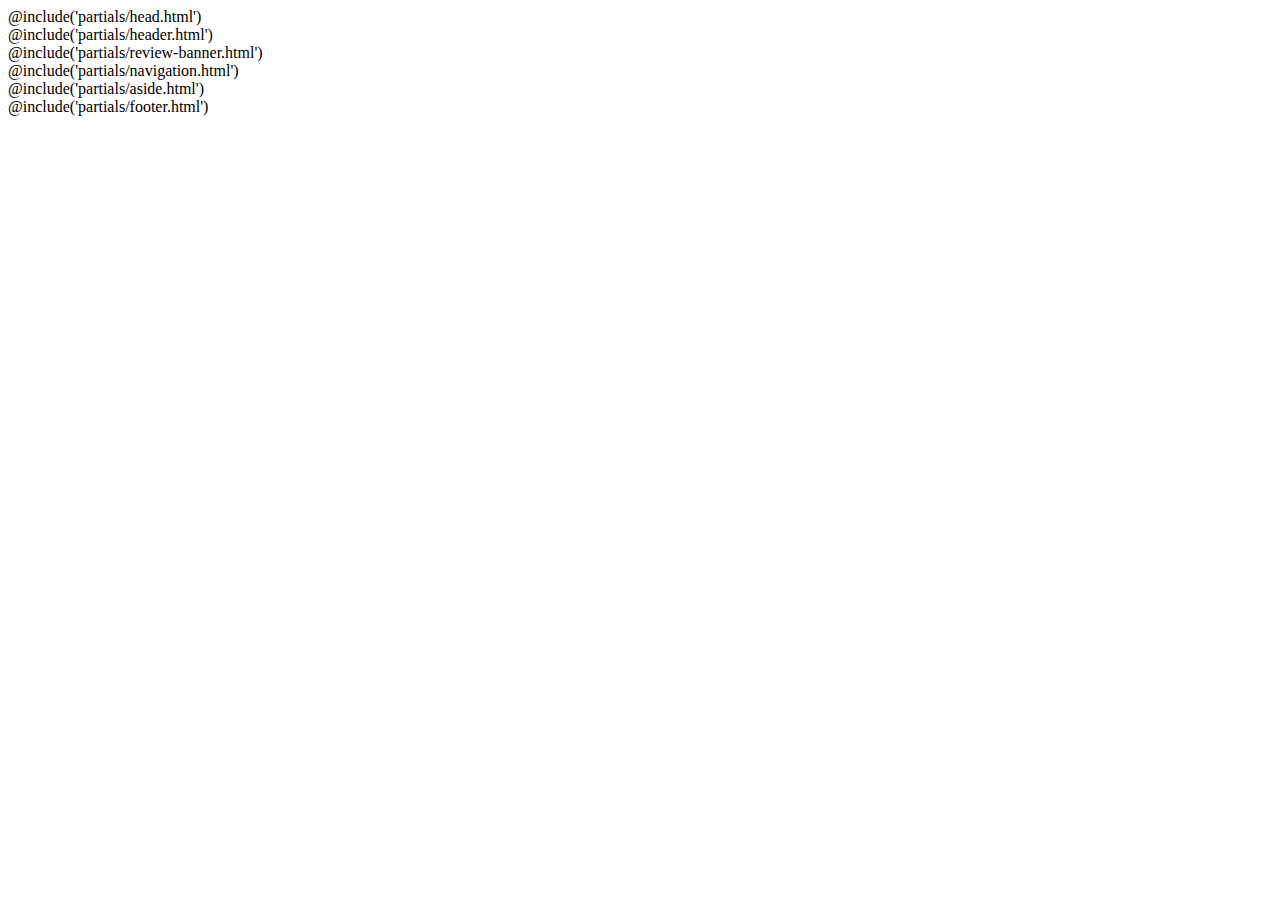
==== src/index.html @ 86cd1aa3 "Beginning of development" ====
<!DOCTYPE html>
<html lang="en">
  @include('partials/head.html')

  <body>
    <div class="page-wrapper">
      <div>@include('partials/header.html')</div>
      <div>
        @include('partials/review-banner.html')

        <div class="aside-wrapper">
          <div class="content">@include('partials/navigation.html')</div>
          <div class="aside">@include('partials/aside.html')</div>
        </div>
      </div>
    </div>
    @include('partials/footer.html')
  </body>
</html>
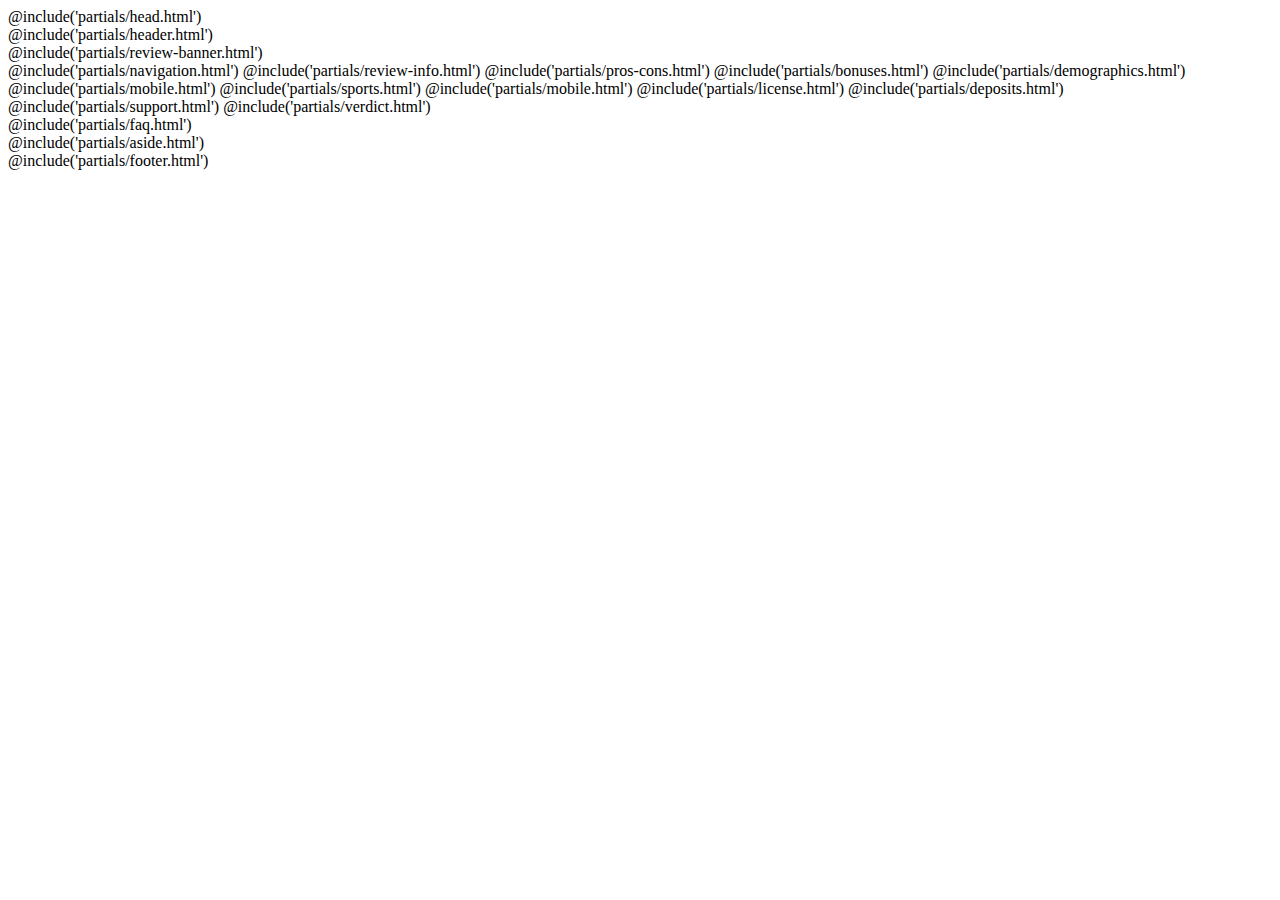
==== commit 650d4fc1: "Page of review" ====
--- a/src/index.html
+++ b/src/index.html
@@ -9,7 +9,21 @@
         @include('partials/review-banner.html')
 
         <div class="aside-wrapper">
-          <div class="content">@include('partials/navigation.html')</div>
+          <div class="content page__content">
+            <div class="page__content-wrapper">
+              @include('partials/navigation.html')
+              @include('partials/review-info.html')
+              @include('partials/pros-cons.html')
+              @include('partials/bonuses.html')
+              @include('partials/demographics.html')
+              @include('partials/mobile.html') @include('partials/sports.html')
+              @include('partials/mobile.html') @include('partials/license.html')
+              @include('partials/deposits.html')
+              @include('partials/support.html')
+              @include('partials/verdict.html')
+            </div>
+            @include('partials/faq.html')
+          </div>
           <div class="aside">@include('partials/aside.html')</div>
         </div>
       </div>
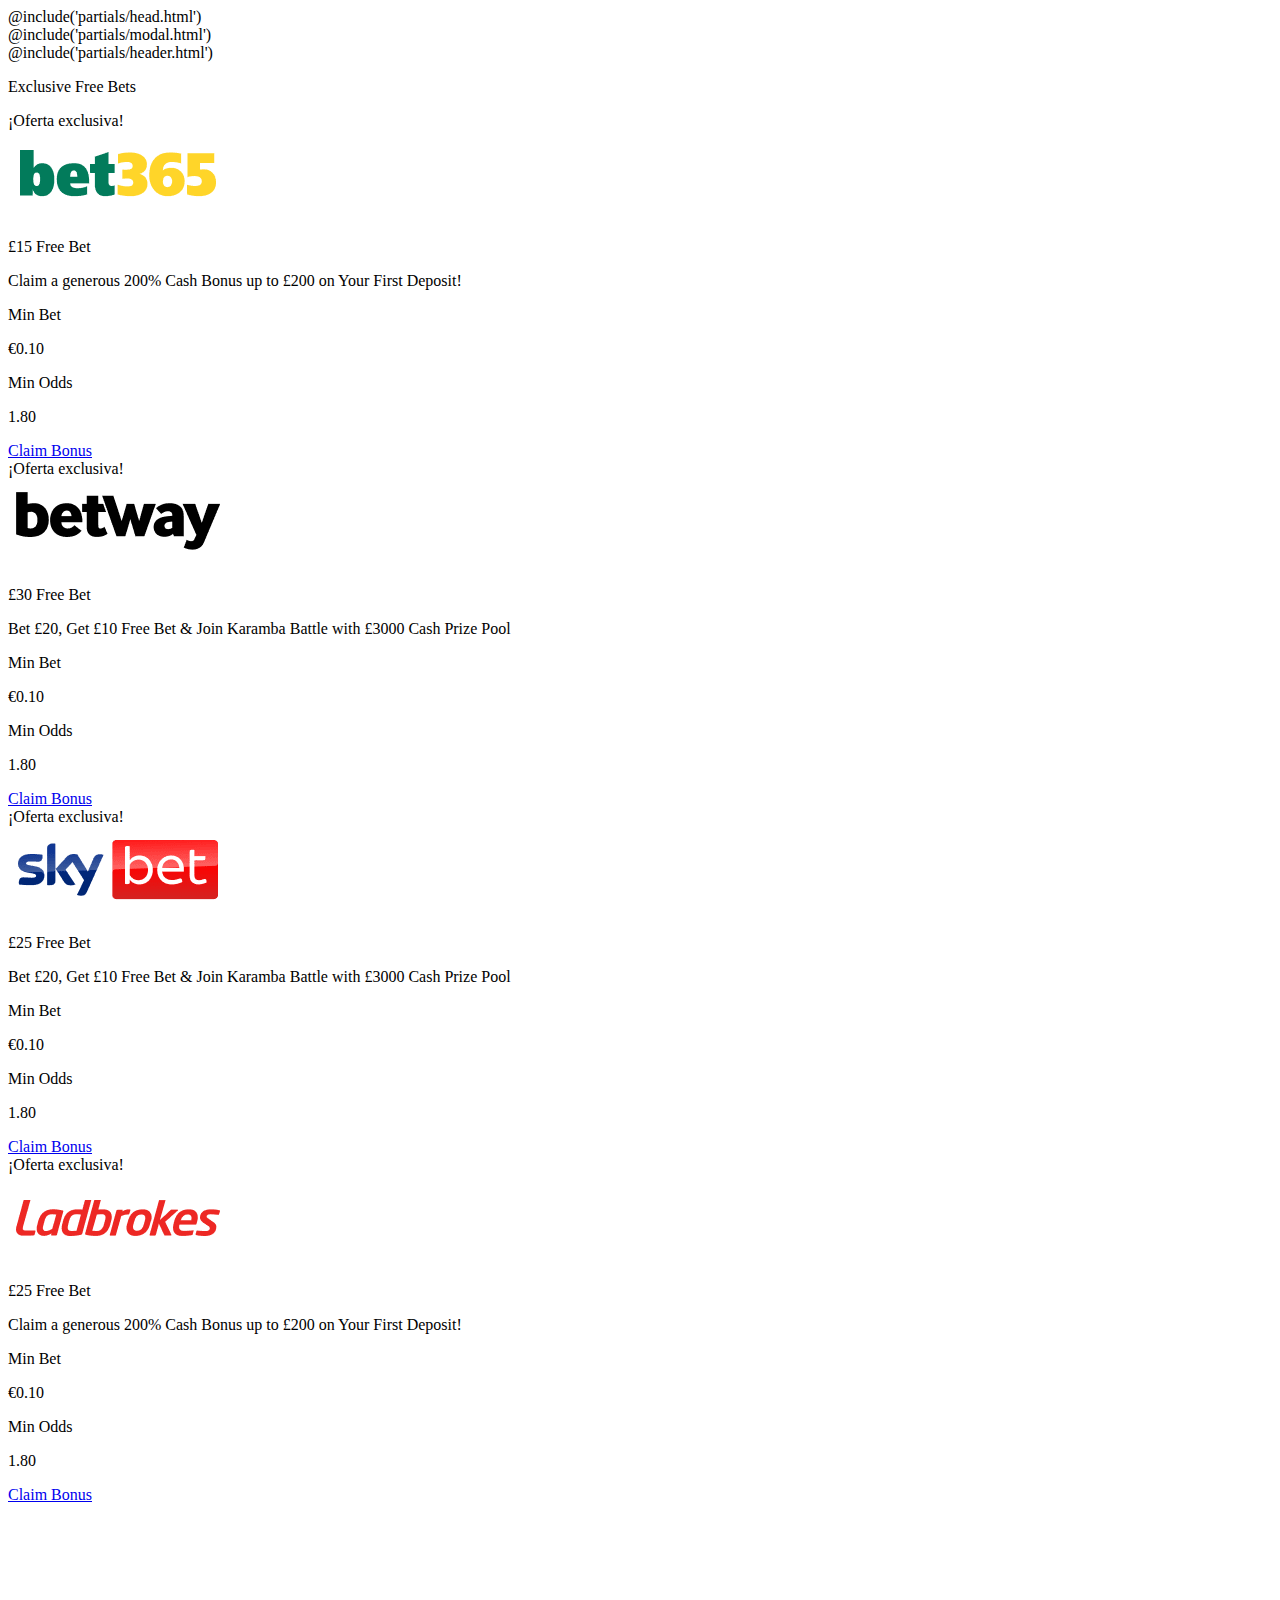
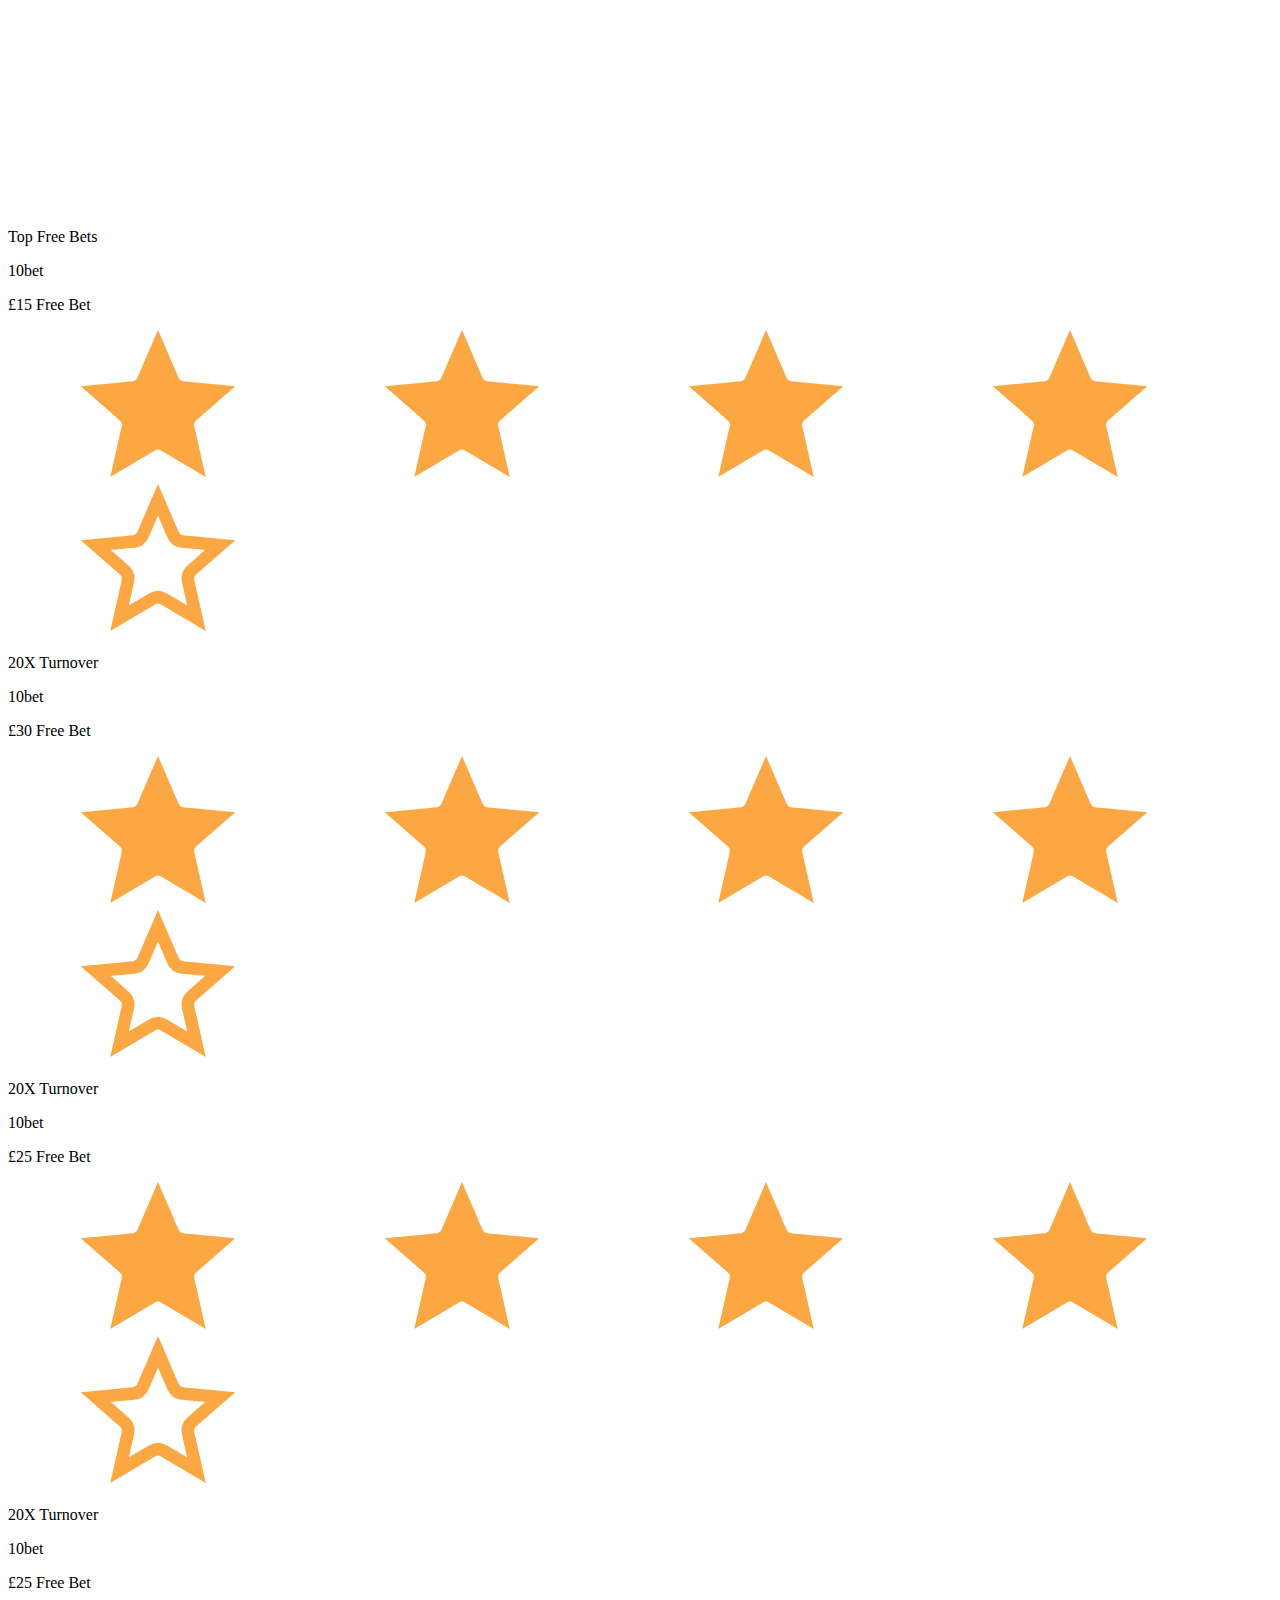
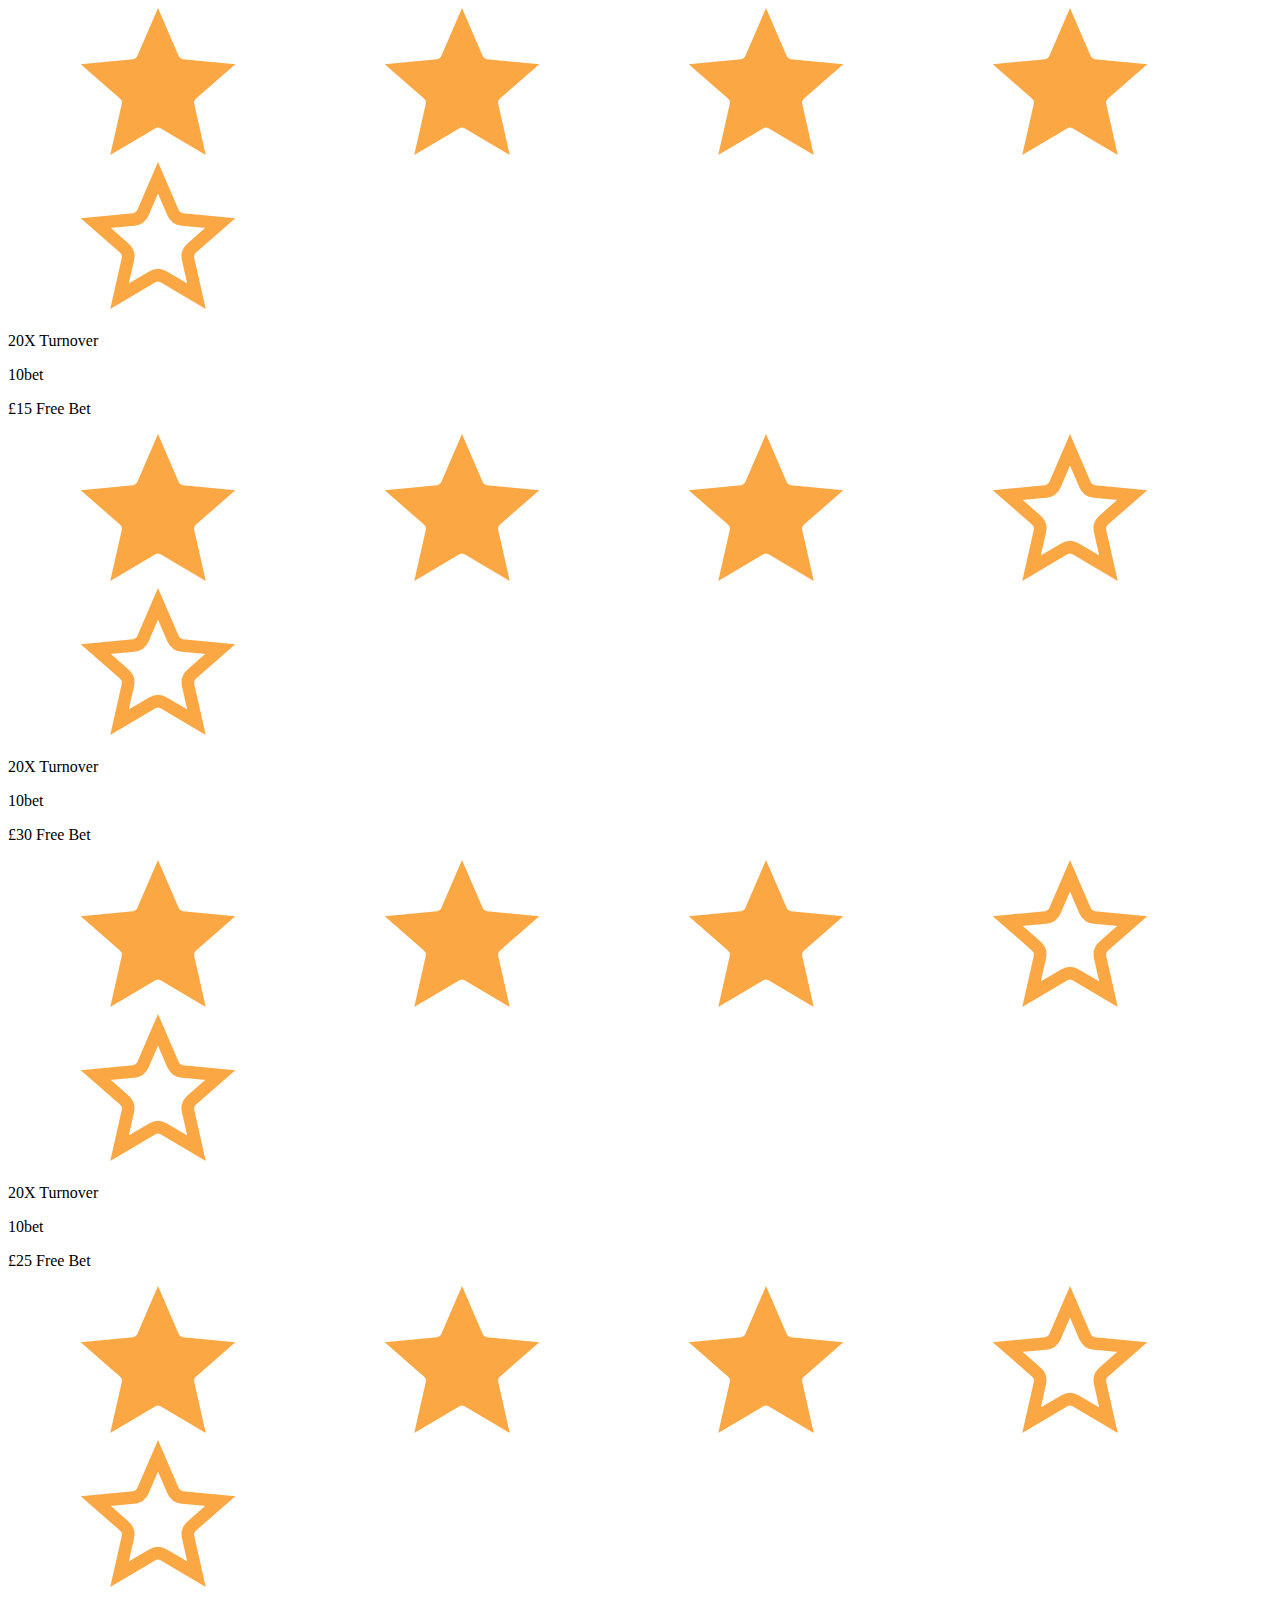
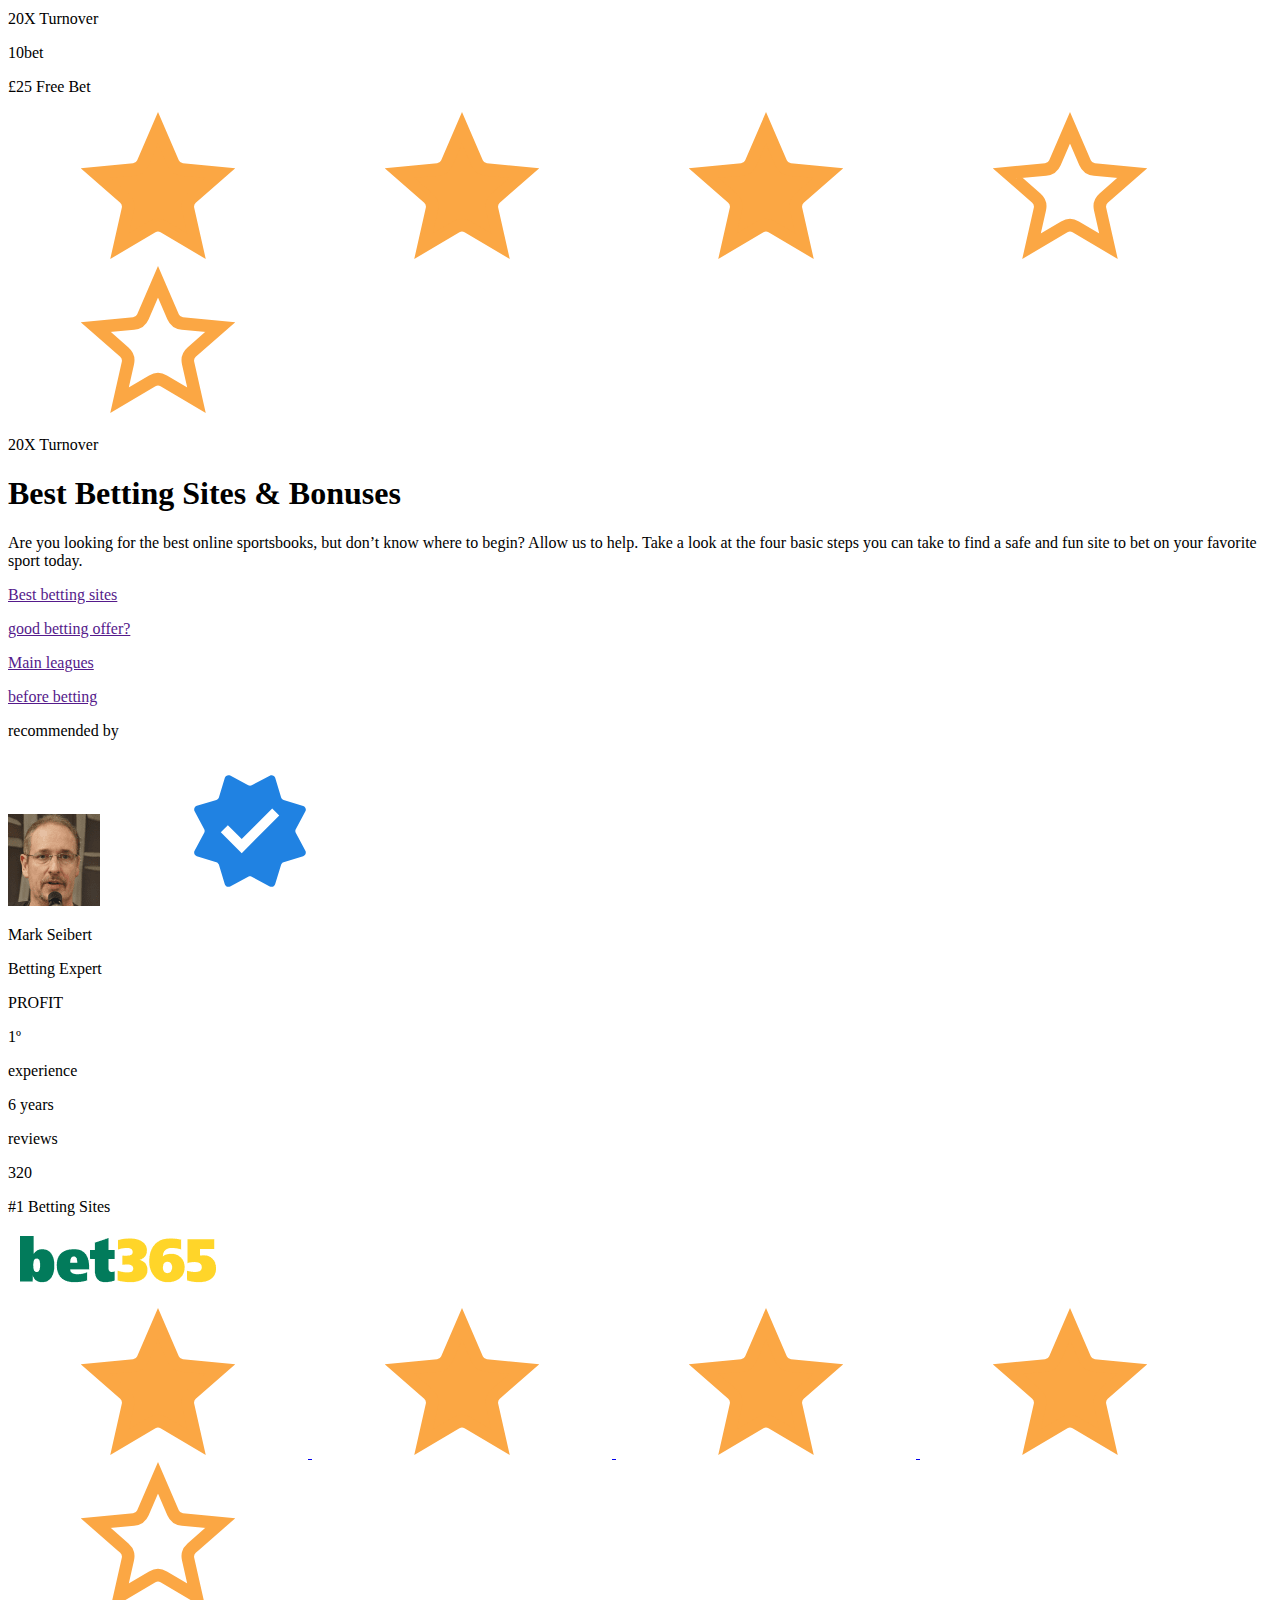
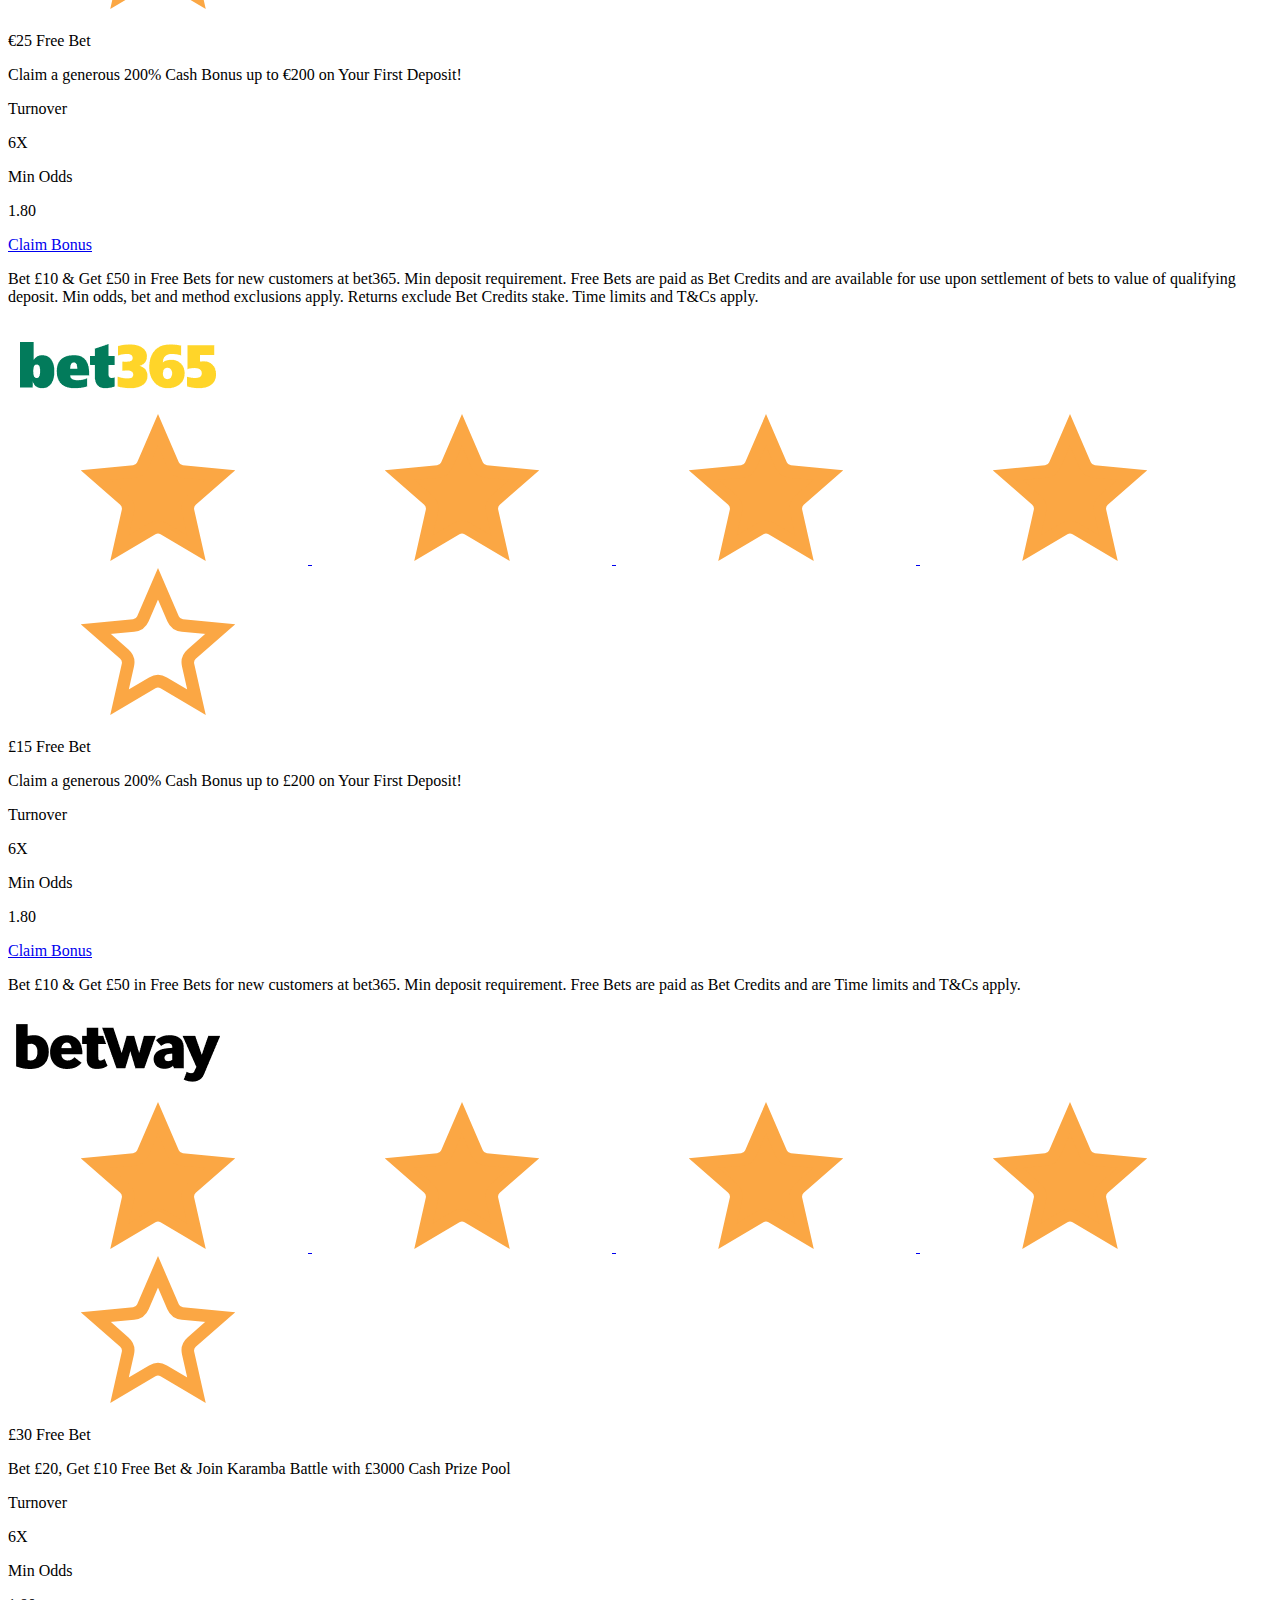
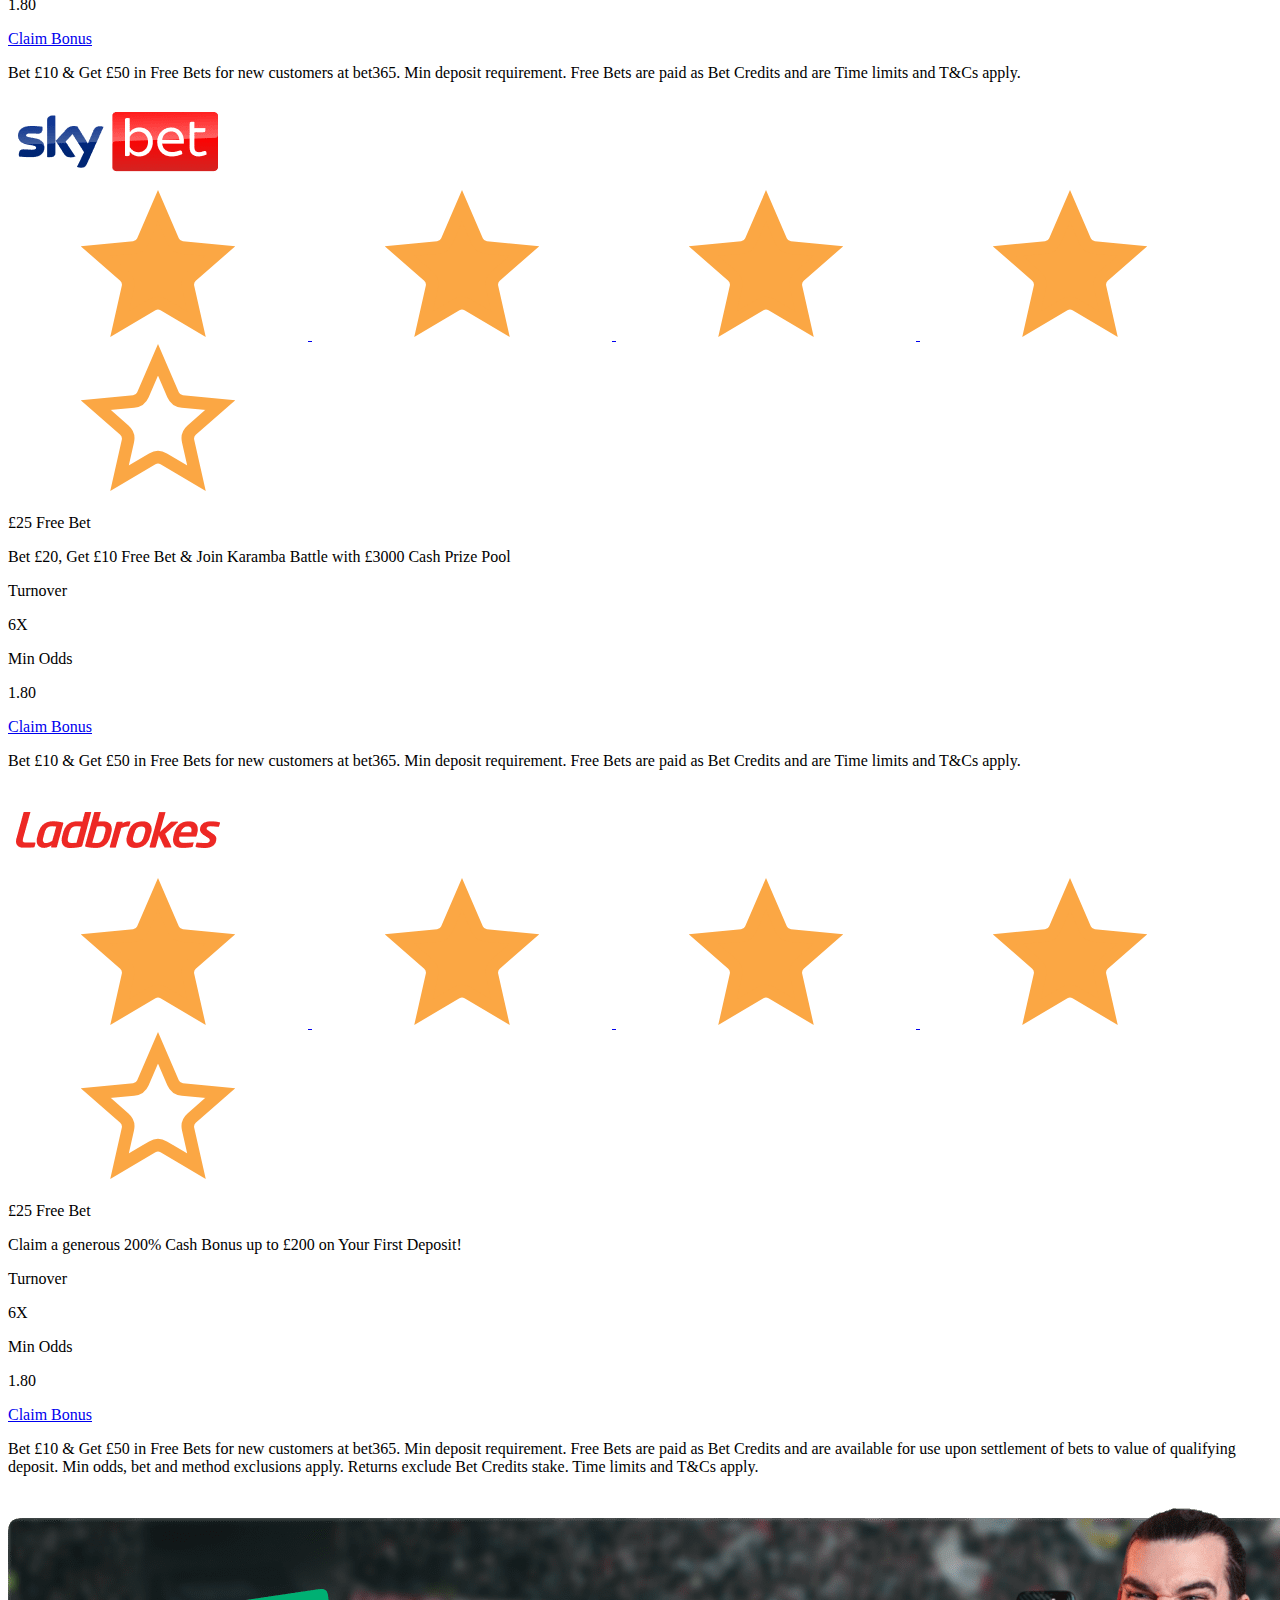
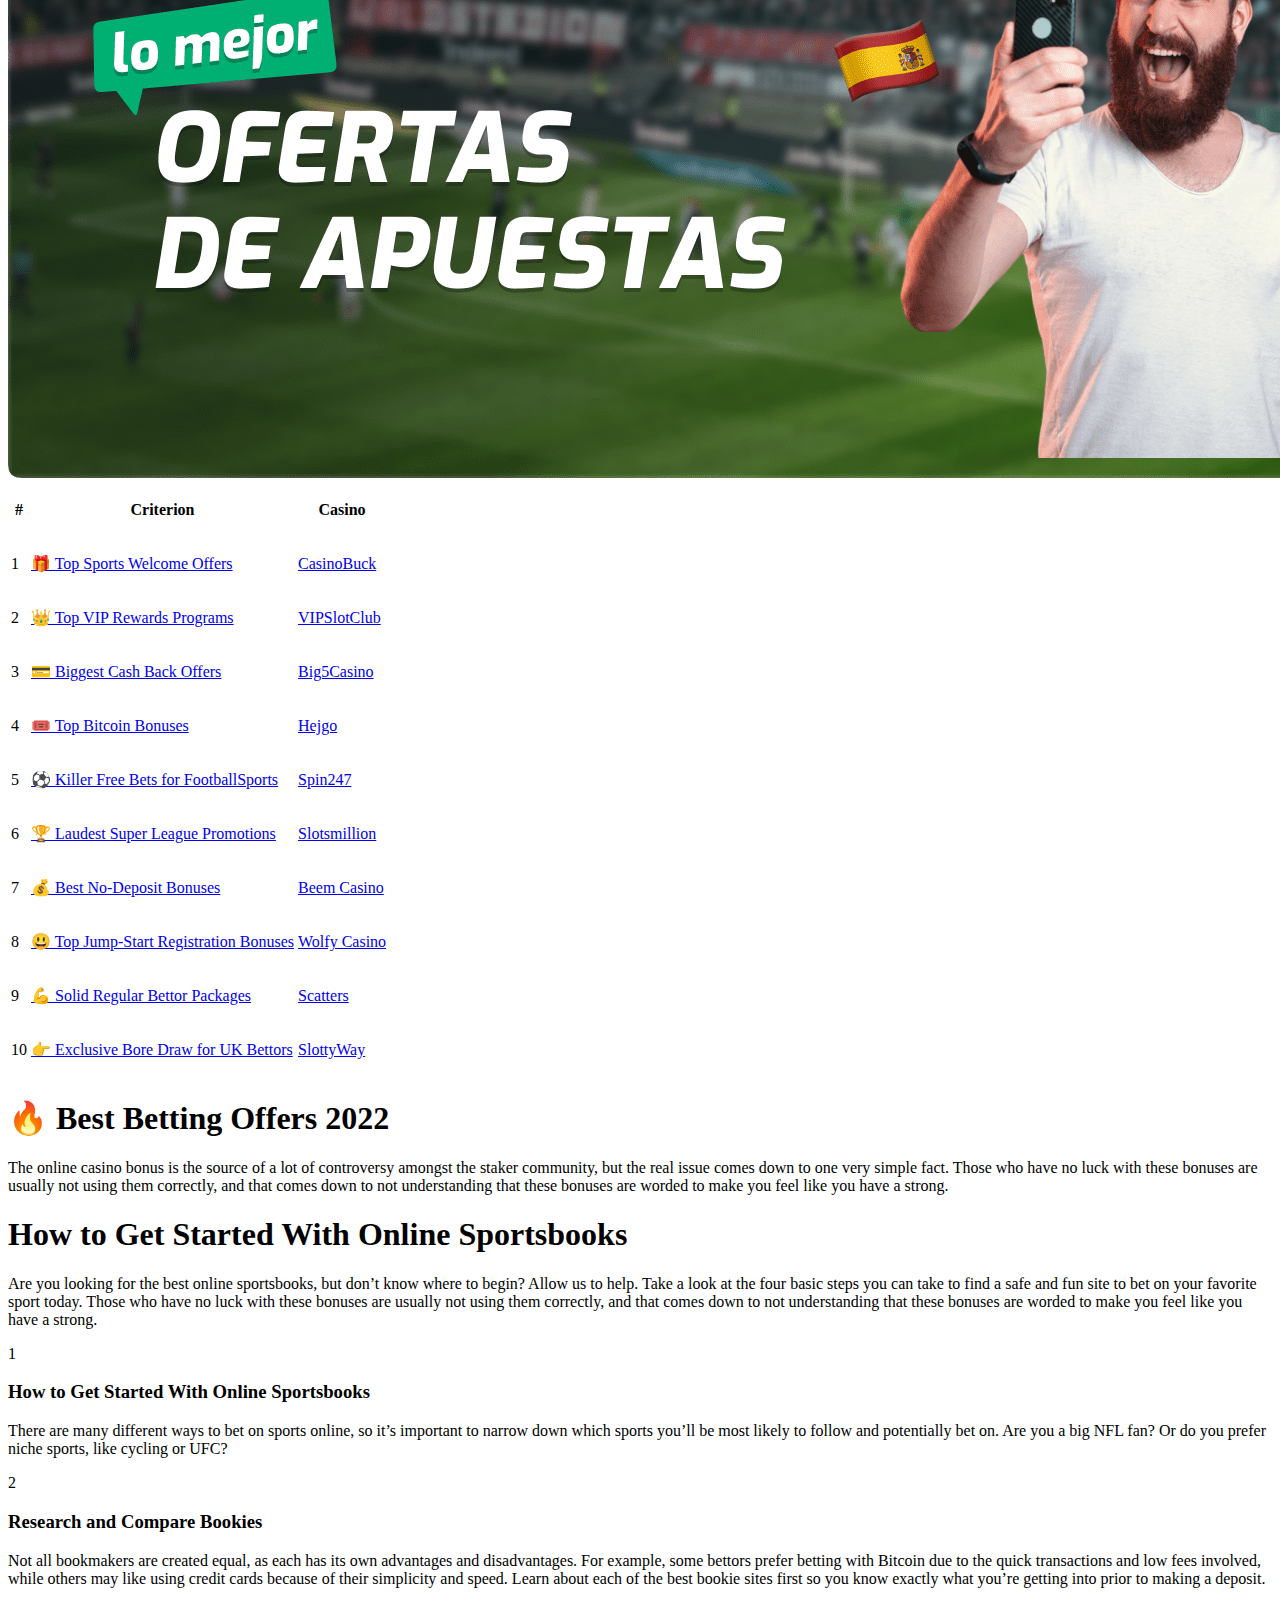
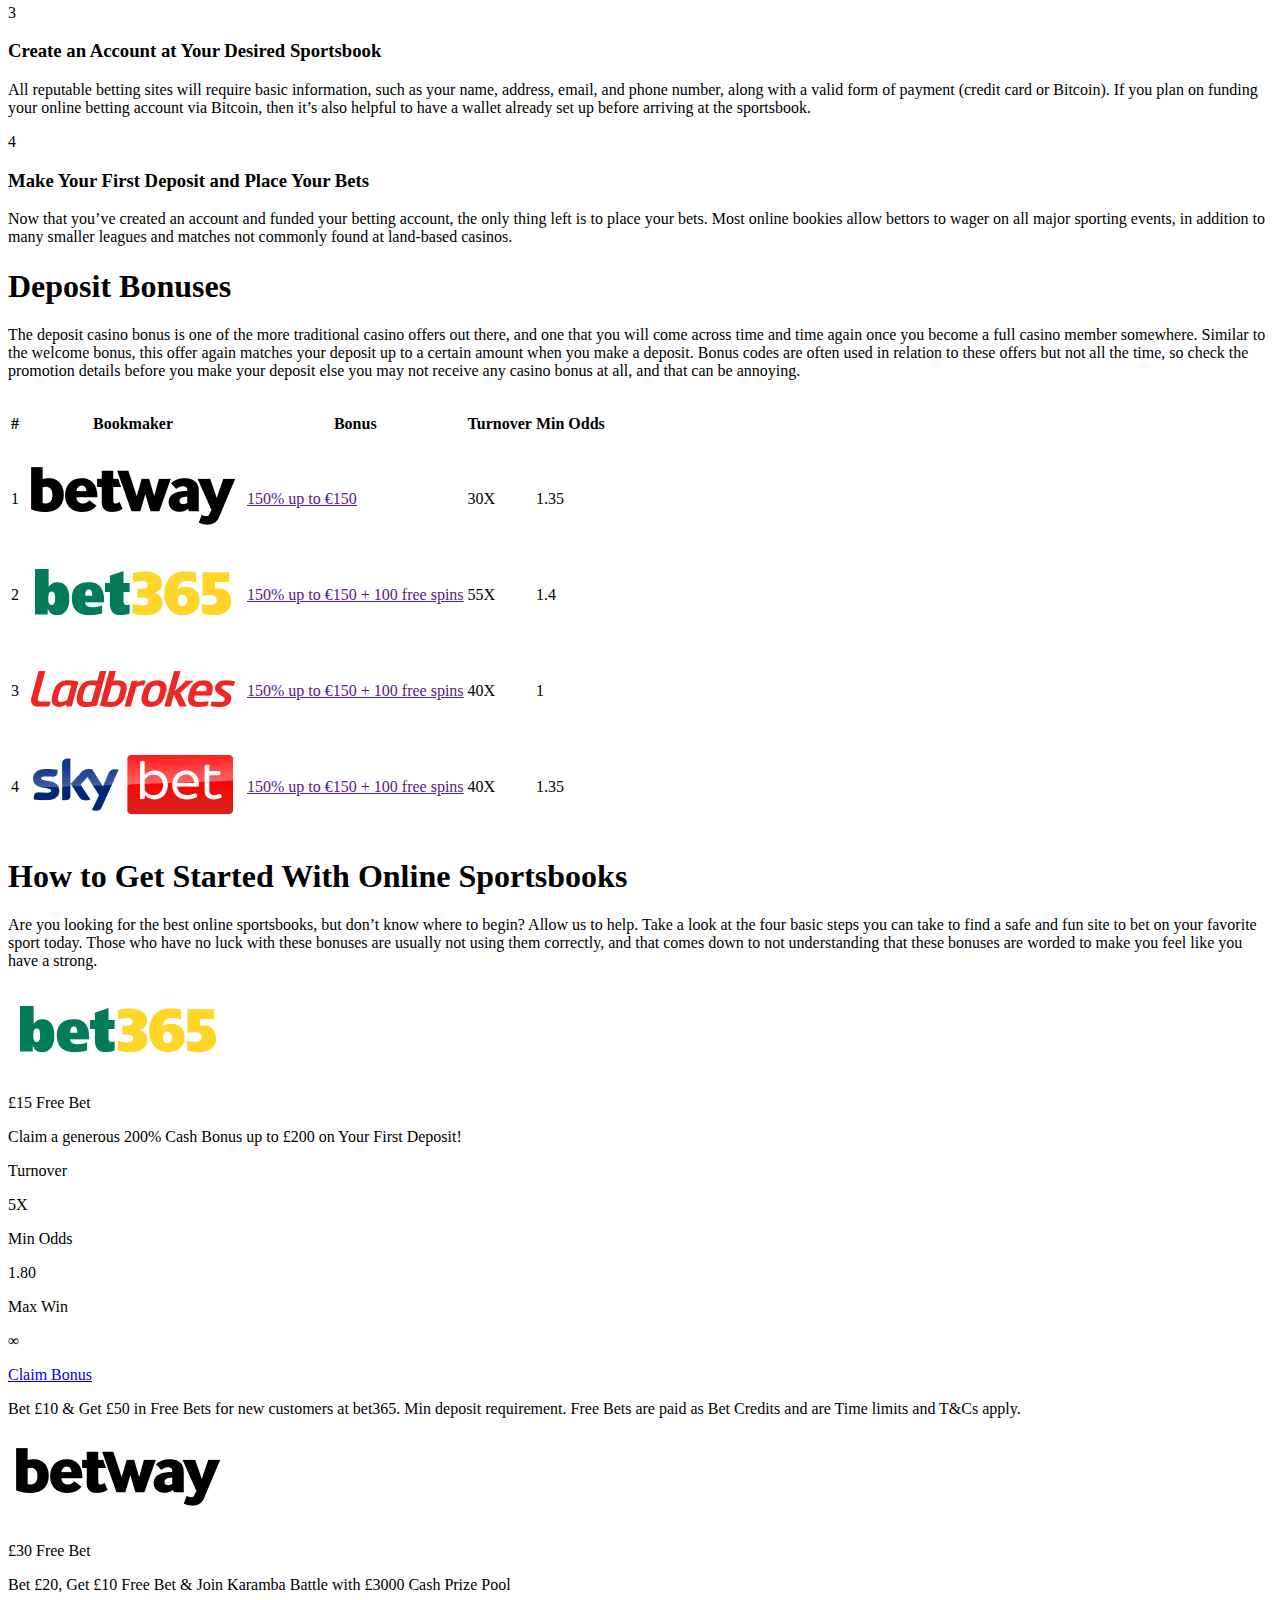
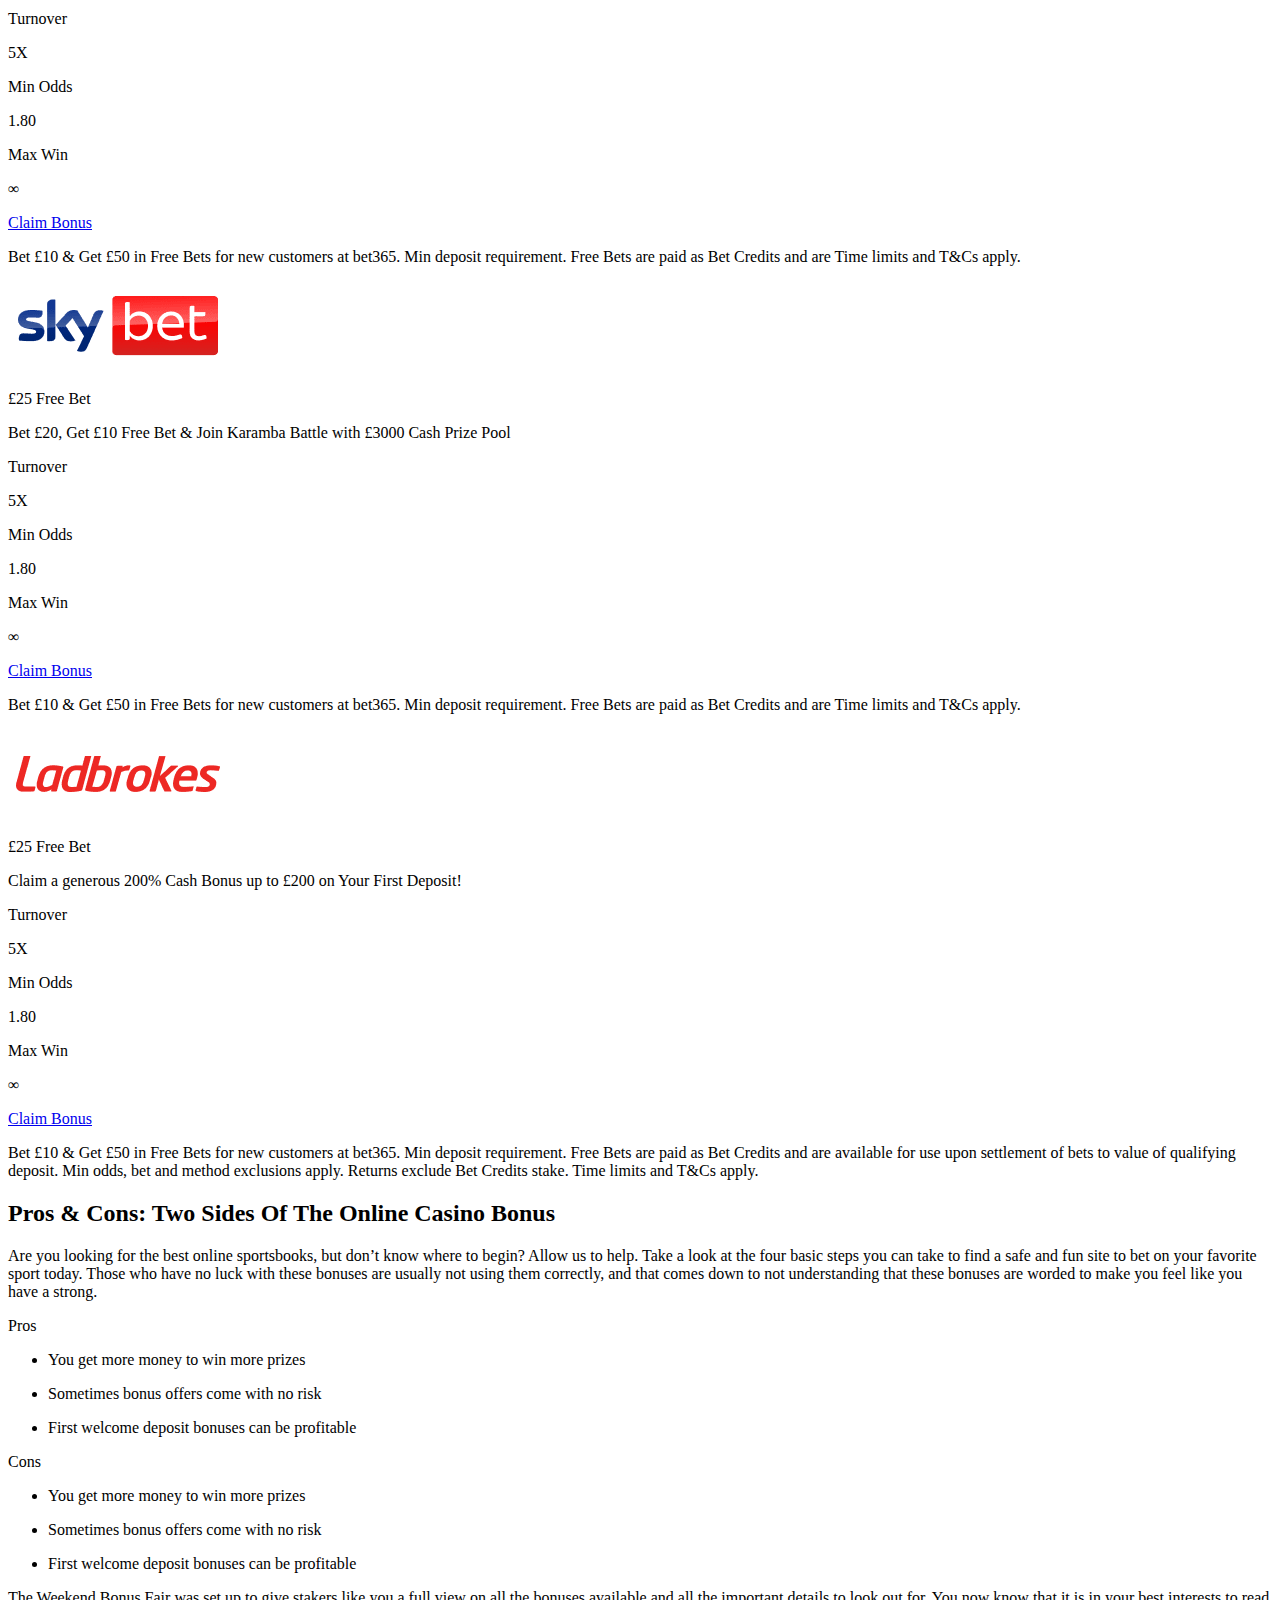
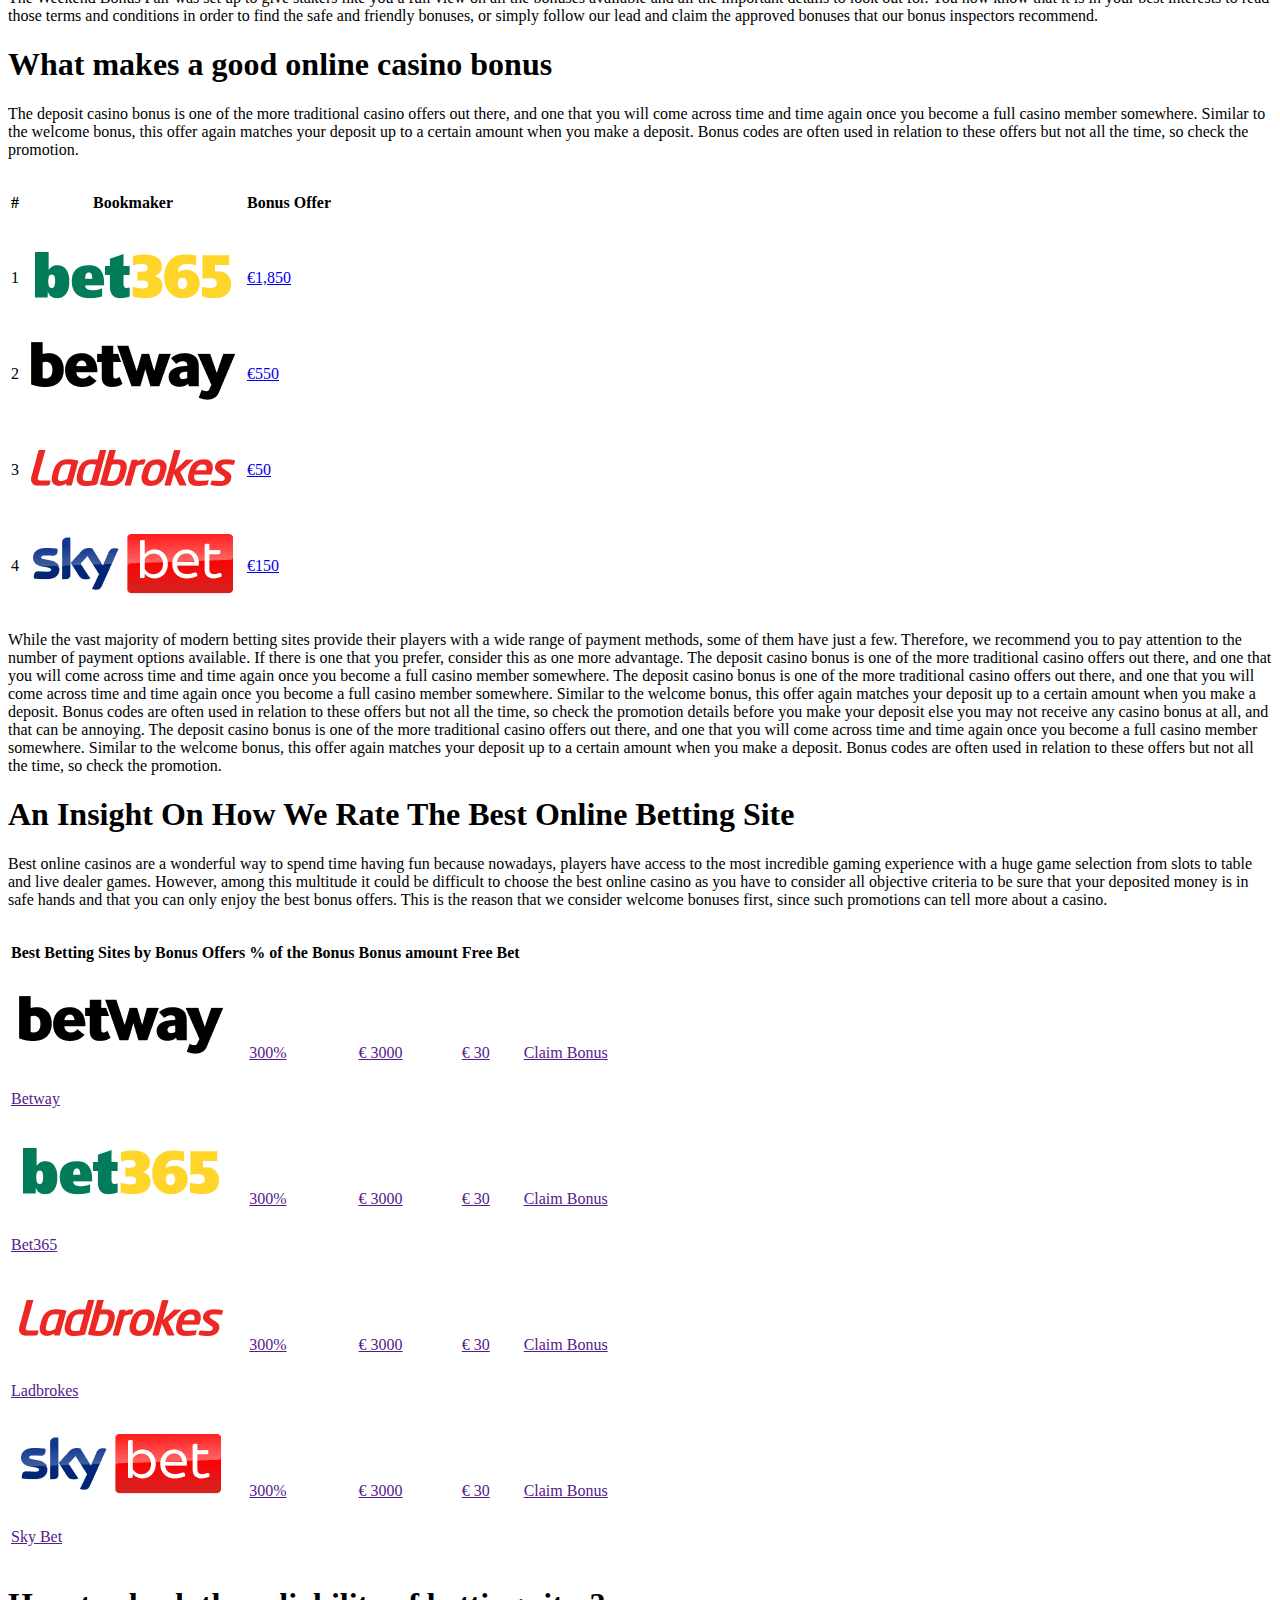
==== commit ffa46124: "finished desktop" ====
--- a/src/index.html
+++ b/src/index.html
@@ -1,33 +1,1978 @@
 <!DOCTYPE html>
 <html lang="en">
-  @include('partials/head.html')
-
+  <head>
+    @include('partials/head.html')
+  </head>
   <body>
     <div class="page-wrapper">
+      @include('partials/modal.html')
       <div>@include('partials/header.html')</div>
       <div>
-        @include('partials/review-banner.html')
-
         <div class="aside-wrapper">
-          <div class="content page__content">
-            <div class="page__content-wrapper">
-              @include('partials/navigation.html')
-              @include('partials/review-info.html')
-              @include('partials/pros-cons.html')
-              @include('partials/bonuses.html')
-              @include('partials/demographics.html')
-              @include('partials/mobile.html') @include('partials/sports.html')
-              @include('partials/mobile.html') @include('partials/license.html')
-              @include('partials/deposits.html')
-              @include('partials/support.html')
-              @include('partials/verdict.html')
+          <div class="content">
+            <section class="bg-white shadow banner">
+              <p class="h2">Exclusive Free Bets</p>
+              <div
+                class="banner__container d-flex d-flex-ai-center d-flex-jc-start"
+              >
+                <div class="banner__slider swiper bonuses-plate">
+                  <div class="swiper-wrapper">
+                    <div
+                      class="swiper-slide banner__item bonus bonuses-plate__item shadow bg-white d-flex d-flex-ff-column d-flex-jc-between"
+                    >
+                      <div class="label">¡Oferta exclusiva!</div>
+                      <div class="d-flex d-flex-ai-center">
+                        <div
+                          class="bonus__logo d-flex d-flex-ai-center d-flex-jc-center"
+                        >
+                          <img src="./img/bookmakers/bet365.png" alt="" />
+                        </div>
+                        <div class="bonuses-plate__content">
+                          <p class="h3"><span>£15</span> Free Bet</p>
+                        </div>
+                      </div>
+                      <div class="bonuses-plate__bottom">
+                        <p class="p3">
+                          Claim a generous 200% Cash Bonus up to £200 on Your
+                          First Deposit!
+                        </p>
+                        <div class="d-flex d-flex-ai-center d-flex-jc-between">
+                          <div class="info d-flex d-flex-ai-center">
+                            <div class="info__column">
+                              <p class="p4 p4--bold">Min Bet</p>
+                              <p class="p2 p2--bold">€0.10</p>
+                            </div>
+                            <div class="info__column">
+                              <p class="p4 p4--bold">Min Odds</p>
+                              <p class="p2 p2--bold">1.80</p>
+                            </div>
+                          </div>
+                          <a class="btn" href="single-bonus.html"
+                            >Claim Bonus</a
+                          >
+                        </div>
+                      </div>
+                    </div>
+                    <div
+                      class="swiper-slide banner__item bonus bonuses-plate__item shadow bg-white d-flex d-flex-ff-column d-flex-jc-between"
+                    >
+                      <div class="label">¡Oferta exclusiva!</div>
+                      <div class="d-flex d-flex-ai-center">
+                        <div
+                          class="bonus__logo d-flex d-flex-ai-center d-flex-jc-center"
+                        >
+                          <img src="./img/bookmakers/betway.png" alt="" />
+                        </div>
+                        <div class="bonuses-plate__content">
+                          <p class="h3"><span>£30</span> Free Bet</p>
+                        </div>
+                      </div>
+                      <div class="bonuses-plate__bottom">
+                        <p class="p3">
+                          Bet £20, Get £10 Free Bet & Join Karamba Battle with
+                          £3000 Cash Prize Pool
+                        </p>
+                        <div class="d-flex d-flex-ai-center d-flex-jc-between">
+                          <div class="info d-flex d-flex-ai-center">
+                            <div class="info__column">
+                              <p class="p4 p4--bold">Min Bet</p>
+                              <p class="p2 p2--bold">€0.10</p>
+                            </div>
+                            <div class="info__column">
+                              <p class="p4 p4--bold">Min Odds</p>
+                              <p class="p2 p2--bold">1.80</p>
+                            </div>
+                          </div>
+                          <a class="btn" href="single-bonus.html"
+                            >Claim Bonus</a
+                          >
+                        </div>
+                      </div>
+                    </div>
+                    <div
+                      class="swiper-slide banner__item bonus bonuses-plate__item shadow bg-white d-flex d-flex-ff-column d-flex-jc-between"
+                    >
+                      <div class="label">¡Oferta exclusiva!</div>
+                      <div class="d-flex d-flex-ai-center">
+                        <div
+                          class="bonus__logo d-flex d-flex-ai-center d-flex-jc-center"
+                        >
+                          <img src="./img/bookmakers/Sky-Bet-Logo.png" alt="" />
+                        </div>
+                        <div class="bonuses-plate__content">
+                          <p class="h3"><span>£25</span> Free Bet</p>
+                        </div>
+                      </div>
+                      <div class="bonuses-plate__bottom">
+                        <p class="p3">
+                          Bet £20, Get £10 Free Bet & Join Karamba Battle with
+                          £3000 Cash Prize Pool
+                        </p>
+                        <div class="d-flex d-flex-ai-center d-flex-jc-between">
+                          <div class="info d-flex d-flex-ai-center">
+                            <div class="info__column">
+                              <p class="p4 p4--bold">Min Bet</p>
+                              <p class="p2 p2--bold">€0.10</p>
+                            </div>
+                            <div class="info__column">
+                              <p class="p4 p4--bold">Min Odds</p>
+                              <p class="p2 p2--bold">1.80</p>
+                            </div>
+                          </div>
+                          <a class="btn" href="single-bonus.html"
+                            >Claim Bonus</a
+                          >
+                        </div>
+                      </div>
+                    </div>
+                    <div
+                      class="swiper-slide banner__item bonus bonuses-plate__item shadow bg-white d-flex d-flex-ff-column d-flex-jc-between"
+                    >
+                      <div class="label">¡Oferta exclusiva!</div>
+                      <div class="d-flex d-flex-ai-center">
+                        <div
+                          class="bonus__logo d-flex d-flex-ai-center d-flex-jc-center"
+                        >
+                          <img src="./img/bookmakers/ladbrokes.png" alt="" />
+                        </div>
+                        <div class="bonuses-plate__content">
+                          <p class="h3"><span>£25</span> Free Bet</p>
+                        </div>
+                      </div>
+                      <div class="bonuses-plate__bottom">
+                        <p class="p3">
+                          Claim a generous 200% Cash Bonus up to £200 on Your
+                          First Deposit!
+                        </p>
+                        <div class="d-flex d-flex-ai-center d-flex-jc-between">
+                          <div class="info d-flex d-flex-ai-center">
+                            <div class="info__column">
+                              <p class="p4 p4--bold">Min Bet</p>
+                              <p class="p2 p2--bold">€0.10</p>
+                            </div>
+                            <div class="info__column">
+                              <p class="p4 p4--bold">Min Odds</p>
+                              <p class="p2 p2--bold">1.80</p>
+                            </div>
+                          </div>
+                          <a class="btn" href="single-bonus.html"
+                            >Claim Bonus</a
+                          >
+                        </div>
+                      </div>
+                    </div>
+                  </div>
+                  <div class="banner__pagination"></div>
+                  <div class="button-next banner__navigation">
+                    <svg class="svg-icon">
+                      <use xlink:href="./img/sprite.svg#banner-arrow"></use>
+                    </svg>
+                  </div>
+                  <div class="button-prev banner__navigation">
+                    <svg class="svg-icon">
+                      <use xlink:href="./img/sprite.svg#banner-arrow"></use>
+                    </svg>
+                  </div>
+                </div>
+              </div>
+            </section>
+          </div>
+          <div class="aside">
+            <aside class="shadow aside-rating bg-white">
+              <p class="h4">Top Free Bets</p>
+              <div class="aside-rating__wrapper">
+                <div class="aside-rating__item">
+                  <div class="d-flex d-flex-jc-between d-flex-ai-center">
+                    <p class="h5">10bet</p>
+                    <p class="h5"><span>£15</span> Free Bet</p>
+                  </div>
+                  <div class="d-flex d-flex-jc-between d-flex-ai-center">
+                    <div class="rating d-flex d-flex-ai-center">
+                      <span class="d-flex d-flex-ai-center"
+                        ><svg class="svg-icon" fill="#FBA744">
+                          <use xlink:href="./img/sprite.svg#star"></use>
+                        </svg>
+                        <svg class="svg-icon" fill="#FBA744">
+                          <use xlink:href="./img/sprite.svg#star"></use>
+                        </svg>
+                        <svg class="svg-icon" fill="#FBA744">
+                          <use xlink:href="./img/sprite.svg#star"></use>
+                        </svg>
+                        <svg class="svg-icon" fill="#FBA744">
+                          <use xlink:href="./img/sprite.svg#star"></use>
+                        </svg>
+                        <svg class="svg-icon" fill="transparent">
+                          <use xlink:href="./img/sprite.svg#star"></use></svg
+                      ></span>
+                    </div>
+                    <p class="p4">20X Turnover</p>
+                  </div>
+                  <a href="/"> </a>
+                </div>
+                <div class="aside-rating__item">
+                  <div class="d-flex d-flex-jc-between d-flex-ai-center">
+                    <p class="h5">10bet</p>
+                    <p class="h5"><span>£30</span> Free Bet</p>
+                  </div>
+                  <div class="d-flex d-flex-jc-between d-flex-ai-center">
+                    <div class="rating d-flex d-flex-ai-center">
+                      <span class="d-flex d-flex-ai-center"
+                        ><svg class="svg-icon" fill="#FBA744">
+                          <use xlink:href="./img/sprite.svg#star"></use>
+                        </svg>
+                        <svg class="svg-icon" fill="#FBA744">
+                          <use xlink:href="./img/sprite.svg#star"></use>
+                        </svg>
+                        <svg class="svg-icon" fill="#FBA744">
+                          <use xlink:href="./img/sprite.svg#star"></use>
+                        </svg>
+                        <svg class="svg-icon" fill="#FBA744">
+                          <use xlink:href="./img/sprite.svg#star"></use>
+                        </svg>
+                        <svg class="svg-icon" fill="transparent">
+                          <use xlink:href="./img/sprite.svg#star"></use></svg
+                      ></span>
+                    </div>
+                    <p class="p4">20X Turnover</p>
+                  </div>
+                  <a href="/"> </a>
+                </div>
+                <div class="aside-rating__item">
+                  <div class="d-flex d-flex-jc-between d-flex-ai-center">
+                    <p class="h5">10bet</p>
+                    <p class="h5"><span>£25</span> Free Bet</p>
+                  </div>
+                  <div class="d-flex d-flex-jc-between d-flex-ai-center">
+                    <div class="rating d-flex d-flex-ai-center">
+                      <span class="d-flex d-flex-ai-center"
+                        ><svg class="svg-icon" fill="#FBA744">
+                          <use xlink:href="./img/sprite.svg#star"></use>
+                        </svg>
+                        <svg class="svg-icon" fill="#FBA744">
+                          <use xlink:href="./img/sprite.svg#star"></use>
+                        </svg>
+                        <svg class="svg-icon" fill="#FBA744">
+                          <use xlink:href="./img/sprite.svg#star"></use>
+                        </svg>
+                        <svg class="svg-icon" fill="#FBA744">
+                          <use xlink:href="./img/sprite.svg#star"></use>
+                        </svg>
+                        <svg class="svg-icon" fill="transparent">
+                          <use xlink:href="./img/sprite.svg#star"></use></svg
+                      ></span>
+                    </div>
+                    <p class="p4">20X Turnover</p>
+                  </div>
+                  <a href="/"> </a>
+                </div>
+                <div class="aside-rating__item">
+                  <div class="d-flex d-flex-jc-between d-flex-ai-center">
+                    <p class="h5">10bet</p>
+                    <p class="h5"><span>£25</span> Free Bet</p>
+                  </div>
+                  <div class="d-flex d-flex-jc-between d-flex-ai-center">
+                    <div class="rating d-flex d-flex-ai-center">
+                      <span class="d-flex d-flex-ai-center"
+                        ><svg class="svg-icon" fill="#FBA744">
+                          <use xlink:href="./img/sprite.svg#star"></use>
+                        </svg>
+                        <svg class="svg-icon" fill="#FBA744">
+                          <use xlink:href="./img/sprite.svg#star"></use>
+                        </svg>
+                        <svg class="svg-icon" fill="#FBA744">
+                          <use xlink:href="./img/sprite.svg#star"></use>
+                        </svg>
+                        <svg class="svg-icon" fill="#FBA744">
+                          <use xlink:href="./img/sprite.svg#star"></use>
+                        </svg>
+                        <svg class="svg-icon" fill="transparent">
+                          <use xlink:href="./img/sprite.svg#star"></use></svg
+                      ></span>
+                    </div>
+                    <p class="p4">20X Turnover</p>
+                  </div>
+                  <a href="/"> </a>
+                </div>
+                <div class="aside-rating__item">
+                  <div class="d-flex d-flex-jc-between d-flex-ai-center">
+                    <p class="h5">10bet</p>
+                    <p class="h5"><span>£15</span> Free Bet</p>
+                  </div>
+                  <div class="d-flex d-flex-jc-between d-flex-ai-center">
+                    <div class="rating d-flex d-flex-ai-center">
+                      <span class="d-flex d-flex-ai-center"
+                        ><svg class="svg-icon" fill="#FBA744">
+                          <use xlink:href="./img/sprite.svg#star"></use>
+                        </svg>
+                        <svg class="svg-icon" fill="#FBA744">
+                          <use xlink:href="./img/sprite.svg#star"></use>
+                        </svg>
+                        <svg class="svg-icon" fill="#FBA744">
+                          <use xlink:href="./img/sprite.svg#star"></use>
+                        </svg>
+                        <svg class="svg-icon" fill="transparent">
+                          <use xlink:href="./img/sprite.svg#star"></use>
+                        </svg>
+                        <svg class="svg-icon" fill="transparent">
+                          <use xlink:href="./img/sprite.svg#star"></use></svg
+                      ></span>
+                    </div>
+                    <p class="p4">20X Turnover</p>
+                  </div>
+                  <a href="/"> </a>
+                </div>
+                <div class="aside-rating__item">
+                  <div class="d-flex d-flex-jc-between d-flex-ai-center">
+                    <p class="h5">10bet</p>
+                    <p class="h5"><span>£30</span> Free Bet</p>
+                  </div>
+                  <div class="d-flex d-flex-jc-between d-flex-ai-center">
+                    <div class="rating d-flex d-flex-ai-center">
+                      <span class="d-flex d-flex-ai-center"
+                        ><svg class="svg-icon" fill="#FBA744">
+                          <use xlink:href="./img/sprite.svg#star"></use>
+                        </svg>
+                        <svg class="svg-icon" fill="#FBA744">
+                          <use xlink:href="./img/sprite.svg#star"></use>
+                        </svg>
+                        <svg class="svg-icon" fill="#FBA744">
+                          <use xlink:href="./img/sprite.svg#star"></use>
+                        </svg>
+                        <svg class="svg-icon" fill="transparent">
+                          <use xlink:href="./img/sprite.svg#star"></use>
+                        </svg>
+                        <svg class="svg-icon" fill="transparent">
+                          <use xlink:href="./img/sprite.svg#star"></use></svg
+                      ></span>
+                    </div>
+                    <p class="p4">20X Turnover</p>
+                  </div>
+                  <a href="/"> </a>
+                </div>
+                <div class="aside-rating__item">
+                  <div class="d-flex d-flex-jc-between d-flex-ai-center">
+                    <p class="h5">10bet</p>
+                    <p class="h5"><span>£25</span> Free Bet</p>
+                  </div>
+                  <div class="d-flex d-flex-jc-between d-flex-ai-center">
+                    <div class="rating d-flex d-flex-ai-center">
+                      <span class="d-flex d-flex-ai-center"
+                        ><svg class="svg-icon" fill="#FBA744">
+                          <use xlink:href="./img/sprite.svg#star"></use>
+                        </svg>
+                        <svg class="svg-icon" fill="#FBA744">
+                          <use xlink:href="./img/sprite.svg#star"></use>
+                        </svg>
+                        <svg class="svg-icon" fill="#FBA744">
+                          <use xlink:href="./img/sprite.svg#star"></use>
+                        </svg>
+                        <svg class="svg-icon" fill="transparent">
+                          <use xlink:href="./img/sprite.svg#star"></use>
+                        </svg>
+                        <svg class="svg-icon" fill="transparent">
+                          <use xlink:href="./img/sprite.svg#star"></use></svg
+                      ></span>
+                    </div>
+                    <p class="p4">20X Turnover</p>
+                  </div>
+                  <a href="/"> </a>
+                </div>
+                <div class="aside-rating__item">
+                  <div class="d-flex d-flex-jc-between d-flex-ai-center">
+                    <p class="h5">10bet</p>
+                    <p class="h5"><span>£25</span> Free Bet</p>
+                  </div>
+                  <div class="d-flex d-flex-jc-between d-flex-ai-center">
+                    <div class="rating d-flex d-flex-ai-center">
+                      <span class="d-flex d-flex-ai-center"
+                        ><svg class="svg-icon" fill="#FBA744">
+                          <use xlink:href="./img/sprite.svg#star"></use>
+                        </svg>
+                        <svg class="svg-icon" fill="#FBA744">
+                          <use xlink:href="./img/sprite.svg#star"></use>
+                        </svg>
+                        <svg class="svg-icon" fill="#FBA744">
+                          <use xlink:href="./img/sprite.svg#star"></use>
+                        </svg>
+                        <svg class="svg-icon" fill="transparent">
+                          <use xlink:href="./img/sprite.svg#star"></use>
+                        </svg>
+                        <svg class="svg-icon" fill="transparent">
+                          <use xlink:href="./img/sprite.svg#star"></use></svg
+                      ></span>
+                    </div>
+                    <p class="p4">20X Turnover</p>
+                  </div>
+                  <a href="/"> </a>
+                </div>
+              </div>
+            </aside>
+          </div>
+        </div>
+        <div class="content">
+          <section class="bg-white shadow content-block nav-section">
+            <div class="d-flex d-flex-ai-stretch">
+              <div class="navigation d-flex d-flex-ai-start">
+                <div class="navigation__content">
+                  <h1>Best Betting Sites & Bonuses</h1>
+                  <p>
+                    Are you looking for the best online sportsbooks, but don’t
+                    know where to begin? Allow us to help. Take a look at the
+                    four basic steps you can take to find a safe and fun site to
+                    bet on your favorite sport today.
+                  </p>
+                </div>
+                <div class="navigation__list">
+                  <a class="navigation__item d-flex d-flex-ai-center" href=""
+                    ><i
+                      class="bg-icon"
+                      style="background-image: url('./img/icons/nav-star.png')"
+                    ></i
+                    ><span class="content">
+                      <p class="p2 p2--bold">Best betting sites</p>
+                      <p class="p2">good betting offer?</p></span
+                    ></a
+                  ><a class="navigation__item d-flex d-flex-ai-center" href=""
+                    ><i
+                      class="bg-icon"
+                      style="background-image: url('./img/icons/nav-fire.png')"
+                    ></i
+                    ><span class="content">
+                      <p class="p2 p2--bold">Main leagues</p>
+                      <p class="p2">before betting</p></span
+                    ></a
+                  >
+                </div>
+              </div>
+              <div class="critics bg-white">
+                <p class="label">recommended by</p>
+                <div class="critics__author author d-flex d-flex-ai-center">
+                  <div class="author__avatar">
+                    <img src="./img/critics.png" alt="" /><svg class="svg-icon">
+                      <use xlink:href="./img/sprite.svg#verified"></use>
+                    </svg>
+                  </div>
+                  <div class="author__info">
+                    <p class="h4">Mark Seibert</p>
+                    <p class="p3">Betting Expert</p>
+                  </div>
+                </div>
+                <div class="critics__content"></div>
+                <div class="critics__info d-flex d-flex-ai-center">
+                  <div class="critics__info-item">
+                    <p class="p4 p4--bold">PROFIT</p>
+                    <p class="p4 p4--bold value">1º</p>
+                  </div>
+                  <div class="critics__info-item">
+                    <p class="p4 p4--bold">experience</p>
+                    <p class="p4 p4--bold value">6 years</p>
+                  </div>
+                  <div class="critics__info-item">
+                    <p class="p4 p4--bold">reviews</p>
+                    <p class="p4 p4--bold value">320</p>
+                  </div>
+                </div>
+              </div>
             </div>
-            @include('partials/faq.html')
+          </section>
+        </div>
+        <div class="aside-wrapper">
+          <div class="content">
+            <section class="bonuses content-focus" id="best-betting-sites">
+              <div class="bonus bonus--rare shadow shadow--large bg-white">
+                <div class="label">#1 Betting Sites</div>
+                <div class="d-flex d-flex-ai-center">
+                  <a
+                    class="bonus__logo d-flex d-flex-ff-column d-flex-ai-center d-flex-jc-center"
+                    href="review.html"
+                    ><img src="./img/bookmakers/bet365.png" alt="" />
+                    <div class="rating d-flex d-flex-ai-center">
+                      <span class="d-flex d-flex-ai-center"
+                        ><svg class="svg-icon" fill="#FBA744">
+                          <use xlink:href="./img/sprite.svg#star"></use>
+                        </svg>
+                        <svg class="svg-icon" fill="#FBA744">
+                          <use xlink:href="./img/sprite.svg#star"></use>
+                        </svg>
+                        <svg class="svg-icon" fill="#FBA744">
+                          <use xlink:href="./img/sprite.svg#star"></use>
+                        </svg>
+                        <svg class="svg-icon" fill="#FBA744">
+                          <use xlink:href="./img/sprite.svg#star"></use>
+                        </svg>
+                        <svg class="svg-icon" fill="transparent">
+                          <use xlink:href="./img/sprite.svg#star"></use></svg
+                      ></span></div
+                  ></a>
+                  <div class="bonus__content">
+                    <div class="title">
+                      <p class="h3">€25 Free Bet</p>
+                    </div>
+                    <div class="preview">
+                      <p class="p3">
+                        Claim a generous 200% Cash Bonus up to €200 on Your
+                        First Deposit!
+                      </p>
+                    </div>
+                  </div>
+                  <div class="bonus__info info d-flex d-flex-ai-center">
+                    <div class="info__column">
+                      <p class="p4 p4--bold">Turnover</p>
+                      <p class="h4">6X</p>
+                    </div>
+                    <div class="info__column">
+                      <p class="p4 p4--bold">Min Odds</p>
+                      <p class="h4">1.80</p>
+                    </div>
+                  </div>
+                  <a class="btn" href="single-bonus.html">Claim Bonus</a>
+                </div>
+                <div class="bonus__tc p5">
+                  <p>
+                    Bet £10 & Get £50 in Free Bets for new customers at bet365.
+                    Min deposit requirement. Free Bets are paid as Bet Credits
+                    and are available for use upon settlement of bets to value
+                    of qualifying deposit. Min odds, bet and method exclusions
+                    apply. Returns exclude Bet Credits stake. Time limits and
+                    T&Cs apply.
+                  </p>
+                </div>
+              </div>
+              <div class="bonus shadow bg-white">
+                <div class="d-flex d-flex-ai-center">
+                  <a
+                    class="bonus__logo d-flex d-flex-ff-column d-flex-ai-center d-flex-jc-center"
+                    href="review.html"
+                    ><img src="./img/bookmakers/bet365.png" alt="" />
+                    <div class="rating d-flex d-flex-ai-center">
+                      <span class="d-flex d-flex-ai-center"
+                        ><svg class="svg-icon" fill="#FBA744">
+                          <use xlink:href="./img/sprite.svg#star"></use>
+                        </svg>
+                        <svg class="svg-icon" fill="#FBA744">
+                          <use xlink:href="./img/sprite.svg#star"></use>
+                        </svg>
+                        <svg class="svg-icon" fill="#FBA744">
+                          <use xlink:href="./img/sprite.svg#star"></use>
+                        </svg>
+                        <svg class="svg-icon" fill="#FBA744">
+                          <use xlink:href="./img/sprite.svg#star"></use>
+                        </svg>
+                        <svg class="svg-icon" fill="transparent">
+                          <use xlink:href="./img/sprite.svg#star"></use></svg
+                      ></span></div
+                  ></a>
+                  <div class="bonus__content">
+                    <div class="title">
+                      <p class="h3"><span>£15</span> Free Bet</p>
+                    </div>
+                    <div class="preview">
+                      <p class="p3">
+                        Claim a generous 200% Cash Bonus up to £200 on Your
+                        First Deposit!
+                      </p>
+                    </div>
+                  </div>
+                  <div class="bonus__info info d-flex d-flex-ai-center">
+                    <div class="info__column">
+                      <p class="p4 p4--bold">Turnover</p>
+                      <p class="h4">6X</p>
+                    </div>
+                    <div class="info__column">
+                      <p class="p4 p4--bold">Min Odds</p>
+                      <p class="h4">1.80</p>
+                    </div>
+                  </div>
+                  <a class="btn" href="single-bonus.html">Claim Bonus</a>
+                </div>
+                <div class="bonus__tc p5">
+                  <p>
+                    Bet £10 &amp; Get £50 in Free Bets for new customers at
+                    bet365. Min deposit requirement. Free Bets are paid as Bet
+                    Credits and are Time limits and T&amp;Cs apply.
+                  </p>
+                </div>
+              </div>
+              <div class="bonus shadow bg-white">
+                <div class="d-flex d-flex-ai-center">
+                  <a
+                    class="bonus__logo d-flex d-flex-ff-column d-flex-ai-center d-flex-jc-center"
+                    href="review.html"
+                    ><img src="./img/bookmakers/betway.png" alt="" />
+                    <div class="rating d-flex d-flex-ai-center">
+                      <span class="d-flex d-flex-ai-center"
+                        ><svg class="svg-icon" fill="#FBA744">
+                          <use xlink:href="./img/sprite.svg#star"></use>
+                        </svg>
+                        <svg class="svg-icon" fill="#FBA744">
+                          <use xlink:href="./img/sprite.svg#star"></use>
+                        </svg>
+                        <svg class="svg-icon" fill="#FBA744">
+                          <use xlink:href="./img/sprite.svg#star"></use>
+                        </svg>
+                        <svg class="svg-icon" fill="#FBA744">
+                          <use xlink:href="./img/sprite.svg#star"></use>
+                        </svg>
+                        <svg class="svg-icon" fill="transparent">
+                          <use xlink:href="./img/sprite.svg#star"></use></svg
+                      ></span></div
+                  ></a>
+                  <div class="bonus__content">
+                    <div class="title">
+                      <p class="h3"><span>£30</span> Free Bet</p>
+                    </div>
+                    <div class="preview">
+                      <p class="p3">
+                        Bet £20, Get £10 Free Bet &amp; Join Karamba Battle with
+                        £3000 Cash Prize Pool
+                      </p>
+                    </div>
+                  </div>
+                  <div class="bonus__info info d-flex d-flex-ai-center">
+                    <div class="info__column">
+                      <p class="p4 p4--bold">Turnover</p>
+                      <p class="h4">6X</p>
+                    </div>
+                    <div class="info__column">
+                      <p class="p4 p4--bold">Min Odds</p>
+                      <p class="h4">1.80</p>
+                    </div>
+                  </div>
+                  <a class="btn" href="single-bonus.html">Claim Bonus</a>
+                </div>
+                <div class="bonus__tc p5">
+                  <p>
+                    Bet £10 &amp; Get £50 in Free Bets for new customers at
+                    bet365. Min deposit requirement. Free Bets are paid as Bet
+                    Credits and are Time limits and T&amp;Cs apply.
+                  </p>
+                </div>
+              </div>
+              <div class="bonus shadow bg-white">
+                <div class="d-flex d-flex-ai-center">
+                  <a
+                    class="bonus__logo d-flex d-flex-ff-column d-flex-ai-center d-flex-jc-center"
+                    href="review.html"
+                    ><img src="./img/bookmakers/Sky-Bet-Logo.png" alt="" />
+                    <div class="rating d-flex d-flex-ai-center">
+                      <span class="d-flex d-flex-ai-center"
+                        ><svg class="svg-icon" fill="#FBA744">
+                          <use xlink:href="./img/sprite.svg#star"></use>
+                        </svg>
+                        <svg class="svg-icon" fill="#FBA744">
+                          <use xlink:href="./img/sprite.svg#star"></use>
+                        </svg>
+                        <svg class="svg-icon" fill="#FBA744">
+                          <use xlink:href="./img/sprite.svg#star"></use>
+                        </svg>
+                        <svg class="svg-icon" fill="#FBA744">
+                          <use xlink:href="./img/sprite.svg#star"></use>
+                        </svg>
+                        <svg class="svg-icon" fill="transparent">
+                          <use xlink:href="./img/sprite.svg#star"></use></svg
+                      ></span></div
+                  ></a>
+                  <div class="bonus__content">
+                    <div class="title">
+                      <p class="h3"><span>£25</span> Free Bet</p>
+                    </div>
+                    <div class="preview">
+                      <p class="p3">
+                        Bet £20, Get £10 Free Bet &amp; Join Karamba Battle with
+                        £3000 Cash Prize Pool
+                      </p>
+                    </div>
+                  </div>
+                  <div class="bonus__info info d-flex d-flex-ai-center">
+                    <div class="info__column">
+                      <p class="p4 p4--bold">Turnover</p>
+                      <p class="h4">6X</p>
+                    </div>
+                    <div class="info__column">
+                      <p class="p4 p4--bold">Min Odds</p>
+                      <p class="h4">1.80</p>
+                    </div>
+                  </div>
+                  <a class="btn" href="single-bonus.html">Claim Bonus</a>
+                </div>
+                <div class="bonus__tc p5">
+                  <p>
+                    Bet £10 &amp; Get £50 in Free Bets for new customers at
+                    bet365. Min deposit requirement. Free Bets are paid as Bet
+                    Credits and are Time limits and T&amp;Cs apply.
+                  </p>
+                </div>
+              </div>
+              <div class="bonus shadow bg-white">
+                <div class="d-flex d-flex-ai-center">
+                  <a
+                    class="bonus__logo d-flex d-flex-ff-column d-flex-ai-center d-flex-jc-center"
+                    href="review.html"
+                    ><img src="./img/bookmakers/ladbrokes.png" alt="" />
+                    <div class="rating d-flex d-flex-ai-center">
+                      <span class="d-flex d-flex-ai-center"
+                        ><svg class="svg-icon" fill="#FBA744">
+                          <use xlink:href="./img/sprite.svg#star"></use>
+                        </svg>
+                        <svg class="svg-icon" fill="#FBA744">
+                          <use xlink:href="./img/sprite.svg#star"></use>
+                        </svg>
+                        <svg class="svg-icon" fill="#FBA744">
+                          <use xlink:href="./img/sprite.svg#star"></use>
+                        </svg>
+                        <svg class="svg-icon" fill="#FBA744">
+                          <use xlink:href="./img/sprite.svg#star"></use>
+                        </svg>
+                        <svg class="svg-icon" fill="transparent">
+                          <use xlink:href="./img/sprite.svg#star"></use></svg
+                      ></span></div
+                  ></a>
+                  <div class="bonus__content">
+                    <div class="title">
+                      <p class="h3"><span>£25</span> Free Bet</p>
+                    </div>
+                    <div class="preview">
+                      <p class="p3">
+                        Claim a generous 200% Cash Bonus up to £200 on Your
+                        First Deposit!
+                      </p>
+                    </div>
+                  </div>
+                  <div class="bonus__info info d-flex d-flex-ai-center">
+                    <div class="info__column">
+                      <p class="p4 p4--bold">Turnover</p>
+                      <p class="h4">6X</p>
+                    </div>
+                    <div class="info__column">
+                      <p class="p4 p4--bold">Min Odds</p>
+                      <p class="h4">1.80</p>
+                    </div>
+                  </div>
+                  <a class="btn" href="single-bonus.html">Claim Bonus</a>
+                </div>
+                <div class="bonus__tc p5">
+                  <p>
+                    Bet £10 &amp; Get £50 in Free Bets for new customers at
+                    bet365. Min deposit requirement. Free Bets are paid as Bet
+                    Credits and are available for use upon settlement of bets to
+                    value of qualifying deposit. Min odds, bet and method
+                    exclusions apply. Returns exclude Bet Credits stake. Time
+                    limits and T&amp;Cs apply.
+                  </p>
+                </div>
+              </div>
+            </section>
+            <section
+              class="shadow bg-white content-block content-focus top-10"
+              id="tips"
+            >
+              <div class="top-10__banner">
+                <img src="./img/banners/banner-fp.png" alt="" />
+              </div>
+              <div class="content-block__table table default">
+                <table>
+                  <thead>
+                    <tr>
+                      <th>
+                        <p class="h4">#</p>
+                      </th>
+                      <th>
+                        <p class="h4">Criterion</p>
+                      </th>
+                      <th>
+                        <p class="h4">Casino</p>
+                      </th>
+                    </tr>
+                  </thead>
+                  <tbody>
+                    <tr>
+                      <td>
+                        <p class="p2 numb">1</p>
+                      </td>
+                      <td>
+                        <a class="p2" href="/">🎁 Top Sports Welcome Offers</a>
+                      </td>
+                      <td><a class="h5" href="/">CasinoBuck</a></td>
+                    </tr>
+                    <tr>
+                      <td>
+                        <p class="p2 numb">2</p>
+                      </td>
+                      <td>
+                        <a class="p2" href="/">👑 Top VIP Rewards Programs</a>
+                      </td>
+                      <td><a class="h5" href="/">VIPSlotClub</a></td>
+                    </tr>
+                    <tr>
+                      <td>
+                        <p class="p2 numb">3</p>
+                      </td>
+                      <td>
+                        <a class="p2" href="/">💳 Biggest Cash Back Offers</a>
+                      </td>
+                      <td><a class="h5" href="/">Big5Casino</a></td>
+                    </tr>
+                    <tr>
+                      <td>
+                        <p class="p2 numb">4</p>
+                      </td>
+                      <td><a class="p2" href="/">🎟️ Top Bitcoin Bonuses</a></td>
+                      <td><a class="h5" href="/">Hejgo</a></td>
+                    </tr>
+                    <tr>
+                      <td>
+                        <p class="p2 numb">5</p>
+                      </td>
+                      <td>
+                        <a class="p2" href="/"
+                          >⚽ Killer Free Bets for FootballSports</a
+                        >
+                      </td>
+                      <td><a class="h5" href="/">Spin247</a></td>
+                    </tr>
+                    <tr>
+                      <td>
+                        <p class="p2 numb">6</p>
+                      </td>
+                      <td>
+                        <a class="p2" href="/"
+                          >🏆 Laudest Super League Promotions</a
+                        >
+                      </td>
+                      <td><a class="h5" href="/">Slotsmillion</a></td>
+                    </tr>
+                    <tr>
+                      <td>
+                        <p class="p2 numb">7</p>
+                      </td>
+                      <td>
+                        <a class="p2" href="/">💰 Best No-Deposit Bonuses</a>
+                      </td>
+                      <td><a class="h5" href="/">Beem Casino</a></td>
+                    </tr>
+                    <tr>
+                      <td>
+                        <p class="p2 numb">8</p>
+                      </td>
+                      <td>
+                        <a class="p2" href="/"
+                          >😃 Top Jump-Start Registration Bonuses</a
+                        >
+                      </td>
+                      <td><a class="h5" href="/">Wolfy Casino</a></td>
+                    </tr>
+                    <tr>
+                      <td>
+                        <p class="p2 numb">9</p>
+                      </td>
+                      <td>
+                        <a class="p2" href="/"
+                          >💪 Solid Regular Bettor Packages</a
+                        >
+                      </td>
+                      <td><a class="h5" href="/">Scatters</a></td>
+                    </tr>
+                    <tr>
+                      <td>
+                        <p class="p2 numb">10</p>
+                      </td>
+                      <td>
+                        <a class="p2" href="/"
+                          >👉 Exclusive Bore Draw for UK Bettors</a
+                        >
+                      </td>
+                      <td><a class="h5" href="/">SlottyWay</a></td>
+                    </tr>
+                  </tbody>
+                </table>
+              </div>
+              <div class="content-block__text">
+                <h1>🔥 Best Betting Offers 2022</h1>
+                <p>
+                  The online casino bonus is the source of a lot of controversy
+                  amongst the staker community, but the real issue comes down to
+                  one very simple fact. Those who have no luck with these
+                  bonuses are usually not using them correctly, and that comes
+                  down to not understanding that these bonuses are worded to
+                  make you feel like you have a strong.
+                </p>
+              </div>
+            </section>
+            <section
+              class="shadow how-started content-block bg-white content-focus"
+              id="how-started"
+            >
+              <h1>How to Get Started With Online Sportsbooks</h1>
+              <p>
+                Are you looking for the best online sportsbooks, but don’t know
+                where to begin? Allow us to help. Take a look at the four basic
+                steps you can take to find a safe and fun site to bet on your
+                favorite sport today. Those who have no luck with these bonuses
+                are usually not using them correctly, and that comes down to not
+                understanding that these bonuses are worded to make you feel
+                like you have a strong.
+              </p>
+              <div class="how-started__list">
+                <div class="how-started__item bg-white">
+                  <p class="h3 index shadow--select">1</p>
+                  <h3>How to Get Started With Online Sportsbooks</h3>
+                  <p>
+                    There are many different ways to bet on sports online, so
+                    it’s important to narrow down which sports you’ll be most
+                    likely to follow and potentially bet on. Are you a big NFL
+                    fan? Or do you prefer niche sports, like cycling or UFC?
+                  </p>
+                </div>
+                <div class="how-started__item bg-white">
+                  <p class="h3 index shadow--select">2</p>
+                  <h3>Research and Compare Bookies</h3>
+                  <p>
+                    Not all bookmakers are created equal, as each has its own
+                    advantages and disadvantages. For example, some bettors
+                    prefer betting with Bitcoin due to the quick transactions
+                    and low fees involved, while others may like using credit
+                    cards because of their simplicity and speed. Learn about
+                    each of the best bookie sites first so you know exactly what
+                    you’re getting into prior to making a deposit.
+                  </p>
+                </div>
+                <div class="how-started__item bg-white">
+                  <p class="h3 index shadow--select">3</p>
+                  <h3>Create an Account at Your Desired Sportsbook</h3>
+                  <p>
+                    All reputable betting sites will require basic information,
+                    such as your name, address, email, and phone number, along
+                    with a valid form of payment (credit card or Bitcoin). If
+                    you plan on funding your online betting account via Bitcoin,
+                    then it’s also helpful to have a wallet already set up
+                    before arriving at the sportsbook.
+                  </p>
+                </div>
+                <div class="how-started__item bg-white">
+                  <p class="h3 index shadow--select">4</p>
+                  <h3>Make Your First Deposit and Place Your Bets</h3>
+                  <p>
+                    Now that you’ve created an account and funded your betting
+                    account, the only thing left is to place your bets. Most
+                    online bookies allow bettors to wager on all major sporting
+                    events, in addition to many smaller leagues and matches not
+                    commonly found at land-based casinos.
+                  </p>
+                </div>
+              </div>
+            </section>
+            <section
+              class="shadow deposit content-block bg-white content-focus"
+              id="deposit"
+            >
+              <h1>Deposit Bonuses</h1>
+              <p>
+                The deposit casino bonus is one of the more traditional casino
+                offers out there, and one that you will come across time and
+                time again once you become a full casino member somewhere.
+                Similar to the welcome bonus, this offer again matches your
+                deposit up to a certain amount when you make a deposit. Bonus
+                codes are often used in relation to these offers but not all the
+                time, so check the promotion details before you make your
+                deposit else you may not receive any casino bonus at all, and
+                that can be annoying.
+              </p>
+              <div class="table">
+                <table>
+                  <thead>
+                    <tr>
+                      <th>
+                        <p class="h5">#</p>
+                      </th>
+                      <th>
+                        <p class="h5">Bookmaker</p>
+                      </th>
+                      <th>
+                        <p class="h5">Bonus</p>
+                      </th>
+                      <th>
+                        <p class="h5">Turnover</p>
+                      </th>
+                      <th>
+                        <p class="h5">Min Odds</p>
+                      </th>
+                    </tr>
+                  </thead>
+                  <tbody>
+                    <tr>
+                      <td>
+                        <p class="p2">1</p>
+                      </td>
+                      <td>
+                        <a href=""
+                          ><img src="./img/bookmakers/betway.png" alt=""
+                        /></a>
+                      </td>
+                      <td><a class="p2" href="">150% up to €150</a></td>
+                      <td>
+                        <p class="p2">30X</p>
+                      </td>
+                      <td>
+                        <p class="p2">1.35</p>
+                      </td>
+                    </tr>
+                    <tr>
+                      <td>
+                        <p class="p2">2</p>
+                      </td>
+                      <td>
+                        <a href=""
+                          ><img src="./img/bookmakers/bet365.png" alt=""
+                        /></a>
+                      </td>
+                      <td>
+                        <a class="p2" href=""
+                          >150% up to €150 + 100 free spins</a
+                        >
+                      </td>
+                      <td>
+                        <p class="p2">55X</p>
+                      </td>
+                      <td>
+                        <p class="p2">1.4</p>
+                      </td>
+                    </tr>
+                    <tr>
+                      <td>
+                        <p class="p2">3</p>
+                      </td>
+                      <td>
+                        <a href=""
+                          ><img src="./img/bookmakers/ladbrokes.png" alt=""
+                        /></a>
+                      </td>
+                      <td>
+                        <a class="p2" href=""
+                          >150% up to €150 + 100 free spins</a
+                        >
+                      </td>
+                      <td>
+                        <p class="p2">40X</p>
+                      </td>
+                      <td>
+                        <p class="p2">1</p>
+                      </td>
+                    </tr>
+                    <tr>
+                      <td>
+                        <p class="p2">4</p>
+                      </td>
+                      <td>
+                        <a href=""
+                          ><img src="./img/bookmakers/Sky-Bet-Logo.png" alt=""
+                        /></a>
+                      </td>
+                      <td>
+                        <a class="p2" href=""
+                          >150% up to €150 + 100 free spins</a
+                        >
+                      </td>
+                      <td>
+                        <p class="p2">40X</p>
+                      </td>
+                      <td>
+                        <p class="p2">1.35</p>
+                      </td>
+                    </tr>
+                  </tbody>
+                </table>
+              </div>
+            </section>
+            <section class="shadow bonuses-plate content-block bg-white">
+              <h1>How to Get Started With Online Sportsbooks</h1>
+              <p>
+                Are you looking for the best online sportsbooks, but don’t know
+                where to begin? Allow us to help. Take a look at the four basic
+                steps you can take to find a safe and fun site to bet on your
+                favorite sport today. Those who have no luck with these bonuses
+                are usually not using them correctly, and that comes down to not
+                understanding that these bonuses are worded to make you feel
+                like you have a strong.
+              </p>
+              <div class="bonuses-plate__list">
+                <div
+                  class="bonus bonuses-plate__item shadow bg-white d-flex d-flex-ff-column d-flex-jc-between"
+                >
+                  <div class="d-flex d-flex-ai-center">
+                    <a
+                      class="bonus__logo d-flex d-flex-ai-center d-flex-jc-center"
+                      href=""
+                      ><img src="./img/bookmakers/bet365.png" alt=""
+                    /></a>
+                    <div class="bonuses-plate__content">
+                      <p class="h4"><span>£15</span> Free Bet</p>
+                    </div>
+                  </div>
+                  <div class="bonuses-plate__bottom">
+                    <p class="p2">
+                      Claim a generous 200% Cash Bonus up to £200 on Your First
+                      Deposit!
+                    </p>
+                    <div class="d-flex d-flex-ai-center d-flex-jc-between">
+                      <div class="info d-flex d-flex-ai-center">
+                        <div class="info__column">
+                          <p class="p4 p4--bold">Turnover</p>
+                          <p class="p2 p2--bold">5X</p>
+                        </div>
+                        <div class="info__column">
+                          <p class="p4 p4--bold">Min Odds</p>
+                          <p class="p2 p2--bold">1.80</p>
+                        </div>
+                        <div class="info__column">
+                          <p class="p4 p4--bold">Max Win</p>
+                          <p class="p2 p2--bold">∞</p>
+                        </div>
+                      </div>
+                      <a class="btn" href="single-bonus.html">Claim Bonus</a>
+                    </div>
+                    <div class="bonus__tc">
+                      <p>
+                        Bet £10 &amp; Get £50 in Free Bets for new customers at
+                        bet365. Min deposit requirement. Free Bets are paid as
+                        Bet Credits and are Time limits and T&amp;Cs apply.
+                      </p>
+                    </div>
+                  </div>
+                </div>
+                <div
+                  class="bonus bonuses-plate__item shadow bg-white d-flex d-flex-ff-column d-flex-jc-between"
+                >
+                  <div class="d-flex d-flex-ai-center">
+                    <a
+                      class="bonus__logo d-flex d-flex-ai-center d-flex-jc-center"
+                      href=""
+                      ><img src="./img/bookmakers/betway.png" alt=""
+                    /></a>
+                    <div class="bonuses-plate__content">
+                      <p class="h4"><span>£30</span> Free Bet</p>
+                    </div>
+                  </div>
+                  <div class="bonuses-plate__bottom">
+                    <p class="p2">
+                      Bet £20, Get £10 Free Bet & Join Karamba Battle with £3000
+                      Cash Prize Pool
+                    </p>
+                    <div class="d-flex d-flex-ai-center d-flex-jc-between">
+                      <div class="info d-flex d-flex-ai-center">
+                        <div class="info__column">
+                          <p class="p4 p4--bold">Turnover</p>
+                          <p class="p2 p2--bold">5X</p>
+                        </div>
+                        <div class="info__column">
+                          <p class="p4 p4--bold">Min Odds</p>
+                          <p class="p2 p2--bold">1.80</p>
+                        </div>
+                        <div class="info__column">
+                          <p class="p4 p4--bold">Max Win</p>
+                          <p class="p2 p2--bold">∞</p>
+                        </div>
+                      </div>
+                      <a class="btn" href="single-bonus.html">Claim Bonus</a>
+                    </div>
+                    <div class="bonus__tc">
+                      <p>
+                        Bet £10 &amp; Get £50 in Free Bets for new customers at
+                        bet365. Min deposit requirement. Free Bets are paid as
+                        Bet Credits and are Time limits and T&amp;Cs apply.
+                      </p>
+                    </div>
+                  </div>
+                </div>
+                <div
+                  class="bonus bonuses-plate__item shadow bg-white d-flex d-flex-ff-column d-flex-jc-between"
+                >
+                  <div class="d-flex d-flex-ai-center">
+                    <a
+                      class="bonus__logo d-flex d-flex-ai-center d-flex-jc-center"
+                      href=""
+                      ><img src="./img/bookmakers/Sky-Bet-Logo.png" alt=""
+                    /></a>
+                    <div class="bonuses-plate__content">
+                      <p class="h4"><span>£25</span> Free Bet</p>
+                    </div>
+                  </div>
+                  <div class="bonuses-plate__bottom">
+                    <p class="p2">
+                      Bet £20, Get £10 Free Bet & Join Karamba Battle with £3000
+                      Cash Prize Pool
+                    </p>
+                    <div class="d-flex d-flex-ai-center d-flex-jc-between">
+                      <div class="info d-flex d-flex-ai-center">
+                        <div class="info__column">
+                          <p class="p4 p4--bold">Turnover</p>
+                          <p class="p2 p2--bold">5X</p>
+                        </div>
+                        <div class="info__column">
+                          <p class="p4 p4--bold">Min Odds</p>
+                          <p class="p2 p2--bold">1.80</p>
+                        </div>
+                        <div class="info__column">
+                          <p class="p4 p4--bold">Max Win</p>
+                          <p class="p2 p2--bold">∞</p>
+                        </div>
+                      </div>
+                      <a class="btn" href="single-bonus.html">Claim Bonus</a>
+                    </div>
+                    <div class="bonus__tc">
+                      <p>
+                        Bet £10 &amp; Get £50 in Free Bets for new customers at
+                        bet365. Min deposit requirement. Free Bets are paid as
+                        Bet Credits and are Time limits and T&amp;Cs apply.
+                      </p>
+                    </div>
+                  </div>
+                </div>
+                <div
+                  class="bonus bonuses-plate__item shadow bg-white d-flex d-flex-ff-column d-flex-jc-between"
+                >
+                  <div class="d-flex d-flex-ai-center">
+                    <a
+                      class="bonus__logo d-flex d-flex-ai-center d-flex-jc-center"
+                      href=""
+                      ><img src="./img/bookmakers/ladbrokes.png" alt=""
+                    /></a>
+                    <div class="bonuses-plate__content">
+                      <p class="h4"><span>£25</span> Free Bet</p>
+                    </div>
+                  </div>
+                  <div class="bonuses-plate__bottom">
+                    <p class="p2">
+                      Claim a generous 200% Cash Bonus up to £200 on Your First
+                      Deposit!
+                    </p>
+                    <div class="d-flex d-flex-ai-center d-flex-jc-between">
+                      <div class="info d-flex d-flex-ai-center">
+                        <div class="info__column">
+                          <p class="p4 p4--bold">Turnover</p>
+                          <p class="p2 p2--bold">5X</p>
+                        </div>
+                        <div class="info__column">
+                          <p class="p4 p4--bold">Min Odds</p>
+                          <p class="p2 p2--bold">1.80</p>
+                        </div>
+                        <div class="info__column">
+                          <p class="p4 p4--bold">Max Win</p>
+                          <p class="p2 p2--bold">∞</p>
+                        </div>
+                      </div>
+                      <a class="btn" href="single-bonus.html">Claim Bonus</a>
+                    </div>
+                    <div class="bonus__tc">
+                      <p>
+                        Bet £10 &amp; Get £50 in Free Bets for new customers at
+                        bet365. Min deposit requirement. Free Bets are paid as
+                        Bet Credits and are available for use upon settlement of
+                        bets to value of qualifying deposit. Min odds, bet and
+                        method exclusions apply. Returns exclude Bet Credits
+                        stake. Time limits and T&amp;Cs apply.
+                      </p>
+                    </div>
+                  </div>
+                </div>
+              </div>
+            </section>
+            <section class="shadow bg-white pros-n-cons content-block">
+              <h2>Pros & Cons: Two Sides Of The Online Casino Bonus</h2>
+              <p>
+                Are you looking for the best online sportsbooks, but don’t know
+                where to begin? Allow us to help. Take a look at the four basic
+                steps you can take to find a safe and fun site to bet on your
+                favorite sport today. Those who have no luck with these bonuses
+                are usually not using them correctly, and that comes down to not
+                understanding that these bonuses are worded to make you feel
+                like you have a strong.
+              </p>
+              <div class="pros-n-cons__wrap d-flex d-flex-ai-stretch">
+                <div class="pros bg-white shadow shadow--select">
+                  <p class="h3">Pros</p>
+                  <ul>
+                    <li>
+                      <p>You get more money to win more prizes</p>
+                    </li>
+                    <li>
+                      <p>Sometimes bonus offers come with no risk</p>
+                    </li>
+                    <li>
+                      <p>First welcome deposit bonuses can be profitable</p>
+                    </li>
+                  </ul>
+                </div>
+                <div class="cons bg-white shadow shadow--select">
+                  <p class="h3">Cons</p>
+                  <ul>
+                    <li>
+                      <p>You get more money to win more prizes</p>
+                    </li>
+                    <li>
+                      <p>Sometimes bonus offers come with no risk</p>
+                    </li>
+                    <li>
+                      <p>First welcome deposit bonuses can be profitable</p>
+                    </li>
+                  </ul>
+                </div>
+              </div>
+              <p>
+                The Weekend Bonus Fair was set up to give stakers like you a
+                full view on all the bonuses available and all the important
+                details to look out for. You now know that it is in your best
+                interests to read those terms and conditions in order to find
+                the safe and friendly bonuses, or simply follow our lead and
+                claim the approved bonuses that our bonus inspectors recommend.
+              </p>
+            </section>
+            <section
+              class="shadow content-block bg-white content-focus"
+              id="content-block"
+            >
+              <h1>What makes a good online casino bonus</h1>
+              <p>
+                The deposit casino bonus is one of the more traditional casino
+                offers out there, and one that you will come across time and
+                time again once you become a full casino member somewhere.
+                Similar to the welcome bonus, this offer again matches your
+                deposit up to a certain amount when you make a deposit. Bonus
+                codes are often used in relation to these offers but not all the
+                time, so check the promotion.
+              </p>
+              <div class="table table--right">
+                <table>
+                  <thead>
+                    <tr>
+                      <th>
+                        <p class="h5 center">#</p>
+                      </th>
+                      <th>
+                        <p class="h5 center">Bookmaker</p>
+                      </th>
+                      <th>
+                        <p class="h5 center">Bonus Offer</p>
+                      </th>
+                    </tr>
+                  </thead>
+                  <tbody>
+                    <tr>
+                      <td>
+                        <p class="p2">1</p>
+                      </td>
+                      <td>
+                        <a href="/"
+                          ><img src="./img/bookmakers/bet365.png" alt=""
+                        /></a>
+                      </td>
+                      <td class="center"><a class="h5" href="/">€1,850</a></td>
+                    </tr>
+                    <tr>
+                      <td>
+                        <p class="p2">2</p>
+                      </td>
+                      <td>
+                        <a href="/"
+                          ><img src="./img/bookmakers/betway.png" alt=""
+                        /></a>
+                      </td>
+                      <td class="center"><a class="h5" href="/">€550</a></td>
+                    </tr>
+                    <tr>
+                      <td>
+                        <p class="p2">3</p>
+                      </td>
+                      <td>
+                        <a href="/"
+                          ><img src="./img/bookmakers/ladbrokes.png" alt=""
+                        /></a>
+                      </td>
+                      <td class="center"><a class="h5" href="/">€50</a></td>
+                    </tr>
+                    <tr>
+                      <td>
+                        <p class="p2">4</p>
+                      </td>
+                      <td>
+                        <a href="/"
+                          ><img src="./img/bookmakers/Sky-Bet-Logo.png" alt=""
+                        /></a>
+                      </td>
+                      <td class="center"><a class="h5" href="/">€150</a></td>
+                    </tr>
+                  </tbody>
+                </table>
+              </div>
+              <p>
+                While the vast majority of modern betting sites provide their
+                players with a wide range of payment methods, some of them have
+                just a few. Therefore, we recommend you to pay attention to the
+                number of payment options available. If there is one that you
+                prefer, consider this as one more advantage. The deposit casino
+                bonus is one of the more traditional casino offers out there,
+                and one that you will come across time and time again once you
+                become a full casino member somewhere. The deposit casino bonus
+                is one of the more traditional casino offers out there, and one
+                that you will come across time and time again once you become a
+                full casino member somewhere. Similar to the welcome bonus, this
+                offer again matches your deposit up to a certain amount when you
+                make a deposit. Bonus codes are often used in relation to these
+                offers but not all the time, so check the promotion details
+                before you make your deposit else you may not receive any casino
+                bonus at all, and that can be annoying. The deposit casino bonus
+                is one of the more traditional casino offers out there, and one
+                that you will come across time and time again once you become a
+                full casino member somewhere. Similar to the welcome bonus, this
+                offer again matches your deposit up to a certain amount when you
+                make a deposit. Bonus codes are often used in relation to these
+                offers but not all the time, so check the promotion.
+              </p>
+              <div class="clear-both"></div>
+            </section>
+            <section
+              class="shadow deposit content-block bg-white content-focus"
+              id="deposit"
+            >
+              <h1>An Insight On How We Rate The Best Online Betting Site</h1>
+              <p>
+                Best online casinos are a wonderful way to spend time having fun
+                because nowadays, players have access to the most incredible
+                gaming experience with a huge game selection from slots to table
+                and live dealer games. However, among this multitude it could be
+                difficult to choose the best online casino as you have to
+                consider all objective criteria to be sure that your deposited
+                money is in safe hands and that you can only enjoy the best
+                bonus offers. This is the reason that we consider welcome
+                bonuses first, since such promotions can tell more about a
+                casino.
+              </p>
+              <div class="table">
+                <table class="bg-white">
+                  <thead>
+                    <tr>
+                      <th>
+                        <p class="h5">Best Betting Sites by Bonus Offers</p>
+                      </th>
+                      <th>
+                        <p class="h5">% of the Bonus</p>
+                      </th>
+                      <th>
+                        <p class="h5">Bonus amount</p>
+                      </th>
+                      <th>
+                        <p class="h5">Free Bet</p>
+                      </th>
+                      <th></th>
+                    </tr>
+                  </thead>
+                  <tbody>
+                    <tr>
+                      <td>
+                        <a class="d-flex d-flex-ai-center logo" href=""
+                          ><img src="./img/bookmakers/betway.png" alt="" />
+                          <p class="p2">Betway</p></a
+                        >
+                      </td>
+                      <td><a class="p2" href="">300%</a></td>
+                      <td><a class="p2" href="">€ 3000</a></td>
+                      <td><a class="p2" href="">€ 30</a></td>
+                      <td><a class="btn" href="">Claim Bonus</a></td>
+                    </tr>
+                    <tr>
+                      <td>
+                        <a class="d-flex d-flex-ai-center logo" href=""
+                          ><img src="./img/bookmakers/bet365.png" alt="" />
+                          <p class="p2">Bet365</p></a
+                        >
+                      </td>
+                      <td><a class="p2" href="">300%</a></td>
+                      <td><a class="p2" href="">€ 3000</a></td>
+                      <td><a class="p2" href="">€ 30</a></td>
+                      <td><a class="btn" href="">Claim Bonus</a></td>
+                    </tr>
+                    <tr>
+                      <td>
+                        <a class="d-flex d-flex-ai-center logo" href=""
+                          ><img src="./img/bookmakers/ladbrokes.png" alt="" />
+                          <p class="p2">Ladbrokes</p></a
+                        >
+                      </td>
+                      <td><a class="p2" href="">300%</a></td>
+                      <td><a class="p2" href="">€ 3000</a></td>
+                      <td><a class="p2" href="">€ 30</a></td>
+                      <td><a class="btn" href="">Claim Bonus</a></td>
+                    </tr>
+                    <tr>
+                      <td>
+                        <a class="d-flex d-flex-ai-center logo" href=""
+                          ><img
+                            src="./img/bookmakers/Sky-Bet-Logo.png"
+                            alt=""
+                          />
+                          <p class="p2">Sky Bet</p></a
+                        >
+                      </td>
+                      <td><a class="p2" href="">300%</a></td>
+                      <td><a class="p2" href="">€ 3000</a></td>
+                      <td><a class="p2" href="">€ 30</a></td>
+                      <td><a class="btn" href="">Claim Bonus</a></td>
+                    </tr>
+                  </tbody>
+                </table>
+              </div>
+            </section>
+            <section
+              class="shadow how-to content-block bg-white content-focus"
+              id="how-to"
+            >
+              <h1>How to check the reliability of betting sites?</h1>
+              <p>
+                The digital era is moving forward with giant leaps bringing us a
+                lot of advantages and simplifying almost every aspect of our
+                life. However, technologies have not just pros but cons as well.
+                They are hackers, scammers, malware, etc. This is why the
+                procedure of checking the level of security. Follow the simple
+                steps below to enjoy secure betting.
+              </p>
+              <div class="how-to__list">
+                <div class="how-to__item">
+                  <div class="how-to__image">
+                    <i
+                      class="bg-icon"
+                      style="background-image: url('./img/how-to/1.png')"
+                    ></i>
+                  </div>
+                  <div class="how-to__content">
+                    <h4>1. Check if a betting site is legal and safe</h4>
+                    <p class="p2">
+                      Before you dive into the process of signing up for a
+                      particular betting site it's necessary to ensure it's
+                      secure and legal. First and foremost, check the license of
+                      a betting site and its validity. The license literally
+                      means that all the betting operations within a betting
+                      site are regulated by gambling authorities.
+                    </p>
+                  </div>
+                </div>
+                <div class="how-to__item">
+                  <div class="how-to__image">
+                    <i
+                      class="bg-icon"
+                      style="background-image: url('./img/how-to/2.png')"
+                    ></i>
+                  </div>
+                  <div class="how-to__content">
+                    <h4>2. Learn more bonus offers and betting promotions</h4>
+                    <p class="p2">
+                      Carefully check all bonuses and promotions offered by
+                      betting sites. Some of them can be really lucrative while
+                      others may conceal player-unfriendly terms. Look through
+                      bonus T&C with all due attention and choose one that you
+                      like the most.
+                    </p>
+                  </div>
+                </div>
+                <div class="how-to__item">
+                  <div class="how-to__image">
+                    <i
+                      class="bg-icon"
+                      style="background-image: url('./img/how-to/3.png')"
+                    ></i>
+                  </div>
+                  <div class="how-to__content">
+                    <h4>3. Read reviews and users' feedback</h4>
+                    <p class="p2">
+                      Have some time reading reviews and opinions of experienced
+                      players who have already played at the betting site you
+                      consider. Usually, these reviews uncover all the most
+                      important questions, starting with the amount of minimum
+                      deposit and ending with the number of live betting
+                      markets.
+                    </p>
+                  </div>
+                </div>
+                <div class="how-to__item">
+                  <div class="how-to__image">
+                    <i
+                      class="bg-icon"
+                      style="background-image: url('./img/how-to/3.png')"
+                    ></i>
+                  </div>
+                  <div class="how-to__content">
+                    <h4>4. Thoroughly check the T&C section</h4>
+                    <p class="p2">
+                      Terms and Conditions are where you can find all the
+                      information about the brand. While reading it may seem to
+                      be boring, but it's definitely worth it. There you can
+                      find information about payment options, minimum amounts of
+                      deposits and withdrawals, responsibilities of the betting
+                      brand and yours as a player, and much other important
+                      information.
+                    </p>
+                  </div>
+                </div>
+                <div class="how-to__item">
+                  <div class="how-to__image">
+                    <i
+                      class="bg-icon"
+                      style="background-image: url('./img/how-to/1.png')"
+                    ></i>
+                  </div>
+                  <div class="how-to__content">
+                    <h4>5. Check the payment methods at a betting site</h4>
+                    <p class="p2">
+                      While the vast majority of modern betting sites provide
+                      their players with a wide range of payment methods, some
+                      of them have just a few. Therefore, we recommend you to
+                      pay attention to the number of payment options available.
+                      If there is one that you prefer, consider this as one more
+                      advantage of the brand.
+                    </p>
+                  </div>
+                </div>
+                <div class="how-to__item">
+                  <div class="how-to__image">
+                    <i
+                      class="bg-icon"
+                      style="background-image: url('./img/how-to/2.png')"
+                    ></i>
+                  </div>
+                  <div class="how-to__content">
+                    <h4>
+                      6. Ensure the customer support is qualified and accessible
+                    </h4>
+                    <p class="p2">
+                      When choosing an online betting site, pay extra attention
+                      to the Customer support cluster. Even though you feel
+                      confident and don't seem to need any assistance,
+                      everything can change once you face a real problem during
+                      your betting session. This is when quality and fast
+                      customer support prove their importance.
+                    </p>
+                  </div>
+                </div>
+              </div>
+            </section>
+            <section
+              class="shadow deposit content-block bg-white content-focus"
+              id="deposit"
+            >
+              <h1>Deposit Bonuses qwe</h1>
+              <p>
+                The deposit casino bonus is one of the more traditional casino
+                offers out there, and one that you will come across time and
+                time again once you become a full casino member somewhere.
+                Similar to the welcome bonus, this offer again matches your
+                deposit up to a certain amount when you make a deposit. Bonus
+                codes are often used in relation to these offers but not all the
+                time, so check the promotion details before you make your
+                deposit else you may not receive any casino bonus at all, and
+                that can be annoying.
+              </p>
+              <div class="table">
+                <table>
+                  <thead>
+                    <tr>
+                      <th>
+                        <p class="h5">#</p>
+                      </th>
+                      <th>
+                        <p class="h5">Betting Site</p>
+                      </th>
+                      <th>
+                        <p class="h5">Bonus</p>
+                      </th>
+                      <th>
+                        <p class="h5">Turnover</p>
+                      </th>
+                    </tr>
+                  </thead>
+                  <tbody>
+                    <tr>
+                      <td>
+                        <p class="p2">1</p>
+                      </td>
+                      <td><a class="h5" href="">betway</a></td>
+                      <td>
+                        <a class="p2" href=""
+                          >150% up to €150 + 100 free spins</a
+                        >
+                      </td>
+                      <td><a class="p2" href="">30X</a></td>
+                    </tr>
+                    <tr>
+                      <td>
+                        <p class="p2">2</p>
+                      </td>
+                      <td><a class="h5" href="">bet365</a></td>
+                      <td>
+                        <a class="p2" href=""
+                          >150% up to €150 + 100 free spins</a
+                        >
+                      </td>
+                      <td><a class="p2" href="">55X</a></td>
+                    </tr>
+                    <tr>
+                      <td>
+                        <p class="p2">3</p>
+                      </td>
+                      <td><a class="h5" href="">ladbrokes</a></td>
+                      <td>
+                        <a class="p2" href=""
+                          >150% up to €150 + 100 free spins</a
+                        >
+                      </td>
+                      <td><a class="p2" href="">40X</a></td>
+                    </tr>
+                    <tr>
+                      <td>
+                        <p class="p2">4</p>
+                      </td>
+                      <td><a class="h5" href="">Sky Bet</a></td>
+                      <td>
+                        <a class="p2" href=""
+                          >150% up to €150 + 100 free spins</a
+                        >
+                      </td>
+                      <td><a class="p2" href="">40X</a></td>
+                    </tr>
+                  </tbody>
+                </table>
+              </div>
+            </section>
+            <section class="shadow content-block bg-white">
+              <h1>Online Gambling Licenses Overview</h1>
+              <p>
+                Everyone at Stakers HQ follows strict checklists and procedures
+                when reviewing and recommending sports betting sites located
+                here in Stakersland, but first and foremost and before any
+                in-depth review or site assessment takes place, we check for the
+                overall gambling license. Stakersland is covered by licensing
+                and regulations across various gambling jurisdictions and every
+                betting site and casino must be successful in their license
+                application in order to operate professionally, and more
+                importantly, to ensure that everything is above board and legal.
+                In summary, these gambling licenses ensure that the sports
+                betting site can be trusted and that the services they provide
+                are considered to be fair. Understanding which of the licenses
+                relate to where you live and knowing what to look out for is
+                essential as you walk the betting grounds of Stakersland.
+              </p>
+              <p>
+                Below we have listed the top gambling licenses currently
+                available to both sports betting sites and online casinos here
+                at Stakersland, and so we recommend that you learn these names
+                off by heart. But if there is one thing to remember in relation
+                to these licenses then it is to always ensure at least one of
+                these names can be found connected to the betting site that you
+                wish to sign up to. If there is no license then you should walk
+                away and find somewhere else, no further questions asked.
+              </p>
+              <div class="numbered-list bg-gray">
+                <div
+                  class="numbered-list__item d-flex d-flex-ai-center shadow bg-white"
+                >
+                  <div class="numbered-list__content">
+                    <div class="d-flex d-flex-ai-center">
+                      <span class="index"></span>
+                      <p class="h4">Welcome Bonus</p>
+                    </div>
+                    <p>
+                      The deposit casino bonus is one of the more traditional
+                      casino offers out there, and one that you will come across
+                      time and time again once you become a full casino member
+                      somewhere. Similar to the welcome bonus, this offer again
+                      matches your deposit up to a certain amount when you make
+                      a deposit.
+                    </p>
+                  </div>
+                </div>
+                <div
+                  class="numbered-list__item d-flex d-flex-ai-center shadow bg-white"
+                >
+                  <div class="numbered-list__content">
+                    <div class="d-flex d-flex-ai-center">
+                      <span class="index"></span>
+                      <p class="h4">Welcome Bonus</p>
+                    </div>
+                    <p>
+                      The deposit casino bonus is one of the more traditional
+                      casino offers out there, and one that you will come across
+                      time and time again once you become a full casino member
+                      somewhere. Similar to the welcome bonus, this offer again
+                      matches your deposit up to a certain amount when you make
+                      a deposit.
+                    </p>
+                  </div>
+                </div>
+                <div
+                  class="numbered-list__item d-flex d-flex-ai-center shadow bg-white"
+                >
+                  <div class="numbered-list__content">
+                    <div class="d-flex d-flex-ai-center">
+                      <span class="index"></span>
+                      <p class="h4">Welcome Bonus</p>
+                    </div>
+                    <p>
+                      The deposit casino bonus is one of the more traditional
+                      casino offers out there, and one that you will come across
+                      time and time again once you become a full casino member
+                      somewhere. Similar to the welcome bonus, this offer again
+                      matches your deposit up to a certain amount when you make
+                      a deposit.
+                    </p>
+                  </div>
+                </div>
+                <div
+                  class="numbered-list__item d-flex d-flex-ai-center shadow bg-white"
+                >
+                  <div class="numbered-list__content">
+                    <div class="d-flex d-flex-ai-center">
+                      <span class="index"></span>
+                      <p class="h4">Welcome Bonus</p>
+                    </div>
+                    <p>
+                      The deposit casino bonus is one of the more traditional
+                      casino offers out there, and one that you will come across
+                      time and time again once you become a full casino member
+                      somewhere. Similar to the welcome bonus, this offer again
+                      matches your deposit up to a certain amount when you make
+                      a deposit.
+                    </p>
+                  </div>
+                </div>
+                <div
+                  class="numbered-list__item d-flex d-flex-ai-center shadow bg-white"
+                >
+                  <div class="numbered-list__content">
+                    <div class="d-flex d-flex-ai-center">
+                      <span class="index"></span>
+                      <p class="h4">Welcome Bonus</p>
+                    </div>
+                    <p>
+                      The deposit casino bonus is one of the more traditional
+                      casino offers out there, and one that you will come across
+                      time and time again once you become a full casino member
+                      somewhere. Similar to the welcome bonus, this offer again
+                      matches your deposit up to a certain amount when you make
+                      a deposit.
+                    </p>
+                  </div>
+                </div>
+              </div>
+            </section>
+            <section
+              class="content-focus faq bg-white shadow content-block"
+              id="faq"
+            >
+              <h1>FAQ Best Betting Sites</h1>
+              <p>
+                The deposit casino bonus is one of the more traditional casino
+                offers out there, and one that you will come across time and
+                time again once you become a full casino member somewhere.
+                Similar to the welcome bonus, this offer again matches your
+                deposit up to a certain amount when you make a deposit. Bonus
+                codes are often used in relation to these offers but not all the
+                time, so check the promotion details before you make your
+                deposit else you may not receive any casino bonus at all, and
+                that can be annoying.
+              </p>
+              <h4>🎁 What bonuses are offered at online casinos?</h4>
+              <p>
+                The online casino bonus is the source of a lot of controversy
+                amongst the staker community, but the real issue comes down to
+                one very simple fact. Those who have no luck with these bonuses
+                are usually not using them correctly.
+              </p>
+              <h4>🏆 Which bonus is the best?</h4>
+              <p>
+                The online casino bonus is the source of a lot of controversy
+                amongst the staker community, but the real issue comes down to
+                one very simple fact. Those who have no luck with these bonuses
+                are usually not using them correctly.
+              </p>
+              <h4>🎰 How do free spins work?</h4>
+              <p>
+                The online casino bonus is the source of a lot of controversy
+                amongst the staker community, but the real issue comes down to
+                one very simple fact. Those who have no luck with these bonuses
+                are usually not using them correctly.
+              </p>
+              <h4>⚖️ What should a fair casino bonus offer?</h4>
+              <p>
+                The online casino bonus is the source of a lot of controversy
+                amongst the staker community, but the real issue comes down to
+                one very simple fact. Those who have no luck with these bonuses
+                are usually not using them correctly.
+              </p>
+              <h4>💰 Can you win real money with a bonus?</h4>
+              <p>
+                The online casino bonus is the source of a lot of controversy
+                amongst the staker community, but the real issue comes down to
+                one very simple fact. Those who have no luck with these bonuses
+                are usually not using them correctly.
+              </p>
+              <h4>🎮 Can the bonus be used on all games?</h4>
+              <p>
+                The online casino bonus is the source of a lot of controversy
+                amongst the staker community, but the real issue comes down to
+                one very simple fact. Those who have no luck with these bonuses
+                are usually not using them correctly.
+              </p>
+            </section>
           </div>
-          <div class="aside">@include('partials/aside.html')</div>
+          <div class="aside">
+            <aside class="aside-nav shadow bg-white">
+              <div class="aside-nav__banner">
+                <i
+                  class="bg-icon"
+                  style="background-image: url('./img/banners/fp-aside.png')"
+                ></i>
+              </div>
+              <p class="title"><b>Know-how from Mark</b></p>
+              <ul class="d-flex d-flex-ff-column default">
+                <li data-id="best-betting-sites">
+                  <a class="p3" href="#best-betting-sites"
+                    >1. Best betting sites</a
+                  >
+                </li>
+                <li data-id="tips">
+                  <a class="p3" href="#tips"
+                    >2. What makes a good betting site</a
+                  >
+                </li>
+                <li data-id="top-10-casinos">
+                  <a class="p3" href="#top-10-casinos"
+                    >3. Best betting offers</a
+                  >
+                </li>
+                <li data-id="how-do-review">
+                  <a class="p3" href="#how-do-review">4. Software Provider</a>
+                </li>
+                <li data-id="pros-n-cons">
+                  <a class="p3" href="#pros-n-cons"
+                    >5. Criterias For Choosing Bookie</a
+                  >
+                </li>
+                <li data-id="what-makes">
+                  <a href="#what-makes">
+                    <p class="p3">6. How do you test betting site?</p></a
+                  >
+                </li>
+                <li data-id="how-to-check">
+                  <a class="p3" href="#how-to-check"
+                    >7. Development & Innovation</a
+                  >
+                </li>
+                <li data-id="faq">
+                  <a class="p3" href="#faq">8. Betting sites FAQ</a>
+                </li>
+              </ul>
+            </aside>
+          </div>
         </div>
+        @include('partials/footer.html')
       </div>
     </div>
-    @include('partials/footer.html')
   </body>
 </html>
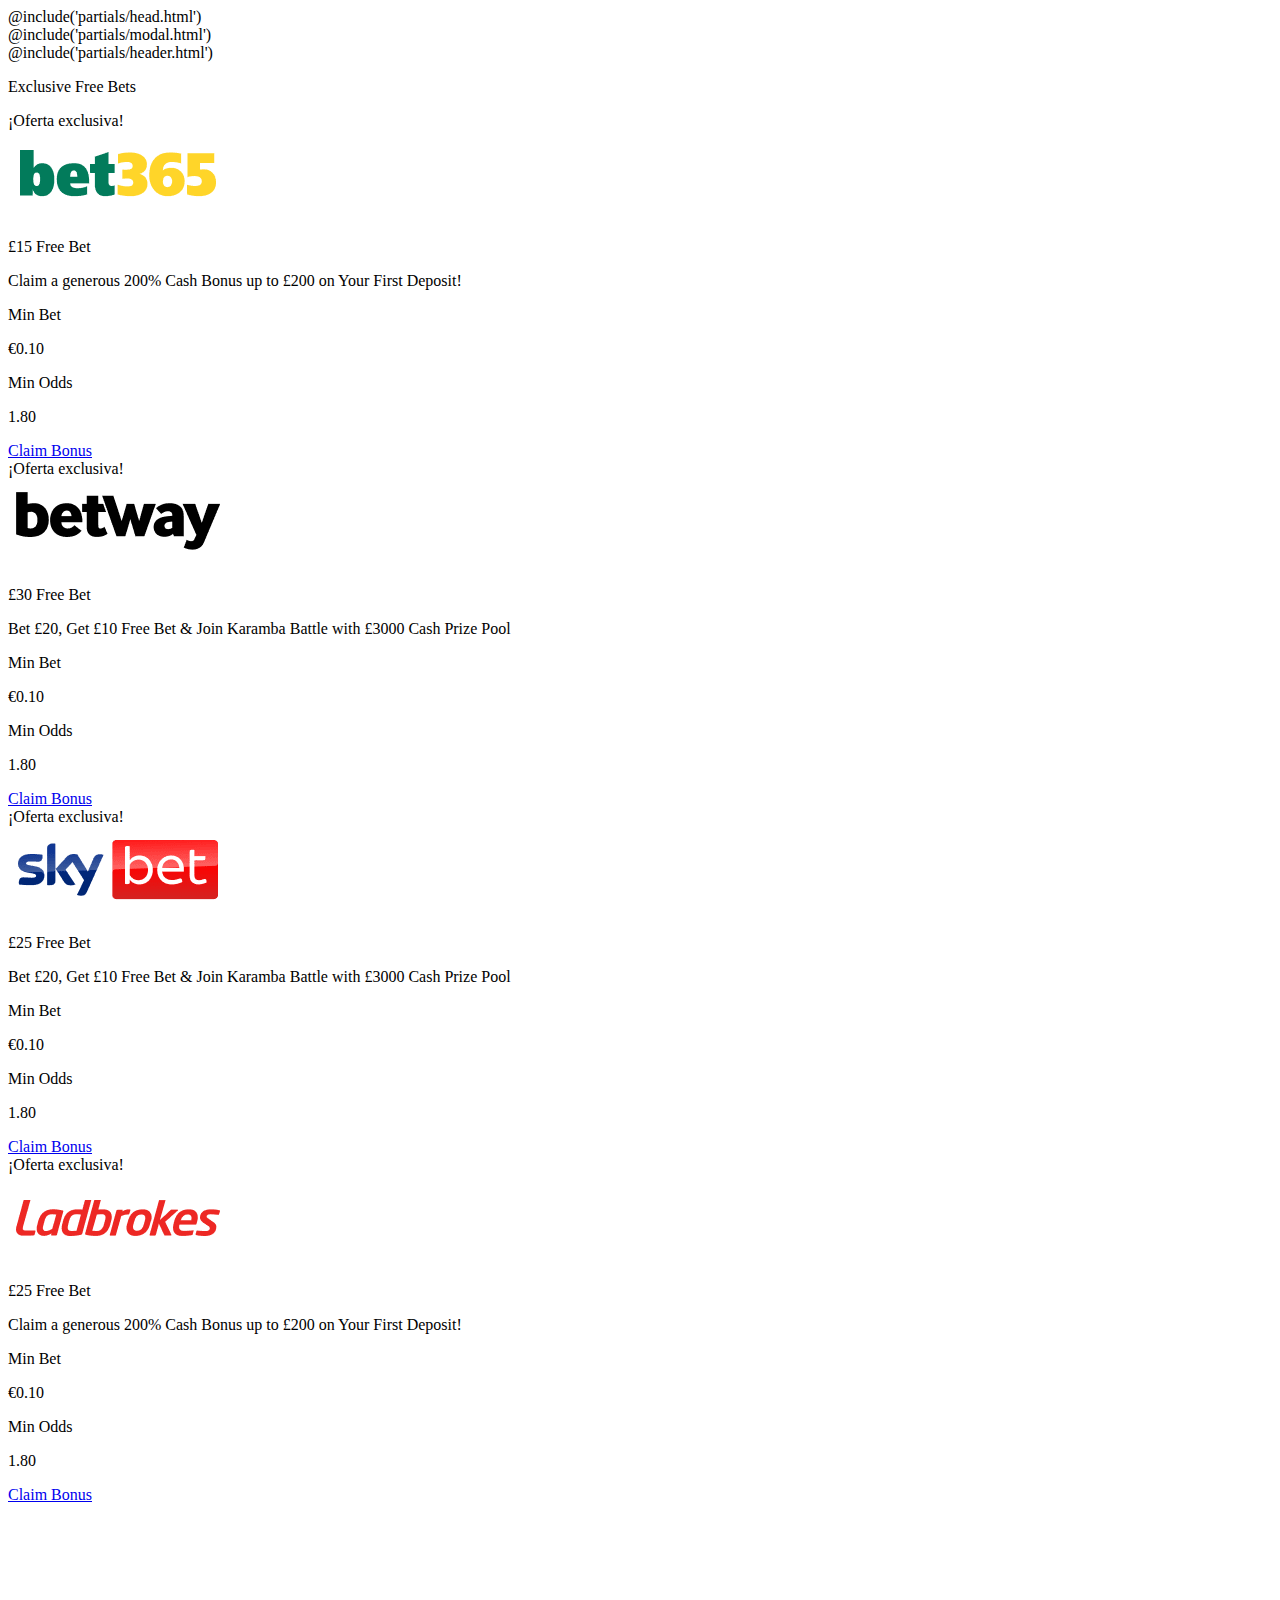
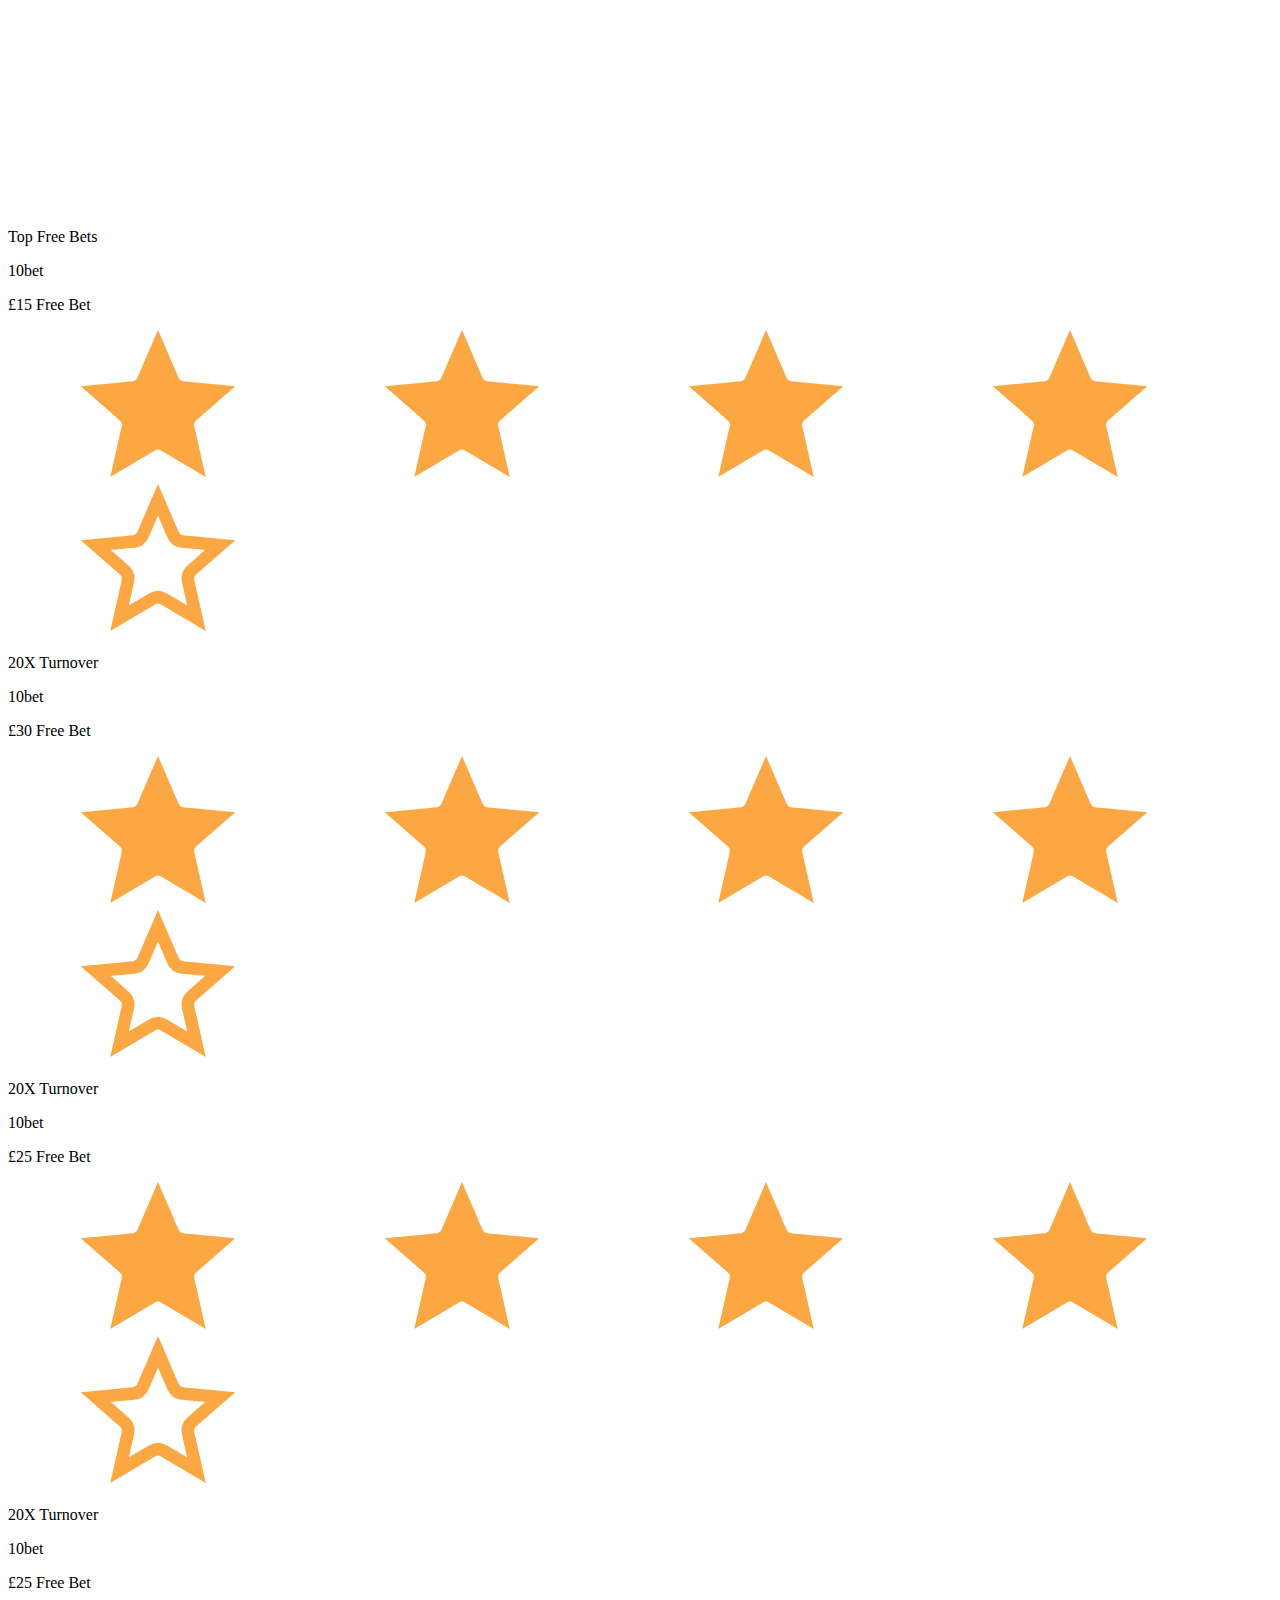
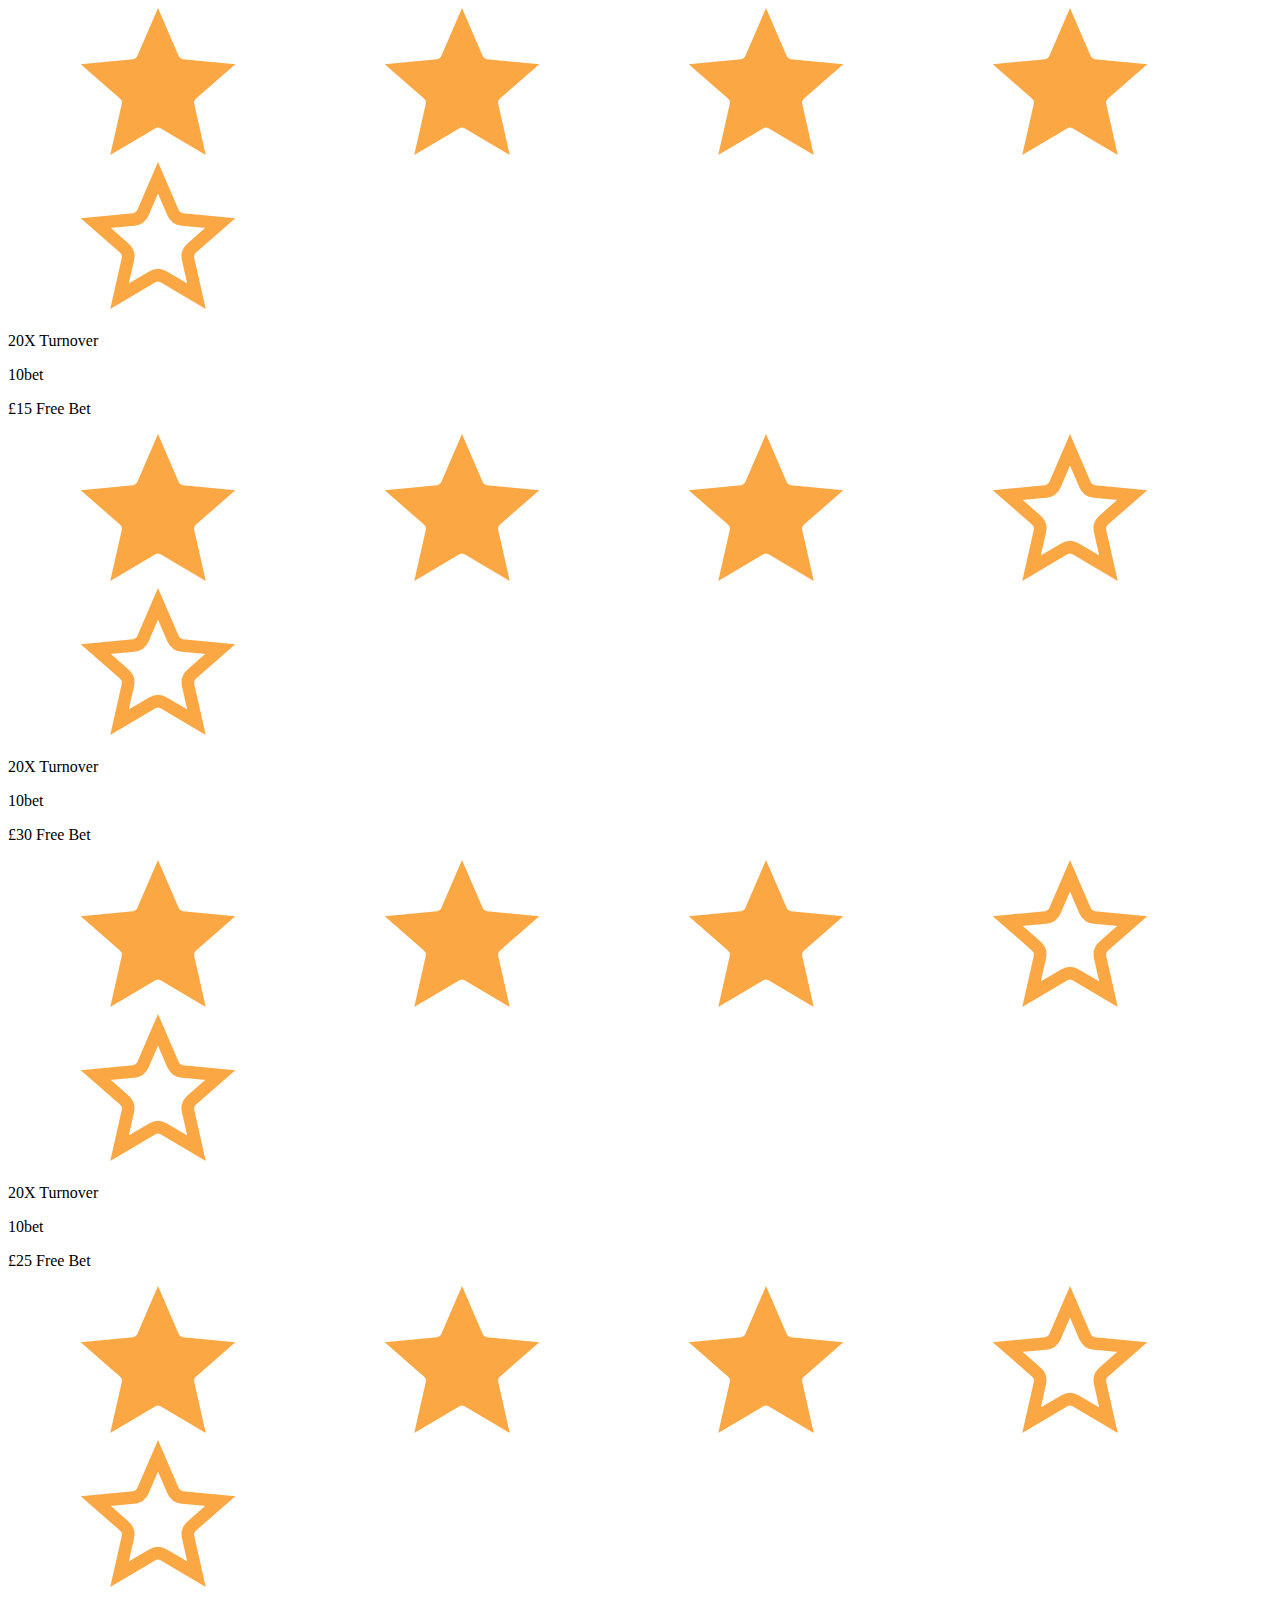
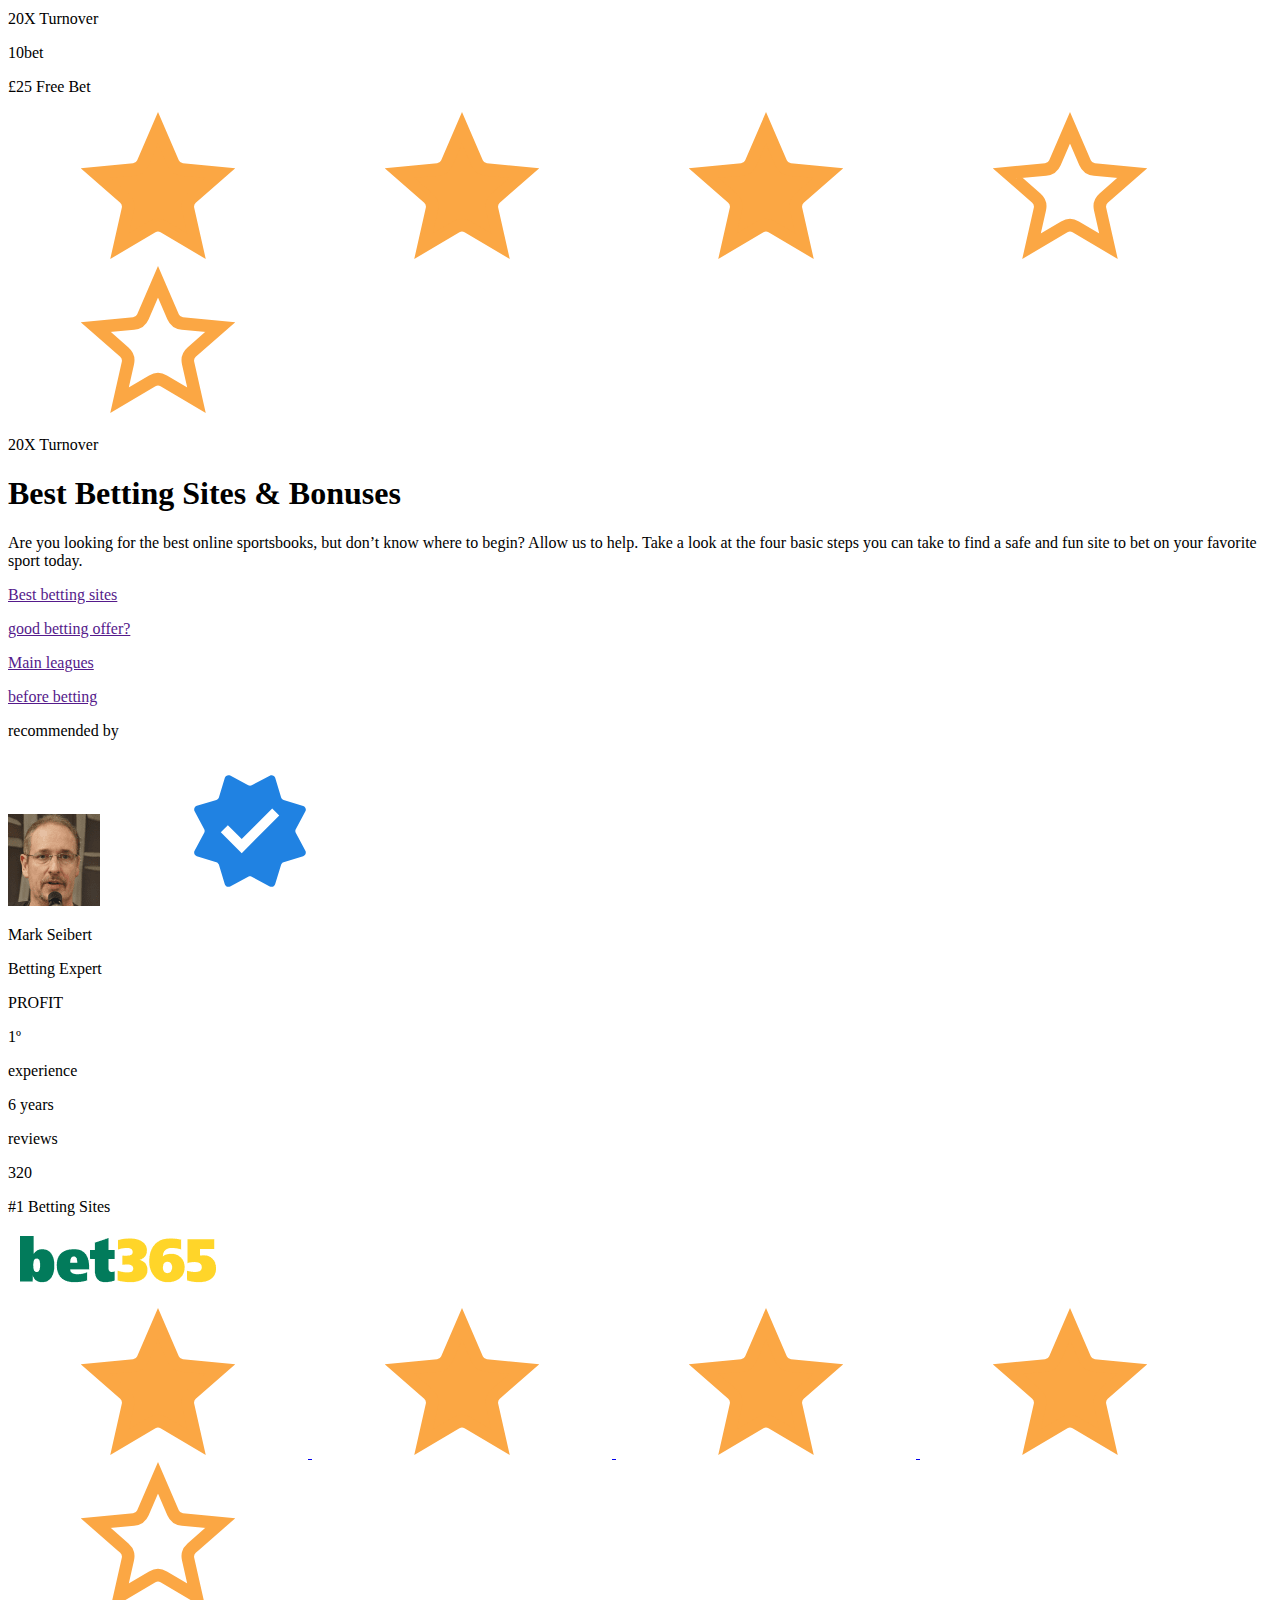
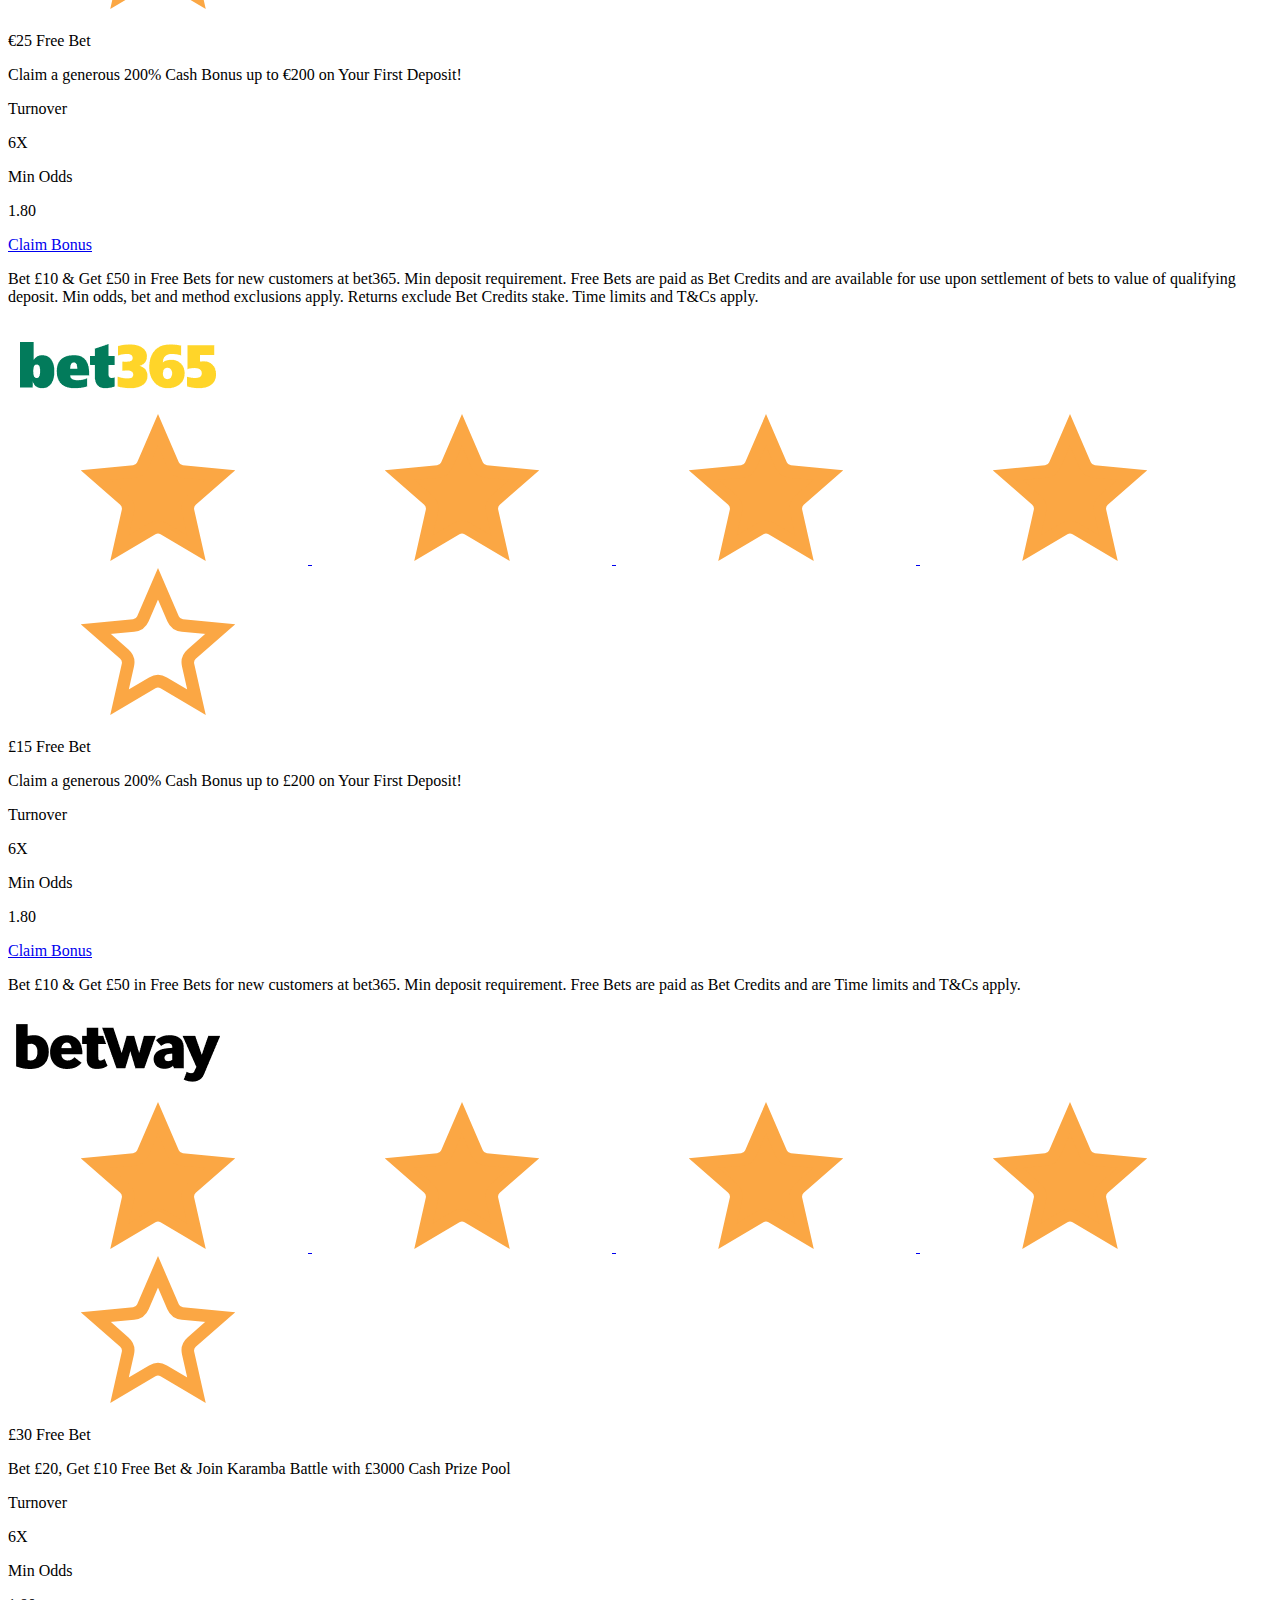
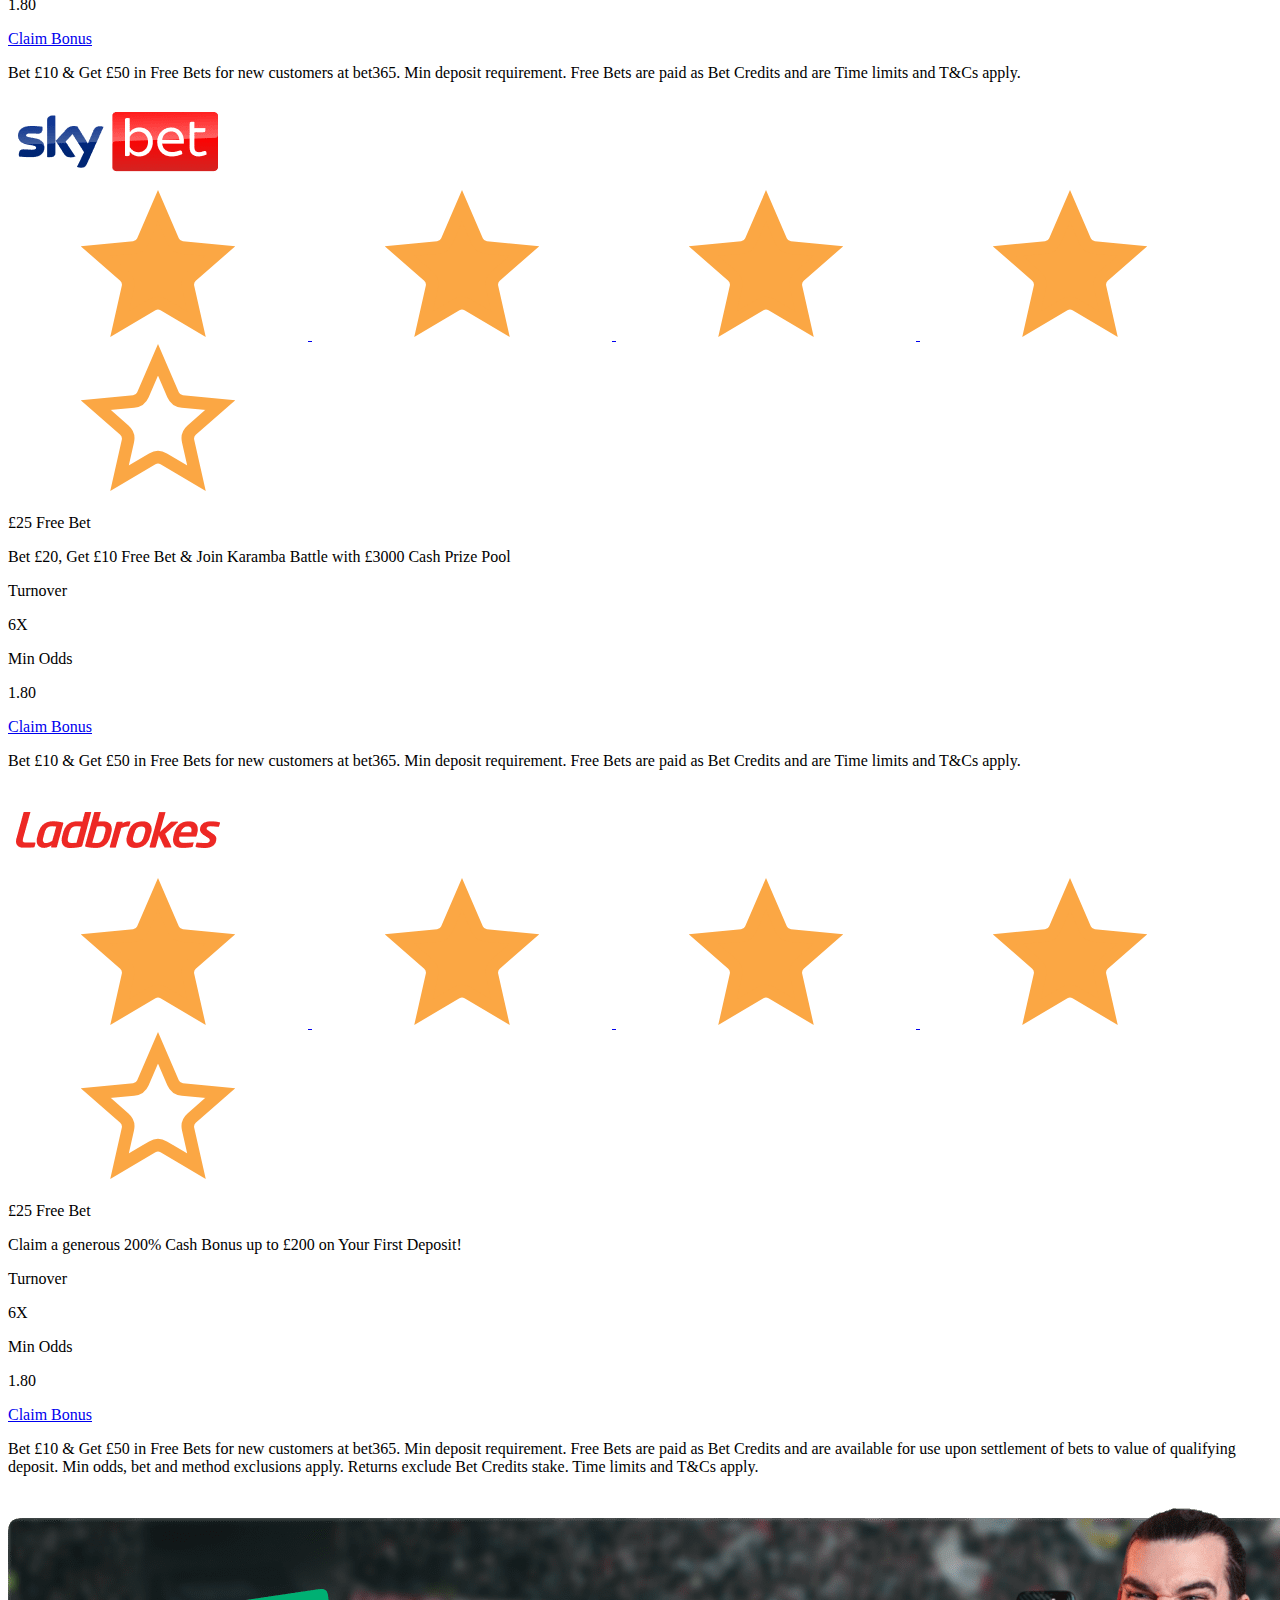
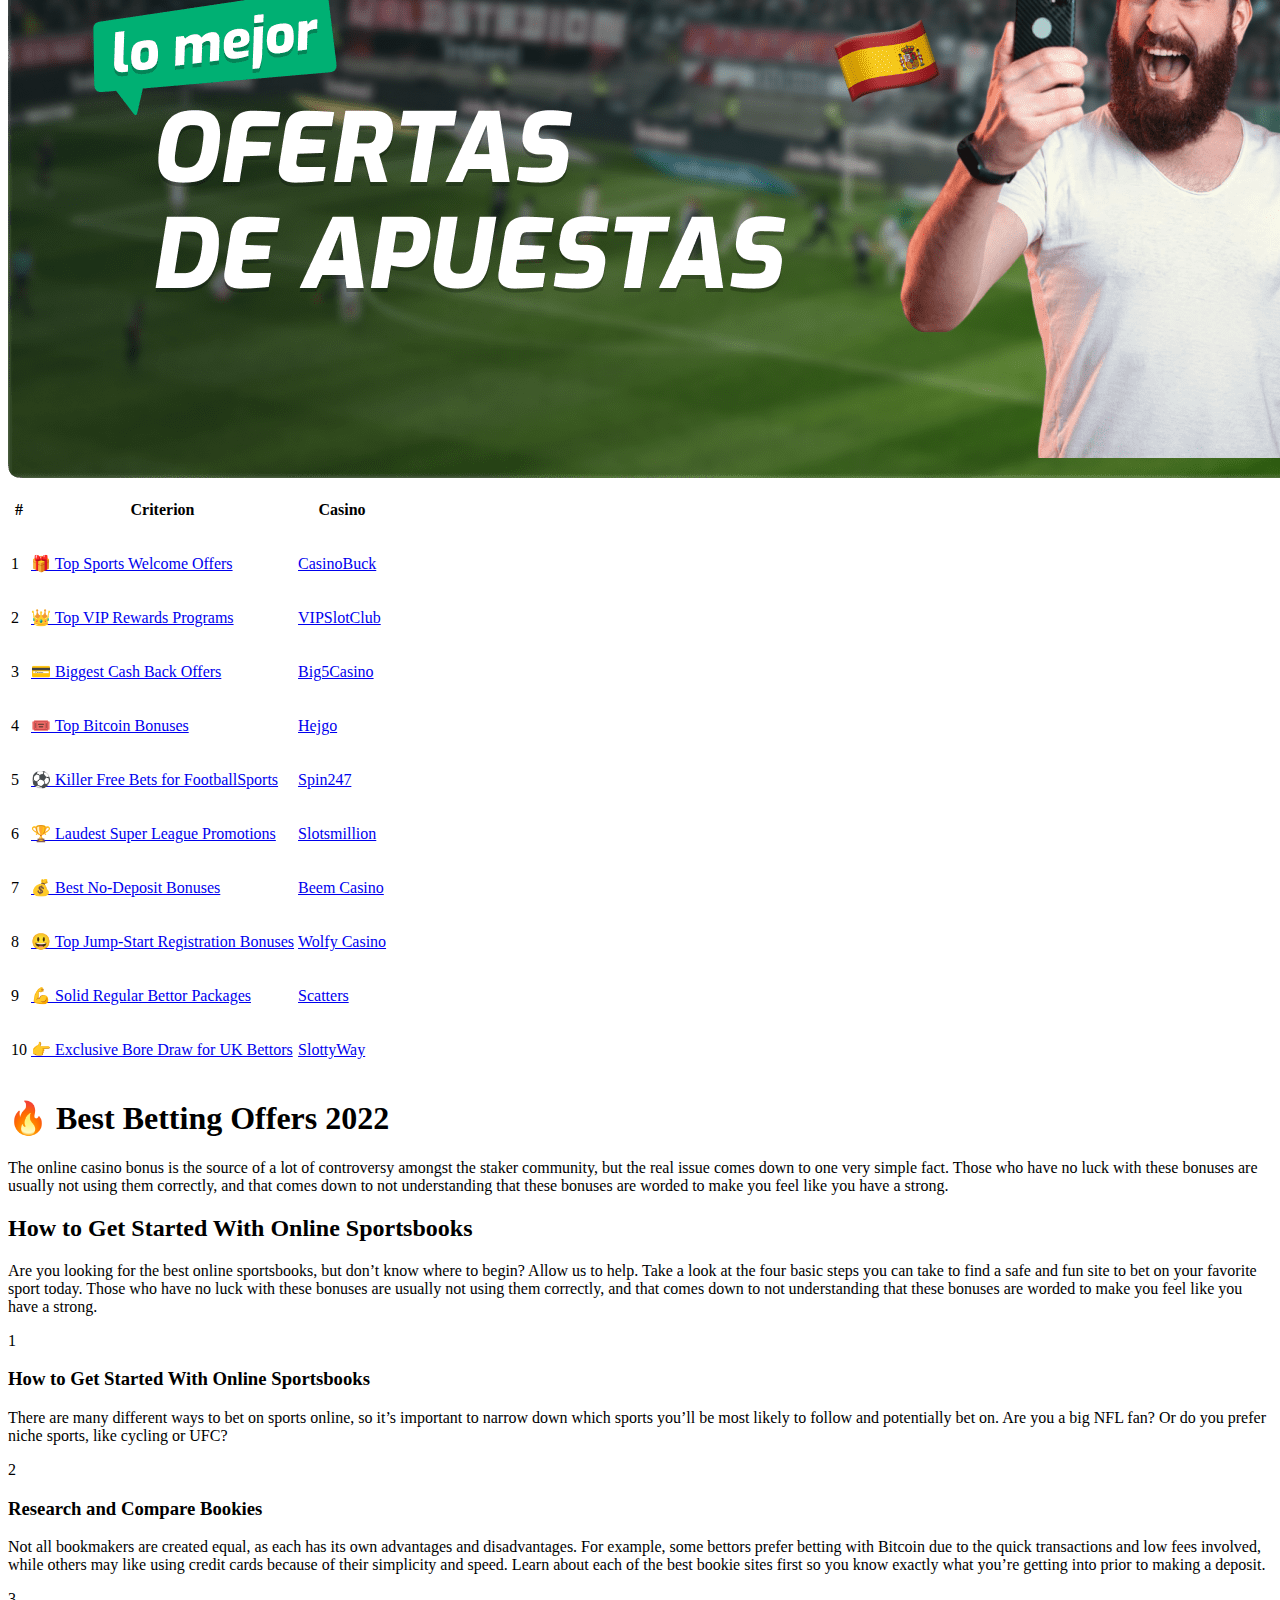
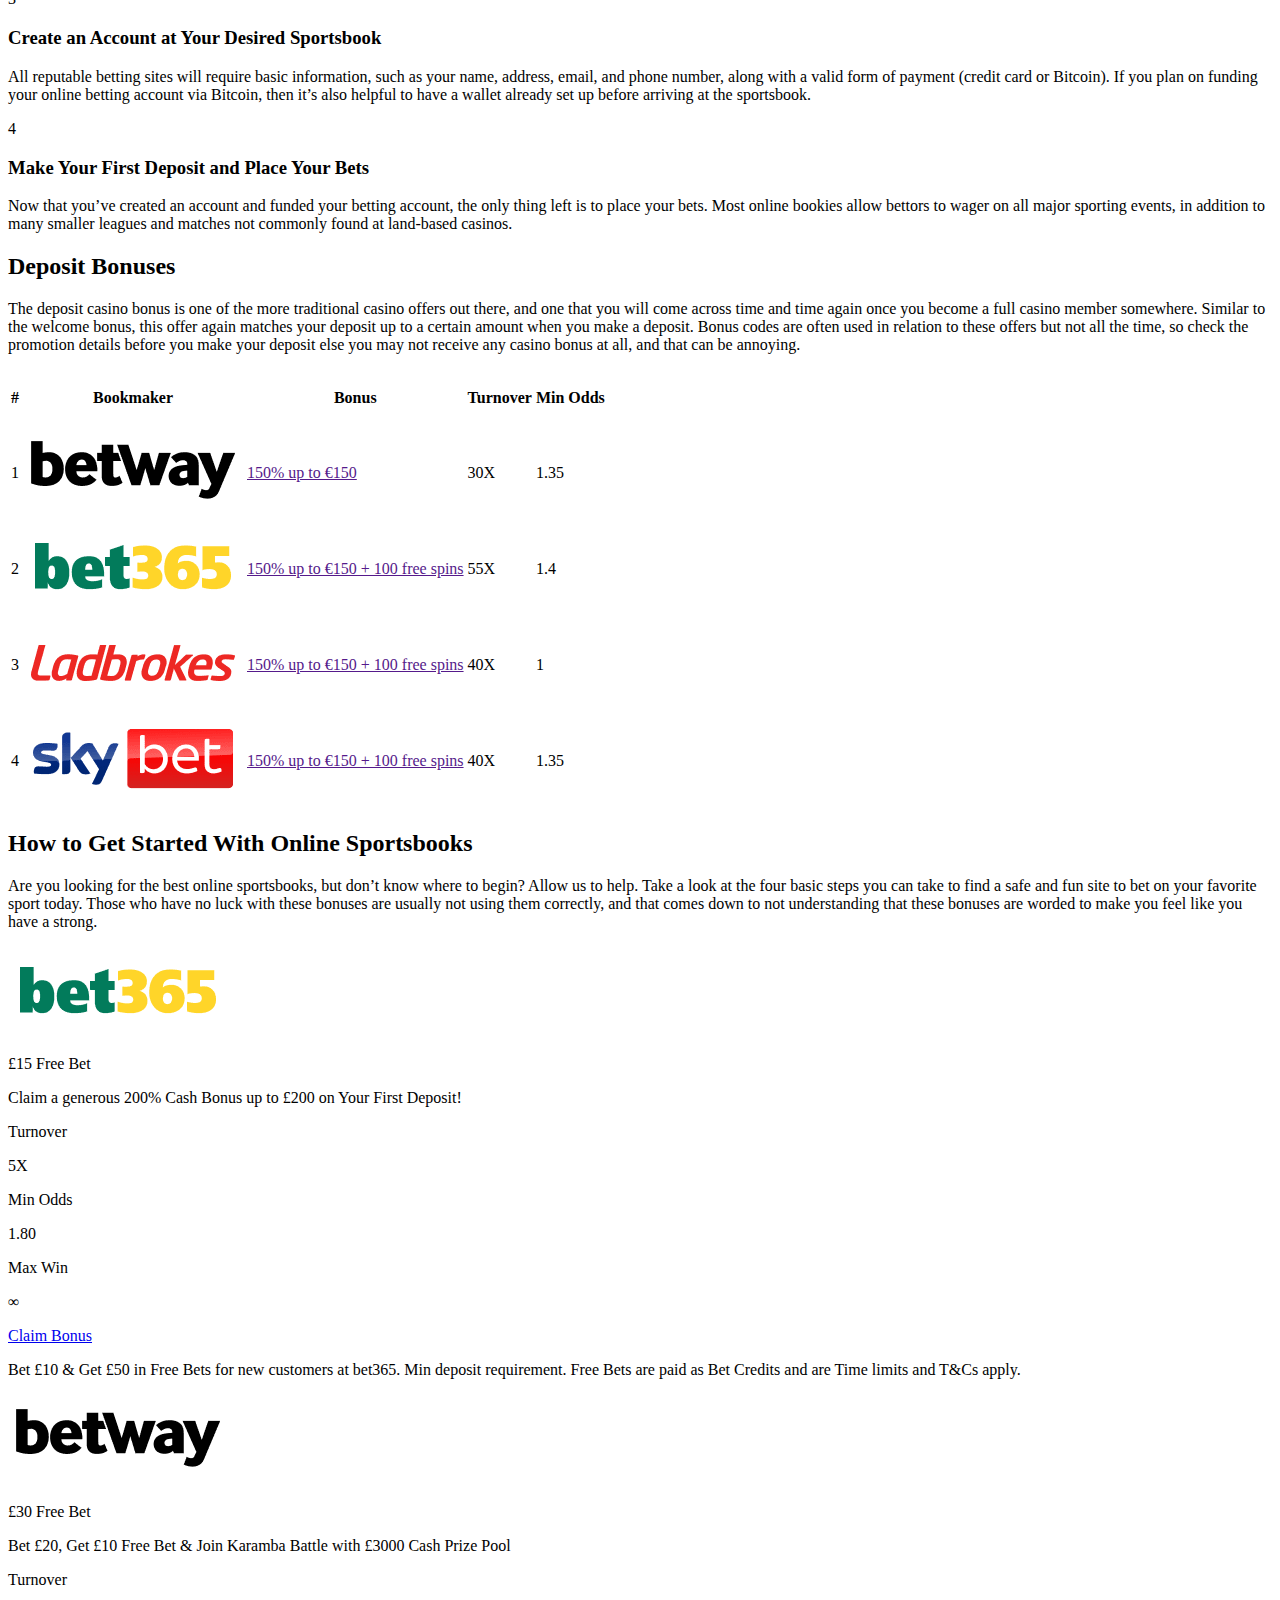
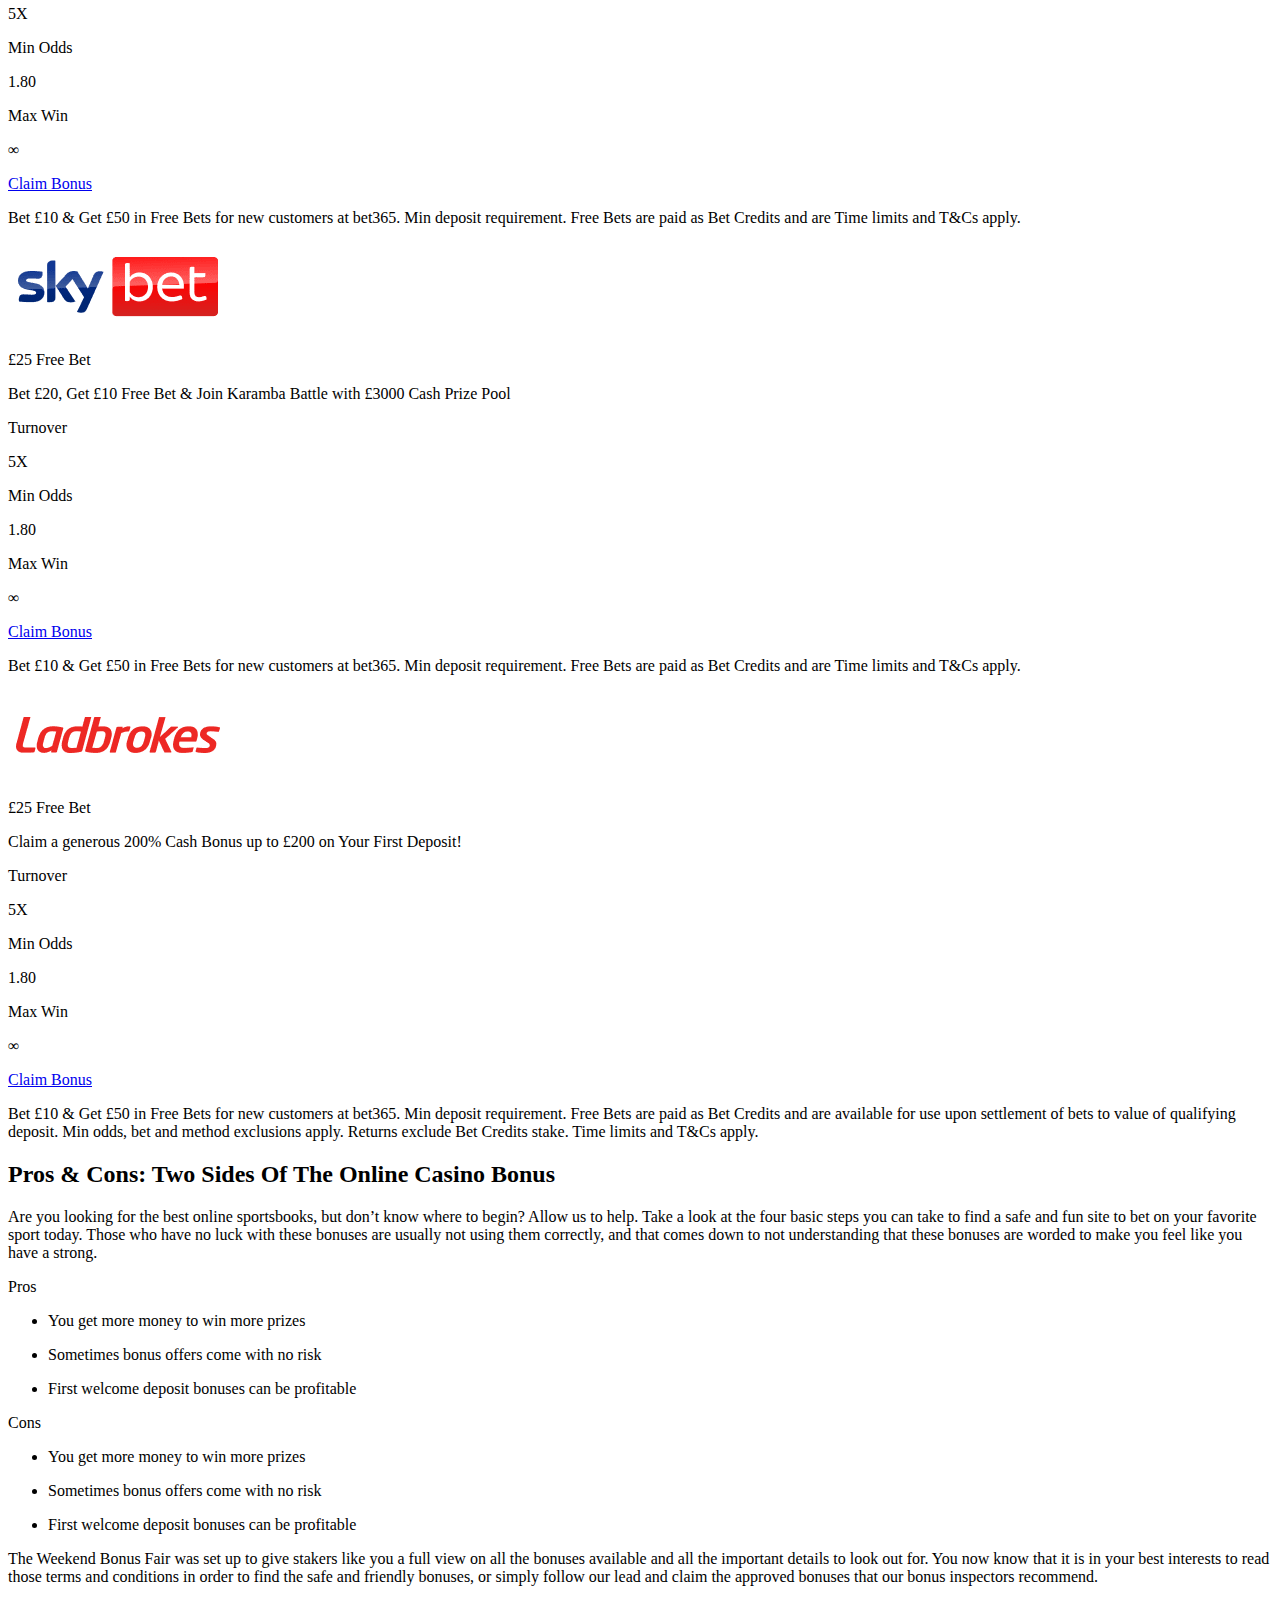
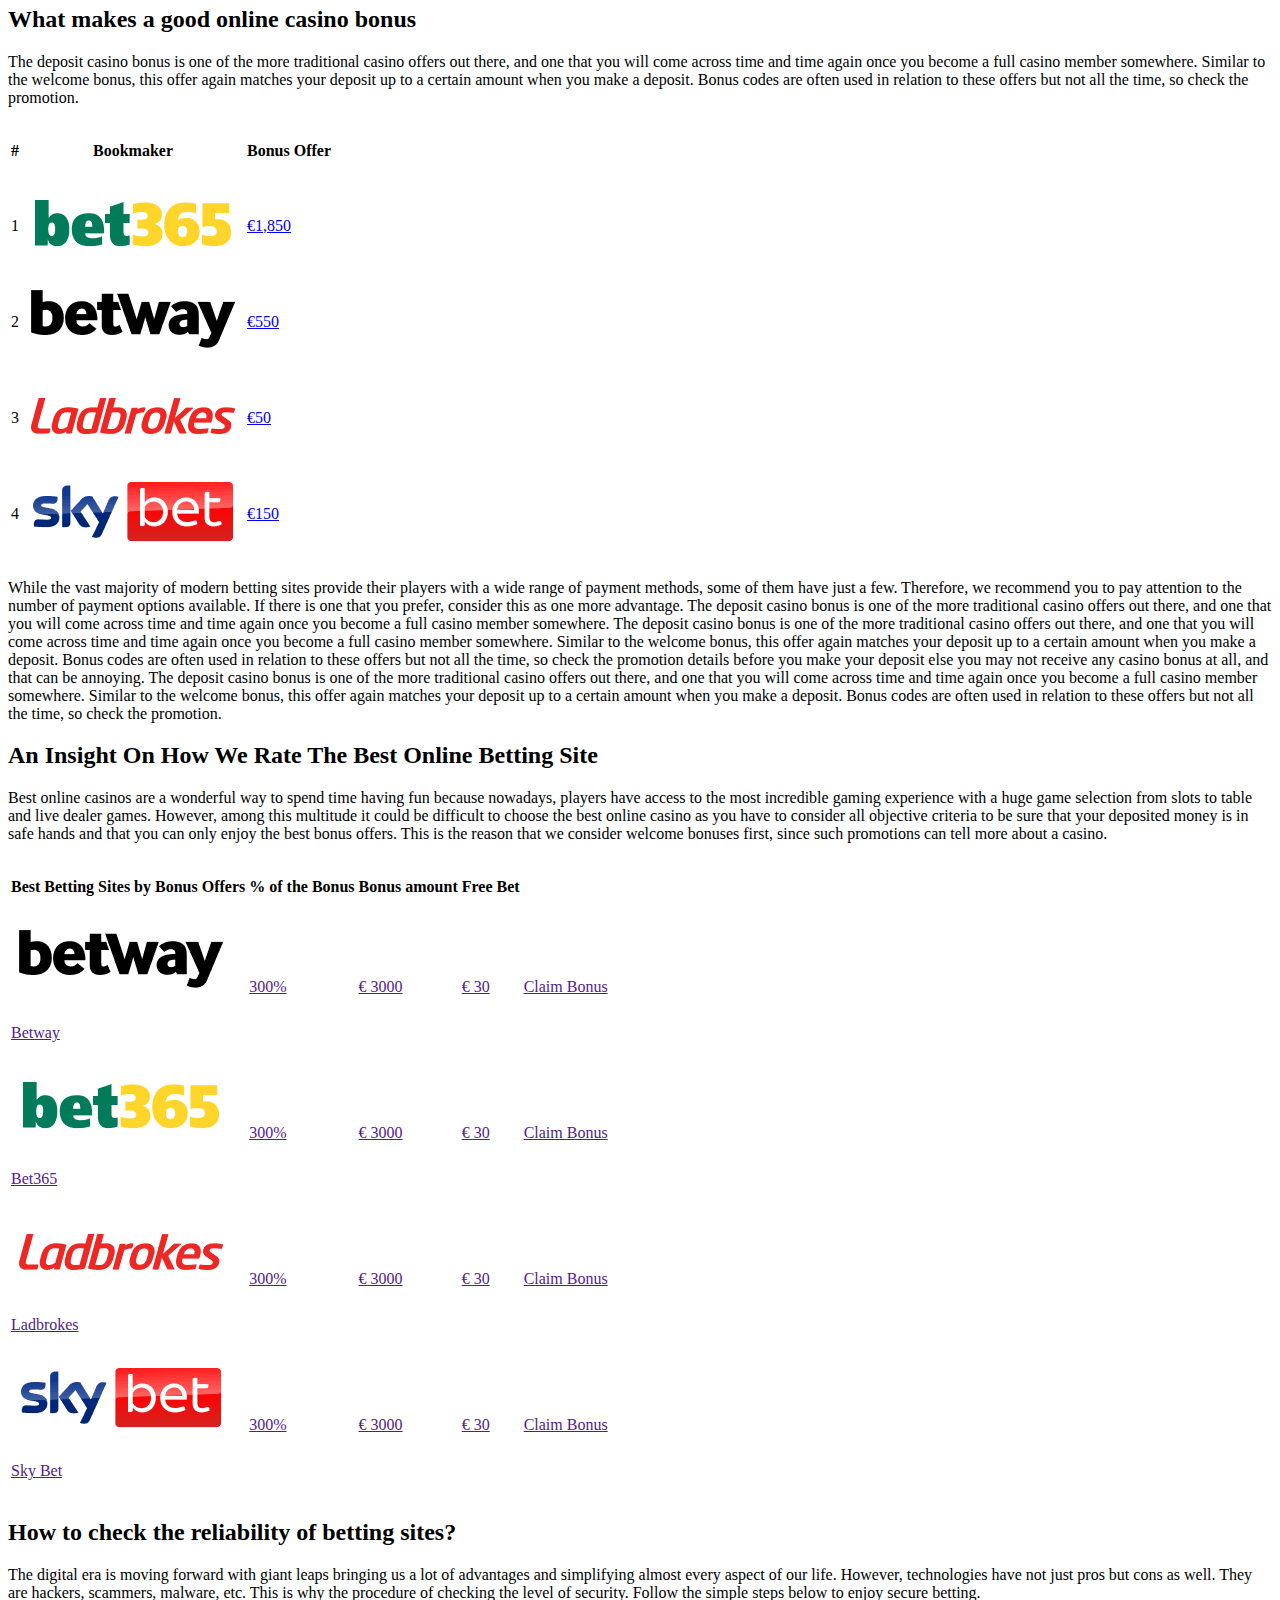
==== commit 393bc49d: "Added changes for the front page" ====
--- a/src/index.html
+++ b/src/index.html
@@ -902,7 +902,7 @@
               class="shadow how-started content-block bg-white content-focus"
               id="how-started"
             >
-              <h1>How to Get Started With Online Sportsbooks</h1>
+              <h2>How to Get Started With Online Sportsbooks</h2>
               <p>
                 Are you looking for the best online sportsbooks, but don’t know
                 where to begin? Allow us to help. Take a look at the four basic
@@ -965,7 +965,7 @@
               class="shadow deposit content-block bg-white content-focus"
               id="deposit"
             >
-              <h1>Deposit Bonuses</h1>
+              <h2>Deposit Bonuses</h2>
               <p>
                 The deposit casino bonus is one of the more traditional casino
                 offers out there, and one that you will come across time and
@@ -1084,7 +1084,7 @@
               </div>
             </section>
             <section class="shadow bonuses-plate content-block bg-white">
-              <h1>How to Get Started With Online Sportsbooks</h1>
+              <h2>How to Get Started With Online Sportsbooks</h2>
               <p>
                 Are you looking for the best online sportsbooks, but don’t know
                 where to begin? Allow us to help. Take a look at the four basic
@@ -1330,7 +1330,7 @@
               class="shadow content-block bg-white content-focus"
               id="content-block"
             >
-              <h1>What makes a good online casino bonus</h1>
+              <h2>What makes a good online casino bonus</h2>
               <p>
                 The deposit casino bonus is one of the more traditional casino
                 offers out there, and one that you will come across time and
@@ -1433,7 +1433,7 @@
               class="shadow deposit content-block bg-white content-focus"
               id="deposit"
             >
-              <h1>An Insight On How We Rate The Best Online Betting Site</h1>
+              <h2>An Insight On How We Rate The Best Online Betting Site</h2>
               <p>
                 Best online casinos are a wonderful way to spend time having fun
                 because nowadays, players have access to the most incredible
@@ -1525,7 +1525,7 @@
               class="shadow how-to content-block bg-white content-focus"
               id="how-to"
             >
-              <h1>How to check the reliability of betting sites?</h1>
+              <h2>How to check the reliability of betting sites?</h2>
               <p>
                 The digital era is moving forward with giant leaps bringing us a
                 lot of advantages and simplifying almost every aspect of our
@@ -1657,7 +1657,7 @@
               class="shadow deposit content-block bg-white content-focus"
               id="deposit"
             >
-              <h1>Deposit Bonuses qwe</h1>
+              <h2>Deposit Bonuses qwe</h2>
               <p>
                 The deposit casino bonus is one of the more traditional casino
                 offers out there, and one that you will come across time and
@@ -1741,7 +1741,7 @@
               </div>
             </section>
             <section class="shadow content-block bg-white">
-              <h1>Online Gambling Licenses Overview</h1>
+              <h2>Online Gambling Licenses Overview</h2>
               <p>
                 Everyone at Stakers HQ follows strict checklists and procedures
                 when reviewing and recommending sports betting sites located
@@ -1862,10 +1862,104 @@
               </div>
             </section>
             <section
+              class="shadow bg-white content-focus content-block online-casino online-casino--last"
+              id="content-block"
+            >
+              <div class="content-block__text">
+                <h2>What makes a&nbsp;good online casino bonus</h2>
+                <p>
+                  The deposit casino bonus is&nbsp;one of&nbsp;the more
+                  traditional casino offers out there, and one that you will
+                  come across time and time again once you become a&nbsp;full
+                  casino member somewhere. Similar to the welcome bonus, this
+                  offer again matches your deposit up&nbsp;to&nbsp;a certain
+                  amount when you make a&nbsp;deposit. Bonus codes are often
+                  used in&nbsp;relation to&nbsp;these offers but not all the
+                  time, so&nbsp;check the promotion.
+                </p>
+              </div>
+              <div class="table table--right">
+                <table>
+                  <thead>
+                    <tr>
+                      <th><p class="h5">Betting Site</p></th>
+                      <th><p class="h5">Deposit Bonus</p></th>
+                    </tr>
+                  </thead>
+                  <tbody>
+                    <tr>
+                      <td>
+                        <a href="/"
+                          ><img src="./img/bookmakers/bet365.png" alt=""
+                        /></a>
+                      </td>
+                      <td>
+                        <p class="p4">
+                          Funky Friday&nbsp;— 50% Bonus + 80
+                          FB&nbsp;on&nbsp;Trollpot 5000
+                        </p>
+                      </td>
+                      <td>
+                        <a class="btn" href="/">Claim Bonus</a>
+                      </td>
+                    </tr>
+                    <tr>
+                      <td>
+                        <a href="/"
+                          ><img src="./img/bookmakers/betway.png" alt=""
+                        /></a>
+                      </td>
+                      <td>
+                        <p class="p4">
+                          Funky Friday&nbsp;— 50% Bonus + 80
+                          FB&nbsp;on&nbsp;Trollpot 5000
+                        </p>
+                      </td>
+                      <td>
+                        <a class="btn" href="/">Claim Bonus</a>
+                      </td>
+                    </tr>
+                    <tr>
+                      <td>
+                        <a href="/"
+                          ><img src="./img/bookmakers/ladbrokes.png" alt=""
+                        /></a>
+                      </td>
+                      <td>
+                        <p class="p4">
+                          Funky Friday&nbsp;— 50% Bonus + 80
+                          FB&nbsp;on&nbsp;Trollpot 5000
+                        </p>
+                      </td>
+                      <td>
+                        <a class="btn" href="/">Claim Bonus</a>
+                      </td>
+                    </tr>
+                    <tr>
+                      <td>
+                        <a href="/"
+                          ><img src="./img/bookmakers/Sky-Bet-Logo.png" alt=""
+                        /></a>
+                      </td>
+                      <td>
+                        <p class="p4">
+                          Funky Friday&nbsp;— 50% Bonus + 80
+                          FB&nbsp;on&nbsp;Trollpot 5000
+                        </p>
+                      </td>
+                      <td>
+                        <a class="btn" href="/">Claim Bonus</a>
+                      </td>
+                    </tr>
+                  </tbody>
+                </table>
+              </div>
+            </section>
+            <section
               class="content-focus faq bg-white shadow content-block"
               id="faq"
             >
-              <h1>FAQ Best Betting Sites</h1>
+              <h2>FAQ Best Betting Sites</h2>
               <p>
                 The deposit casino bonus is one of the more traditional casino
                 offers out there, and one that you will come across time and
